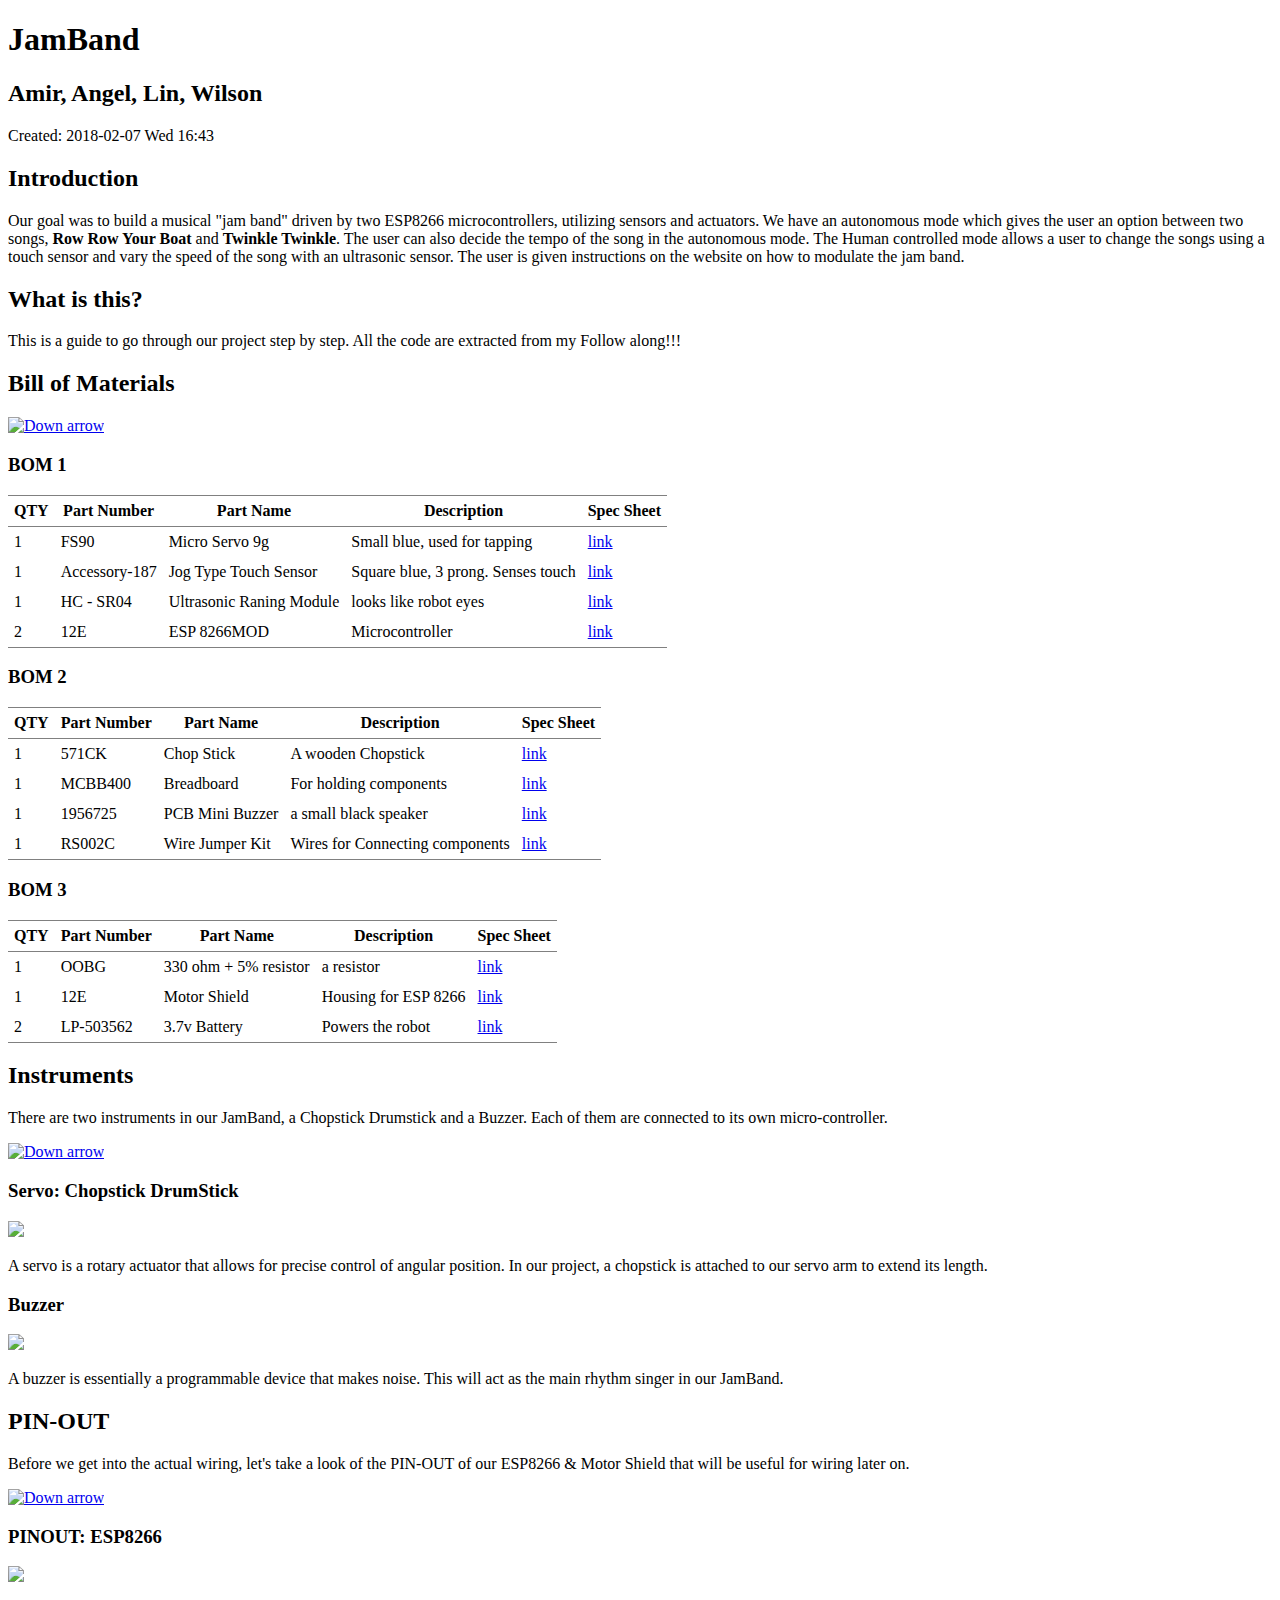
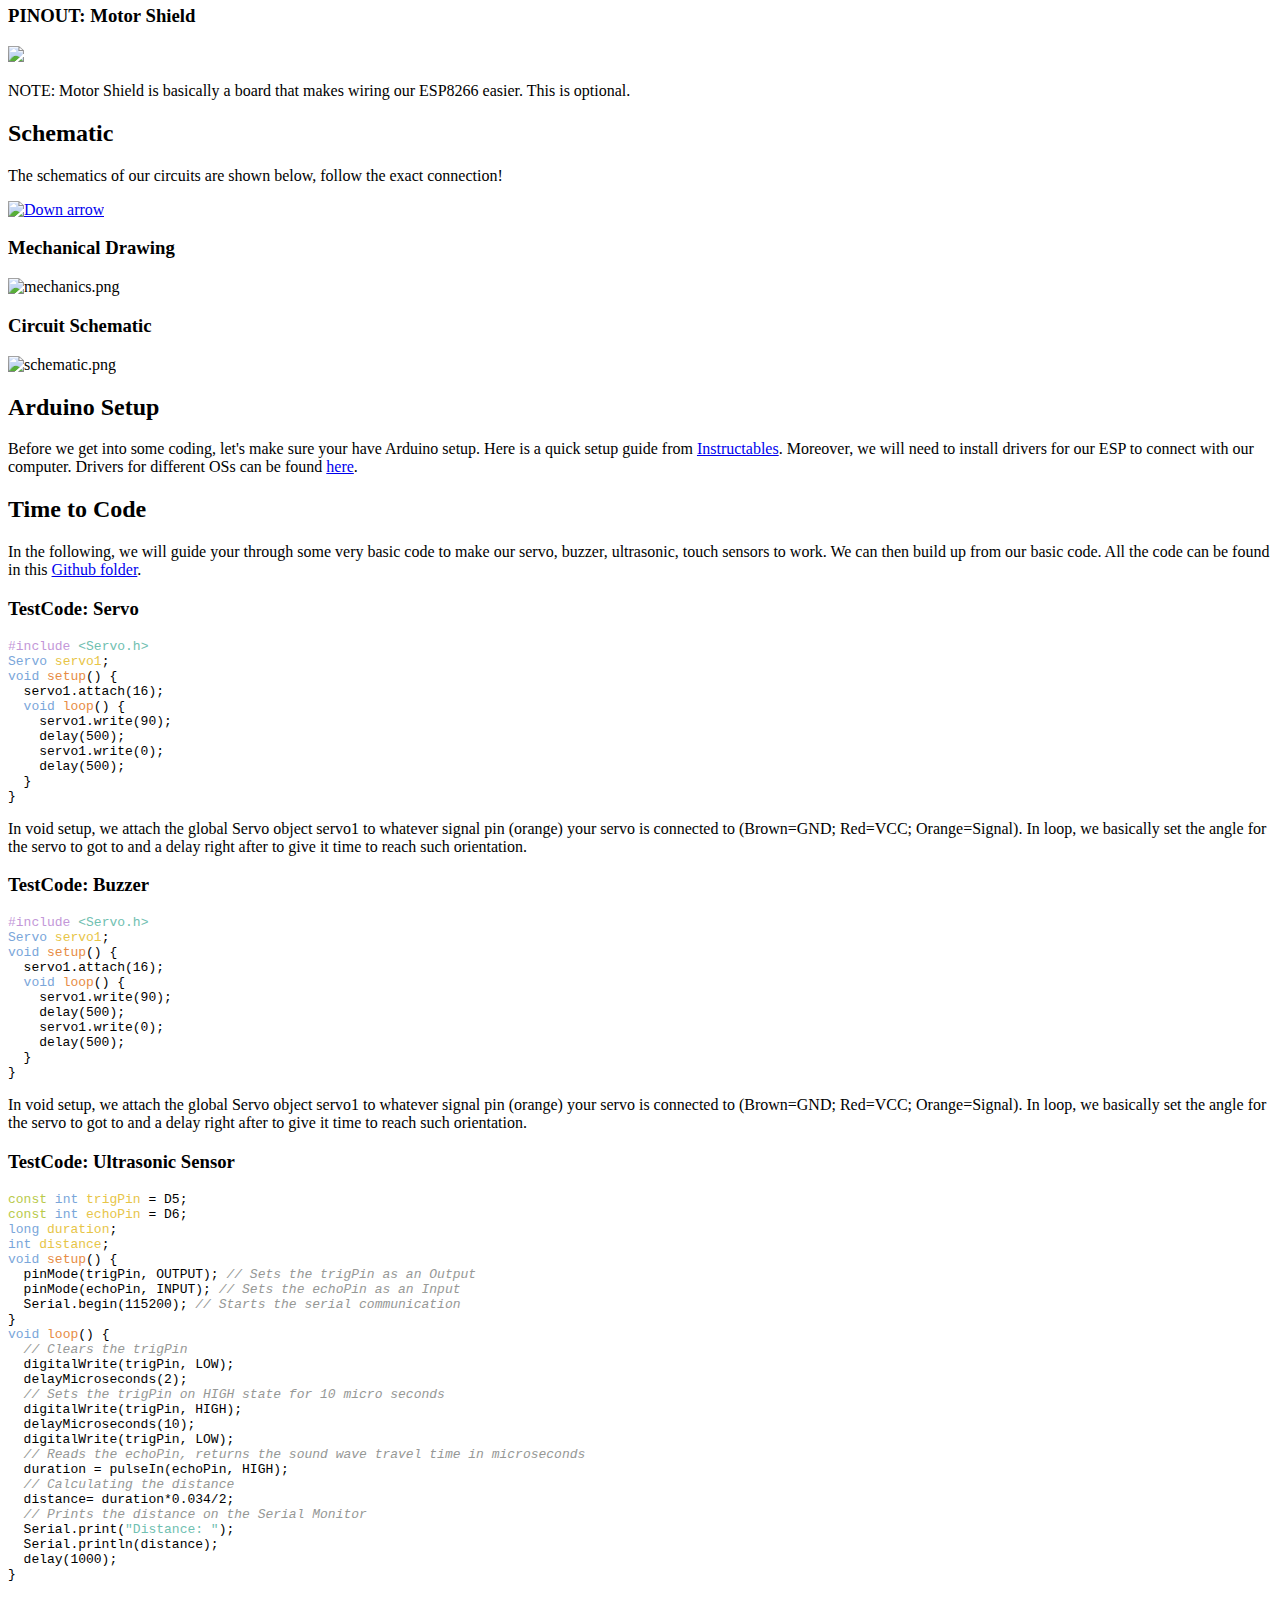
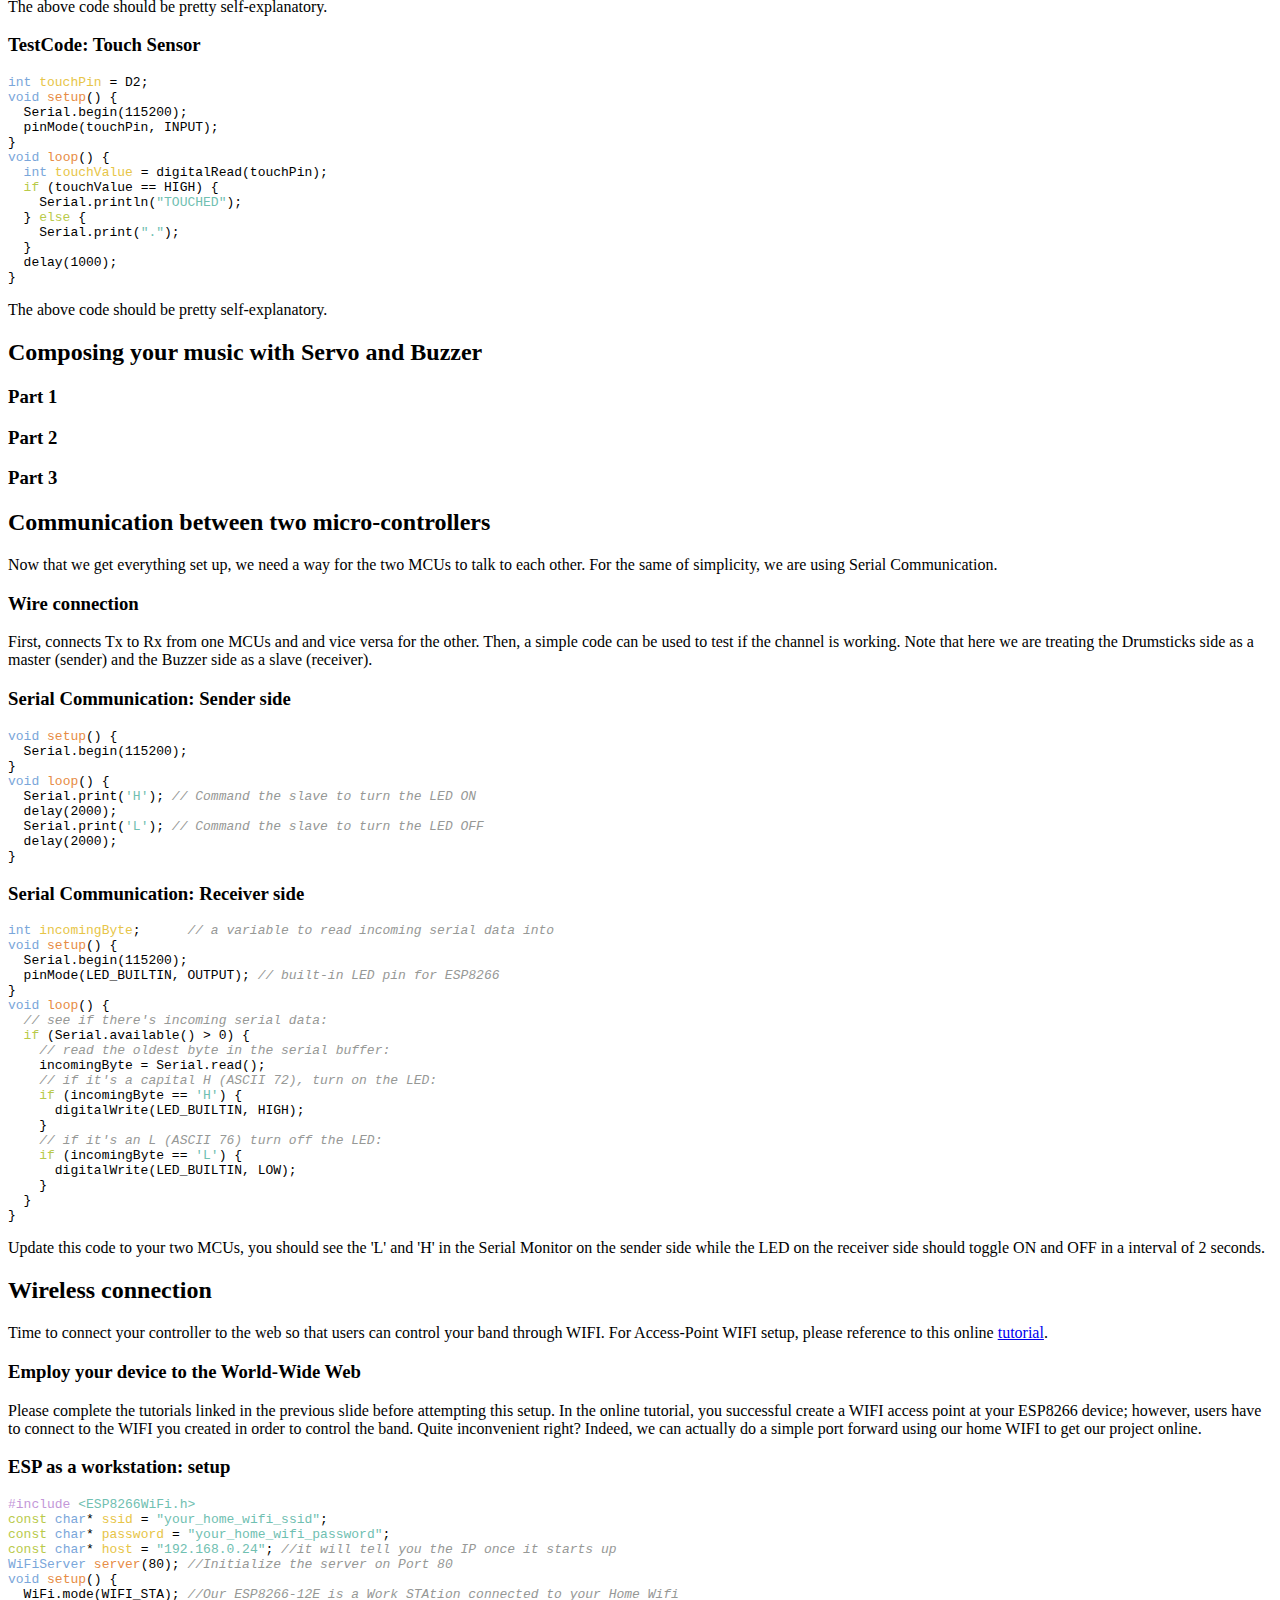
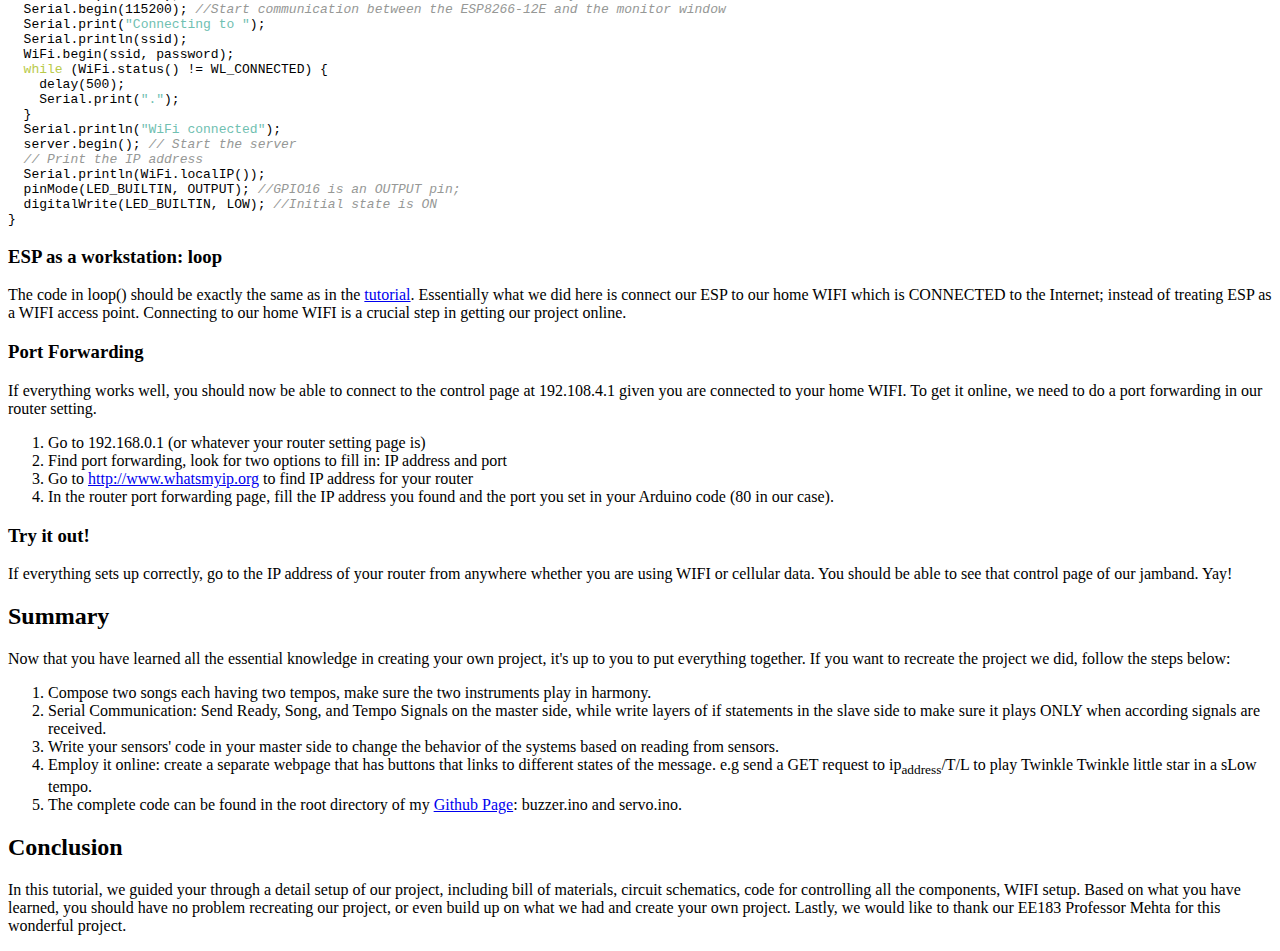
==== docs/documentation/documentation.html @ efd9f11d "Organize code folder, now the two code are in the root directory" ====
<!DOCTYPE html>
<html lang="en">
<head>
<meta charset="utf-8"/>
<title>JamBand</title>
<meta name="author" content="(Amir, Angel, Lin, Wilson)"/>
<style type="text/css">
.underline { text-decoration: underline; }
</style>
<link rel="stylesheet" href="./reveal.js/css/reveal.css"/>

<link rel="stylesheet" href="./reveal.js/css/theme/night.css" id="theme"/>

<link rel="stylesheet" href="./presentation.css"/>

<!-- If the query includes 'print-pdf', include the PDF print sheet -->
<script>
    if( window.location.search.match( /print-pdf/gi ) ) {
        var link = document.createElement( 'link' );
        link.rel = 'stylesheet';
        link.type = 'text/css';
        link.href = './reveal.js/css/print/pdf.css';
        document.getElementsByTagName( 'head' )[0].appendChild( link );
    }
</script>
</head>
<body>
<div class="reveal">
<div class="slides">
<section id="sec-title-slide"><h1 class="title">JamBand</h1><h2 class="author">Amir, Angel, Lin, Wilson</h2><p class="date">Created: 2018-02-07 Wed 16:43</p>
</section>

<section>
<section id="slide-orgcb8dbba">
<h2 id="orgcb8dbba">Introduction</h2>
<p>
Our goal was to build a musical "jam band" driven by two ESP8266 microcontrollers, utilizing sensors and actuators. We have an autonomous mode which gives the user an option between two songs, <b>Row Row Your Boat</b> and <b>Twinkle Twinkle</b>. The user can also decide the tempo of the song in the autonomous mode. The Human controlled mode allows a user to change the songs using a touch sensor and vary the speed of the song with an ultrasonic sensor. The user is given instructions on the website on how to modulate the jam band.
</p>
</section>
</section>
<section>
<section id="slide-org1d045bb">
<h2 id="org1d045bb">What is this?</h2>
<p>
This is a guide to go through our project step by step. All the code are extracted from my Follow along!!!
</p>
</section>
</section>
<section>
<section id="slide-org80341c1">
<h2 id="org80341c1">Bill of Materials</h2>
<a href="#" class="navigate-down"><img width="178" height="238" data-src="https://s3.amazonaws.com/hakim-static/reveal-js/arrow.png" alt="Down arrow"></a>
</section>
<section id="slide-orgf79d71f">
<h3 id="orgf79d71f">BOM 1</h3>
<table border="2" cellspacing="0" cellpadding="6" rules="groups" frame="hsides">


<colgroup>
<col  class="org-right" />

<col  class="org-left" />

<col  class="org-left" />

<col  class="org-left" />

<col  class="org-left" />
</colgroup>
<thead>
<tr>
<th scope="col" class="org-right">QTY</th>
<th scope="col" class="org-left">Part Number</th>
<th scope="col" class="org-left">Part Name</th>
<th scope="col" class="org-left">Description</th>
<th scope="col" class="org-left">Spec Sheet</th>
</tr>
</thead>
<tbody>
<tr>
<td class="org-right">1</td>
<td class="org-left">FS90</td>
<td class="org-left">Micro Servo 9g</td>
<td class="org-left">Small blue, used for tapping</td>
<td class="org-left"><a href="http://www.mantech.co.za/Datasheets/Products/FITEC_FS90.pdf">link</a></td>
</tr>

<tr>
<td class="org-right">1</td>
<td class="org-left">Accessory-187</td>
<td class="org-left">Jog Type Touch Sensor</td>
<td class="org-left">Square blue, 3 prong. Senses touch</td>
<td class="org-left"><a href="https://www.amazon.com/Sensor-Capacitive-Arduino-Atomic-Market/dp/B00WH7O00U">link</a></td>
</tr>

<tr>
<td class="org-right">1</td>
<td class="org-left">HC - SR04</td>
<td class="org-left">Ultrasonic Raning Module</td>
<td class="org-left">looks like robot eyes</td>
<td class="org-left"><a href="http://www.micropik.com/PDF/HCSR04.pdf">link</a></td>
</tr>

<tr>
<td class="org-right">2</td>
<td class="org-left">12E</td>
<td class="org-left">ESP 8266MOD</td>
<td class="org-left">Microcontroller</td>
<td class="org-left"><a href="http://amazingrobots.net/2017-2/resources/nodemcu_pinout/">link</a></td>
</tr>
</tbody>
</table>
</section>
<section id="slide-org18c3be2">
<h3 id="org18c3be2">BOM 2</h3>
<table border="2" cellspacing="0" cellpadding="6" rules="groups" frame="hsides">


<colgroup>
<col  class="org-right" />

<col  class="org-left" />

<col  class="org-left" />

<col  class="org-left" />

<col  class="org-left" />
</colgroup>
<thead>
<tr>
<th scope="col" class="org-right">QTY</th>
<th scope="col" class="org-left">Part Number</th>
<th scope="col" class="org-left">Part Name</th>
<th scope="col" class="org-left">Description</th>
<th scope="col" class="org-left">Spec Sheet</th>
</tr>
</thead>
<tbody>
<tr>
<td class="org-right">1</td>
<td class="org-left">571CK</td>
<td class="org-left">Chop Stick</td>
<td class="org-left">A wooden Chopstick</td>
<td class="org-left"><a href="https://docs.google.com/viewer?url=patentimages.storage.googleapis.com/pdfs/US20090026782.pdf">link</a></td>
</tr>

<tr>
<td class="org-right">1</td>
<td class="org-left">MCBB400</td>
<td class="org-left">Breadboard</td>
<td class="org-left">For holding components</td>
<td class="org-left"><a href="https://www.melopero.com/datasheets/Breadboard.pdf">link</a></td>
</tr>

<tr>
<td class="org-right">1</td>
<td class="org-left">1956725</td>
<td class="org-left">PCB Mini Buzzer</td>
<td class="org-left">a small black speaker</td>
<td class="org-left"><a href="https://www.jameco.com/z/SV8-Velleman-Audio-Indicator-and-Alerts-Buzzer-8mA-12-Volt-Solder-Through-Hole_1956725.html">link</a></td>
</tr>

<tr>
<td class="org-right">1</td>
<td class="org-left">RS002C</td>
<td class="org-left">Wire Jumper Kit</td>
<td class="org-left">Wires for Connecting components</td>
<td class="org-left"><a href="https://www.jameco.com/z/RS002C-Dagu-HiTech-Electronic-Wire-Jumper-Kit-140-Pieces-100-Male-Cables-40-Female-Cables-5-Colors_2150467.html">link</a></td>
</tr>
</tbody>
</table>
</section>
<section id="slide-org951c2bc">
<h3 id="org951c2bc">BOM 3</h3>
<table border="2" cellspacing="0" cellpadding="6" rules="groups" frame="hsides">


<colgroup>
<col  class="org-right" />

<col  class="org-left" />

<col  class="org-left" />

<col  class="org-left" />

<col  class="org-left" />
</colgroup>
<thead>
<tr>
<th scope="col" class="org-right">QTY</th>
<th scope="col" class="org-left">Part Number</th>
<th scope="col" class="org-left">Part Name</th>
<th scope="col" class="org-left">Description</th>
<th scope="col" class="org-left">Spec Sheet</th>
</tr>
</thead>
<tbody>
<tr>
<td class="org-right">1</td>
<td class="org-left">OOBG</td>
<td class="org-left">330 ohm + 5% resistor</td>
<td class="org-left">a resistor</td>
<td class="org-left"><a href="https://www.sparkfun.com/products/11507">link</a></td>
</tr>

<tr>
<td class="org-right">1</td>
<td class="org-left">12E</td>
<td class="org-left">Motor Shield</td>
<td class="org-left">Housing for ESP 8266</td>
<td class="org-left"><a href="https://hackaday.io/project/8856-incubator-controller/log/29291-node-mcu-motor-shield">link</a></td>
</tr>

<tr>
<td class="org-right">2</td>
<td class="org-left">LP-503562</td>
<td class="org-left">3.7v Battery</td>
<td class="org-left">Powers the robot</td>
<td class="org-left"><a href="https://www.adafruit.com/product/258">link</a></td>
</tr>
</tbody>
</table>

</section>
</section>
<section>
<section id="slide-orga6b912c">
<h2 id="orga6b912c">Instruments</h2>
<p>
There are two instruments in our JamBand, a Chopstick Drumstick and a Buzzer. Each of them are connected to its own micro-controller.
</p>
<a href="#" class="navigate-down"><img width="178" height="238" data-src="https://s3.amazonaws.com/hakim-static/reveal-js/arrow.png" alt="Down arrow"></a>
</section>
<section id="slide-orga5c604c">
<h3 id="orga5c604c">Servo: Chopstick DrumStick</h3>
<img src="https://camo.githubusercontent.com/3030f01bd39d331a8f57546d97d3c1b6166132e8/68747470733a2f2f696d616765732d6e612e73736c2d696d616765732d616d617a6f6e2e636f6d2f696d616765732f492f34312d614138743536754c2e5f53583334325f2e6a7067">
<p>
A servo is a rotary actuator that allows for precise control of angular position. In our project, a chopstick is attached to our servo arm to extend its length.
</p>
</section>
<section id="slide-orgb80c7d9">
<h3 id="orgb80c7d9">Buzzer</h3>
<img src="https://camo.githubusercontent.com/dfb04e3a4dd2851da87cb4cbe61be3b2114be12b/687474703a2f2f7777772e66757475726c65632e636f6d2f50696374757265732f33565049455a4f5043422e6a7067">
<p>
A buzzer is essentially a programmable device that makes noise. This will act as the main rhythm singer in our JamBand.
</p>

</section>
</section>
<section>
<section id="slide-orgd33878f">
<h2 id="orgd33878f">PIN-OUT</h2>
<p>
Before we get into the actual wiring, let's take a look of the PIN-OUT of our ESP8266 &amp; Motor Shield that will be useful for wiring later on.
</p>
<a href="#" class="navigate-down"><img width="178" height="238" data-src="https://s3.amazonaws.com/hakim-static/reveal-js/arrow.png" alt="Down arrow"></a>
</section>
<section id="slide-org770e148">
<h3 id="org770e148">PINOUT: ESP8266</h3>
<img src="https://camo.githubusercontent.com/ac7999049d8fcafe57a4f2b68633bda3f13126ac/687474703a2f2f616d617a696e67726f626f74732e6e65742f77702d636f6e74656e742f75706c6f6164732f323031362f30362f6e6f64656d63755f70696e6f75742e706e67">
</section>
<section id="slide-org4b8fd28">
<h3 id="org4b8fd28">PINOUT: Motor Shield</h3>
<img src="https://camo.githubusercontent.com/9b270f780bc03e7bb2ea9d578ba12295e4c68bef/687474703a2f2f616d617a696e67726f626f74732e6e65742f77702d636f6e74656e742f75706c6f6164732f323031362f30362f6d6f746f725f736869656c645f6469616772616d2e6a7067">
<p>
NOTE: Motor Shield is basically a board that makes wiring our ESP8266 easier. This is optional.
</p>
</section>
</section>
<section>
<section id="slide-org1fe6213">
<h2 id="org1fe6213">Schematic</h2>
<p>
The schematics of our circuits are shown below, follow the exact connection!
</p>
<a href="#" class="navigate-down"><img width="178" height="238" data-src="https://s3.amazonaws.com/hakim-static/reveal-js/arrow.png" alt="Down arrow"></a>
</section>
<section id="slide-org589fc83">
<h3 id="org589fc83">Mechanical Drawing</h3>

<div class="figure">
<p><img src="./img/mechanics.png" alt="mechanics.png" />
</p>
</div>
</section>
<section id="slide-org24c33d9">
<h3 id="org24c33d9">Circuit Schematic</h3>

<div class="figure">
<p><img src="./img/schematic.png" alt="schematic.png" />
</p>
</div>

</section>
</section>
<section>
<section id="slide-orgad7d171">
<h2 id="orgad7d171">Arduino Setup</h2>
<p>
Before we get into some coding, let's make sure your have Arduino setup. Here is a quick setup guide from <a href="http://www.instructables.com/id/Programming-the-ESP8266-12E-using-Arduino-software/">Instructables</a>.
Moreover, we will need to install drivers for our ESP to connect with our computer. Drivers for different OSs can be found <a href="https://www.silabs.com/products/development-tools/software/usb-to-uart-bridge-vcp-drivers">here</a>.
</p>
</section>
</section>
<section>
<section id="slide-orge5832ad">
<h2 id="orge5832ad">Time to Code</h2>
<p>
In the following, we will guide your through some very basic code to make our servo, buzzer, ultrasonic, touch sensors to work. We can then build up from our basic code. All the code can be found in this <a href="https://github.com/ckwojai/EE183_JamBand/tree/master/code/test">Github folder</a>.
</p>
</section>
<section id="slide-org2600aa0">
<h3 id="org2600aa0">TestCode: Servo</h3>
<div class="org-src-container">

<pre  class="src src-C"><span style="color: #c397d8;">#include</span> <span style="color: #70c0b1;">&lt;Servo.h&gt;</span>
<span style="color: #7aa6da;">Servo</span> <span style="color: #e7c547;">servo1</span>;
<span style="color: #7aa6da;">void</span> <span style="color: #e78c45;">setup</span>() {
  servo1.attach(16);
  <span style="color: #7aa6da;">void</span> <span style="color: #e78c45;">loop</span>() {
    servo1.write(90);
    delay(500);
    servo1.write(0);
    delay(500);
  }
}
</pre>
</div>
<p>
In void setup, we attach the global Servo object servo1 to whatever signal pin (orange) your servo is connected to (Brown=GND; Red=VCC; Orange=Signal). In loop, we basically set the angle for the servo to got to and a delay right after to give it time to reach such orientation.
</p>

</section>
<section id="slide-org5c09543">
<h3 id="org5c09543">TestCode: Buzzer</h3>
<div class="org-src-container">

<pre  class="src src-C"><span style="color: #c397d8;">#include</span> <span style="color: #70c0b1;">&lt;Servo.h&gt;</span>
<span style="color: #7aa6da;">Servo</span> <span style="color: #e7c547;">servo1</span>;
<span style="color: #7aa6da;">void</span> <span style="color: #e78c45;">setup</span>() {
  servo1.attach(16);
  <span style="color: #7aa6da;">void</span> <span style="color: #e78c45;">loop</span>() {
    servo1.write(90);
    delay(500);
    servo1.write(0);
    delay(500);
  }
}
</pre>
</div>
<p>
In void setup, we attach the global Servo object servo1 to whatever signal pin (orange) your servo is connected to (Brown=GND; Red=VCC; Orange=Signal). In loop, we basically set the angle for the servo to got to and a delay right after to give it time to reach such orientation.
</p>
</section>
<section id="slide-org4466f77">
<h3 id="org4466f77">TestCode: Ultrasonic Sensor</h3>
<div class="org-src-container">

<pre  class="src src-C"><span style="color: #b9ca4a;">const</span> <span style="color: #7aa6da;">int</span> <span style="color: #e7c547;">trigPin</span> = D5;
<span style="color: #b9ca4a;">const</span> <span style="color: #7aa6da;">int</span> <span style="color: #e7c547;">echoPin</span> = D6;
<span style="color: #7aa6da;">long</span> <span style="color: #e7c547;">duration</span>;
<span style="color: #7aa6da;">int</span> <span style="color: #e7c547;">distance</span>;
<span style="color: #7aa6da;">void</span> <span style="color: #e78c45;">setup</span>() {
  pinMode(trigPin, OUTPUT); <span style="color: #969896; font-style: italic;">// </span><span style="color: #969896; font-style: italic;">Sets the trigPin as an Output</span>
  pinMode(echoPin, INPUT); <span style="color: #969896; font-style: italic;">// </span><span style="color: #969896; font-style: italic;">Sets the echoPin as an Input</span>
  Serial.begin(115200); <span style="color: #969896; font-style: italic;">// </span><span style="color: #969896; font-style: italic;">Starts the serial communication</span>
}
<span style="color: #7aa6da;">void</span> <span style="color: #e78c45;">loop</span>() {
  <span style="color: #969896; font-style: italic;">// </span><span style="color: #969896; font-style: italic;">Clears the trigPin</span>
  digitalWrite(trigPin, LOW);
  delayMicroseconds(2);
  <span style="color: #969896; font-style: italic;">// </span><span style="color: #969896; font-style: italic;">Sets the trigPin on HIGH state for 10 micro seconds</span>
  digitalWrite(trigPin, HIGH);
  delayMicroseconds(10);
  digitalWrite(trigPin, LOW);
  <span style="color: #969896; font-style: italic;">// </span><span style="color: #969896; font-style: italic;">Reads the echoPin, returns the sound wave travel time in microseconds</span>
  duration = pulseIn(echoPin, HIGH);
  <span style="color: #969896; font-style: italic;">// </span><span style="color: #969896; font-style: italic;">Calculating the distance</span>
  distance= duration*0.034/2;
  <span style="color: #969896; font-style: italic;">// </span><span style="color: #969896; font-style: italic;">Prints the distance on the Serial Monitor</span>
  Serial.print(<span style="color: #70c0b1;">"Distance: "</span>);
  Serial.println(distance);
  delay(1000);
}
</pre>
</div>
<p>
The above code should be pretty self-explanatory.
</p>
</section>
<section id="slide-org2dc24d8">
<h3 id="org2dc24d8">TestCode: Touch Sensor</h3>
<div class="org-src-container">

<pre  class="src src-C"><span style="color: #7aa6da;">int</span> <span style="color: #e7c547;">touchPin</span> = D2;
<span style="color: #7aa6da;">void</span> <span style="color: #e78c45;">setup</span>() {
  Serial.begin(115200);
  pinMode(touchPin, INPUT); 
}
<span style="color: #7aa6da;">void</span> <span style="color: #e78c45;">loop</span>() {
  <span style="color: #7aa6da;">int</span> <span style="color: #e7c547;">touchValue</span> = digitalRead(touchPin);
  <span style="color: #b9ca4a;">if</span> (touchValue == HIGH) {
    Serial.println(<span style="color: #70c0b1;">"TOUCHED"</span>);
  } <span style="color: #b9ca4a;">else</span> {
    Serial.print(<span style="color: #70c0b1;">"."</span>);
  }
  delay(1000);
}
</pre>
</div>
<p>
The above code should be pretty self-explanatory.
</p>
</section>
</section>
<section>
<section id="slide-org1a4efe1">
<h2 id="org1a4efe1">Composing your music with Servo and Buzzer</h2>
<div class="outline-text-2" id="text-org1a4efe1">
</div>
</section>
<section id="slide-orgd2bfc96">
<h3 id="orgd2bfc96">Part 1</h3>
</section>
<section id="slide-org71c1c77">
<h3 id="org71c1c77">Part 2</h3>
</section>
<section id="slide-org91d1852">
<h3 id="org91d1852">Part 3</h3>
</section>
</section>
<section>
<section id="slide-org1edcf1e">
<h2 id="org1edcf1e">Communication between two micro-controllers</h2>
<p>
Now that we get everything set up, we need a way for the two MCUs to talk to each other. For the same of simplicity, we are using Serial Communication. 
</p>
</section>
<section id="slide-org7e9227e">
<h3 id="org7e9227e">Wire connection</h3>
<p>
First, connects Tx to Rx from one MCUs and and vice versa for the other. Then, a simple code can be used to test if the channel is working. Note that here we are treating the Drumsticks side as a master (sender) and the Buzzer side as a slave (receiver).
</p>
</section>
<section id="slide-org4d9923d">
<h3 id="org4d9923d">Serial Communication: Sender side</h3>
<div class="org-src-container">

<pre  class="src src-C"><span style="color: #7aa6da;">void</span> <span style="color: #e78c45;">setup</span>() {
  Serial.begin(115200);
}
<span style="color: #7aa6da;">void</span> <span style="color: #e78c45;">loop</span>() {
  Serial.print(<span style="color: #70c0b1;">'H'</span>); <span style="color: #969896; font-style: italic;">// </span><span style="color: #969896; font-style: italic;">Command the slave to turn the LED ON</span>
  delay(2000);
  Serial.print(<span style="color: #70c0b1;">'L'</span>); <span style="color: #969896; font-style: italic;">// </span><span style="color: #969896; font-style: italic;">Command the slave to turn the LED OFF</span>
  delay(2000);  
}
</pre>
</div>
</section>
<section id="slide-org8b01c64">
<h3 id="org8b01c64">Serial Communication: Receiver side</h3>
<div class="org-src-container">

<pre  class="src src-C"><span style="color: #7aa6da;">int</span> <span style="color: #e7c547;">incomingByte</span>;      <span style="color: #969896; font-style: italic;">// </span><span style="color: #969896; font-style: italic;">a variable to read incoming serial data into</span>
<span style="color: #7aa6da;">void</span> <span style="color: #e78c45;">setup</span>() {
  Serial.begin(115200);
  pinMode(LED_BUILTIN, OUTPUT); <span style="color: #969896; font-style: italic;">// </span><span style="color: #969896; font-style: italic;">built-in LED pin for ESP8266</span>
}
<span style="color: #7aa6da;">void</span> <span style="color: #e78c45;">loop</span>() {
  <span style="color: #969896; font-style: italic;">// </span><span style="color: #969896; font-style: italic;">see if there's incoming serial data:</span>
  <span style="color: #b9ca4a;">if</span> (Serial.available() &gt; 0) {
    <span style="color: #969896; font-style: italic;">// </span><span style="color: #969896; font-style: italic;">read the oldest byte in the serial buffer:</span>
    incomingByte = Serial.read();
    <span style="color: #969896; font-style: italic;">// </span><span style="color: #969896; font-style: italic;">if it's a capital H (ASCII 72), turn on the LED:</span>
    <span style="color: #b9ca4a;">if</span> (incomingByte == <span style="color: #70c0b1;">'H'</span>) {
      digitalWrite(LED_BUILTIN, HIGH);
    }
    <span style="color: #969896; font-style: italic;">// </span><span style="color: #969896; font-style: italic;">if it's an L (ASCII 76) turn off the LED:</span>
    <span style="color: #b9ca4a;">if</span> (incomingByte == <span style="color: #70c0b1;">'L'</span>) {
      digitalWrite(LED_BUILTIN, LOW);
    }
  }
}
</pre>
</div>
<p>
Update this code to your two MCUs, you should see the 'L' and 'H' in the Serial Monitor on the sender side while the LED on the receiver side should toggle ON and OFF in a interval of 2 seconds.
</p>

</section>
</section>
<section>
<section id="slide-org6cb3ad6">
<h2 id="org6cb3ad6">Wireless connection</h2>
<p>
Time to connect your controller to the web so that users can control your band through WIFI.
For Access-Point WIFI setup, please reference to this online <a href="http://www.instructables.com/id/Programming-a-HTTP-Server-on-ESP-8266-12E/">tutorial</a>.
</p>
</section>
<section id="slide-org0c2500b">
<h3 id="org0c2500b">Employ your device to the World-Wide Web</h3>
<p>
Please complete the tutorials linked in the previous slide before attempting this setup. In the online tutorial, you successful create a WIFI access point at your ESP8266 device; however, users have to connect to the WIFI you created in order to control the band. Quite inconvenient right? Indeed, we can actually do a simple port forward using our home WIFI to get our project online.
</p>
</section>
<section id="slide-orgbd84cf4">
<h3 id="orgbd84cf4">ESP as a workstation: setup</h3>
<div class="org-src-container">

<pre  class="src src-C"><span style="color: #c397d8;">#include</span> <span style="color: #70c0b1;">&lt;ESP8266WiFi.h&gt;</span>
<span style="color: #b9ca4a;">const</span> <span style="color: #7aa6da;">char</span>* <span style="color: #e7c547;">ssid</span> = <span style="color: #70c0b1;">"your_home_wifi_ssid"</span>;
<span style="color: #b9ca4a;">const</span> <span style="color: #7aa6da;">char</span>* <span style="color: #e7c547;">password</span> = <span style="color: #70c0b1;">"your_home_wifi_password"</span>;
<span style="color: #b9ca4a;">const</span> <span style="color: #7aa6da;">char</span>* <span style="color: #e7c547;">host</span> = <span style="color: #70c0b1;">"192.168.0.24"</span>; <span style="color: #969896; font-style: italic;">//</span><span style="color: #969896; font-style: italic;">it will tell you the IP once it starts up</span>
<span style="color: #7aa6da;">WiFiServer</span> <span style="color: #e78c45;">server</span>(80); <span style="color: #969896; font-style: italic;">//</span><span style="color: #969896; font-style: italic;">Initialize the server on Port 80</span>
<span style="color: #7aa6da;">void</span> <span style="color: #e78c45;">setup</span>() {
  WiFi.mode(WIFI_STA); <span style="color: #969896; font-style: italic;">//</span><span style="color: #969896; font-style: italic;">Our ESP8266-12E is a Work STAtion connected to your Home Wifi  </span>
  Serial.begin(115200); <span style="color: #969896; font-style: italic;">//</span><span style="color: #969896; font-style: italic;">Start communication between the ESP8266-12E and the monitor window</span>
  Serial.print(<span style="color: #70c0b1;">"Connecting to "</span>);
  Serial.println(ssid);
  WiFi.begin(ssid, password);
  <span style="color: #b9ca4a;">while</span> (WiFi.status() != WL_CONNECTED) {
    delay(500);
    Serial.print(<span style="color: #70c0b1;">"."</span>);
  }
  Serial.println(<span style="color: #70c0b1;">"WiFi connected"</span>);
  server.begin(); <span style="color: #969896; font-style: italic;">// </span><span style="color: #969896; font-style: italic;">Start the server</span>
  <span style="color: #969896; font-style: italic;">// </span><span style="color: #969896; font-style: italic;">Print the IP address</span>
  Serial.println(WiFi.localIP());
  pinMode(LED_BUILTIN, OUTPUT); <span style="color: #969896; font-style: italic;">//</span><span style="color: #969896; font-style: italic;">GPIO16 is an OUTPUT pin;</span>
  digitalWrite(LED_BUILTIN, LOW); <span style="color: #969896; font-style: italic;">//</span><span style="color: #969896; font-style: italic;">Initial state is ON</span>
}
</pre>
</div>

</section>
<section id="slide-org948488e">
<h3 id="org948488e">ESP as a workstation: loop</h3>
<p>
The code in loop() should be exactly the same as in the <a href="http://www.instructables.com/id/Programming-a-HTTP-Server-on-ESP-8266-12E/">tutorial</a>.
Essentially what we did here is connect our ESP to our home WIFI which is CONNECTED to the Internet; instead of treating ESP as a WIFI access point. Connecting to our home WIFI is a crucial step in getting our project online.
</p>
</section>
<section id="slide-org1bc5153">
<h3 id="org1bc5153">Port Forwarding</h3>
<p>
If everything works well, you should now be able to connect to the control page at 192.108.4.1 given you are connected to your home WIFI. To get it online, we need to do a port forwarding in our router setting.
</p>
<ol>
<li>Go to 192.168.0.1 (or whatever your router setting page is)</li>
<li>Find port forwarding, look for two options to fill in: IP address and port</li>
<li>Go to <a href="http://www.whatsmyip.org">http://www.whatsmyip.org</a> to find IP address for your router</li>
<li>In the router port forwarding page, fill the IP address you found and the port you set in your Arduino code (80 in our case).</li>

</ol>
</section>
<section id="slide-org8603929">
<h3 id="org8603929">Try it out!</h3>
<p>
If everything sets up correctly, go to the IP address of your router from anywhere whether you are using WIFI or cellular data. You should be able to see that control page of our jamband. Yay!
</p>
</section>
</section>
<section>
<section id="slide-orgee0cb29">
<h2 id="orgee0cb29">Summary</h2>
<p>
Now that you have learned all the essential knowledge in creating your own project, it's up to you to put everything together. If you want to recreate  the project we did, follow the steps below:
</p>
<ol>
<li>Compose two songs each having two tempos, make sure the two instruments play in harmony.</li>
<li>Serial Communication: Send Ready, Song, and Tempo Signals on the master side, while write layers of if statements in the slave side to make sure it plays ONLY when according signals are received.</li>
<li>Write your sensors' code in your master side to change the behavior of the systems based on reading from sensors.</li>
<li>Employ it online: create a separate webpage that has buttons that links to different states of the message. e.g send a GET request to ip<sub>address</sub>/T/L to play Twinkle Twinkle little star in a sLow tempo.</li>
<li>The complete code can be found in the root directory of my <a href="https://github.com/ckwojai/EE183_JamBand/tree/master/code/test">Github Page</a>: buzzer.ino and servo.ino.</li>

</ol>
</section>
</section>
<section>
<section id="slide-org45d3239">
<h2 id="org45d3239">Conclusion</h2>
<p>
In this tutorial, we guided your through a detail setup of our project, including bill of materials, circuit schematics, code for controlling all the components, WIFI setup. Based on what you have learned, you should have no problem recreating our project, or even build up on what we had and create your own project. Lastly, we would like to thank our EE183 Professor Mehta for this wonderful project.
</p>
</section>
</section>
</div>
</div>
<script src="./reveal.js/lib/js/head.min.js"></script>
<script src="./reveal.js/js/reveal.js"></script>

<script>
// Full list of configuration options available here:
// https://github.com/hakimel/reveal.js#configuration
Reveal.initialize({

controls: true,
progress: true,
history: true,
center: true,
slideNumber: 'c',
rollingLinks: true,
keyboard: true,
overview: true,
width: 1200,
height: 800,
margin: 0.20,
minScale: 0.50,
maxScale: 2.50,

theme: Reveal.getQueryHash().theme, // available themes are in /css/theme
transition: Reveal.getQueryHash().transition || 'none', // default/cube/page/concave/zoom/linear/fade/none
transitionSpeed: 'default',
multiplex: {
    secret: '', // null if client
    id: '', // id, obtained from socket.io server
    url: '' // Location of socket.io server
},

// Optional libraries used to extend on reveal.js
dependencies: [
 { src: './reveal.js/lib/js/classList.js', condition: function() { return !document.body.classList; } },
 { src: './reveal.js/plugin/markdown/marked.js', condition: function() { return !!document.querySelector( '[data-markdown]' ); } },
 { src: './reveal.js/plugin/markdown/markdown.js', condition: function() { return !!document.querySelector( '[data-markdown]' ); } },
 { src: './reveal.js/plugin/zoom-js/zoom.js', async: true, condition: function() { return !!document.body.classList; } },
 { src: './reveal.js/plugin/notes/notes.js', async: true, condition: function() { return !!document.body.classList; } }]
});
</script>
</body>
</html>
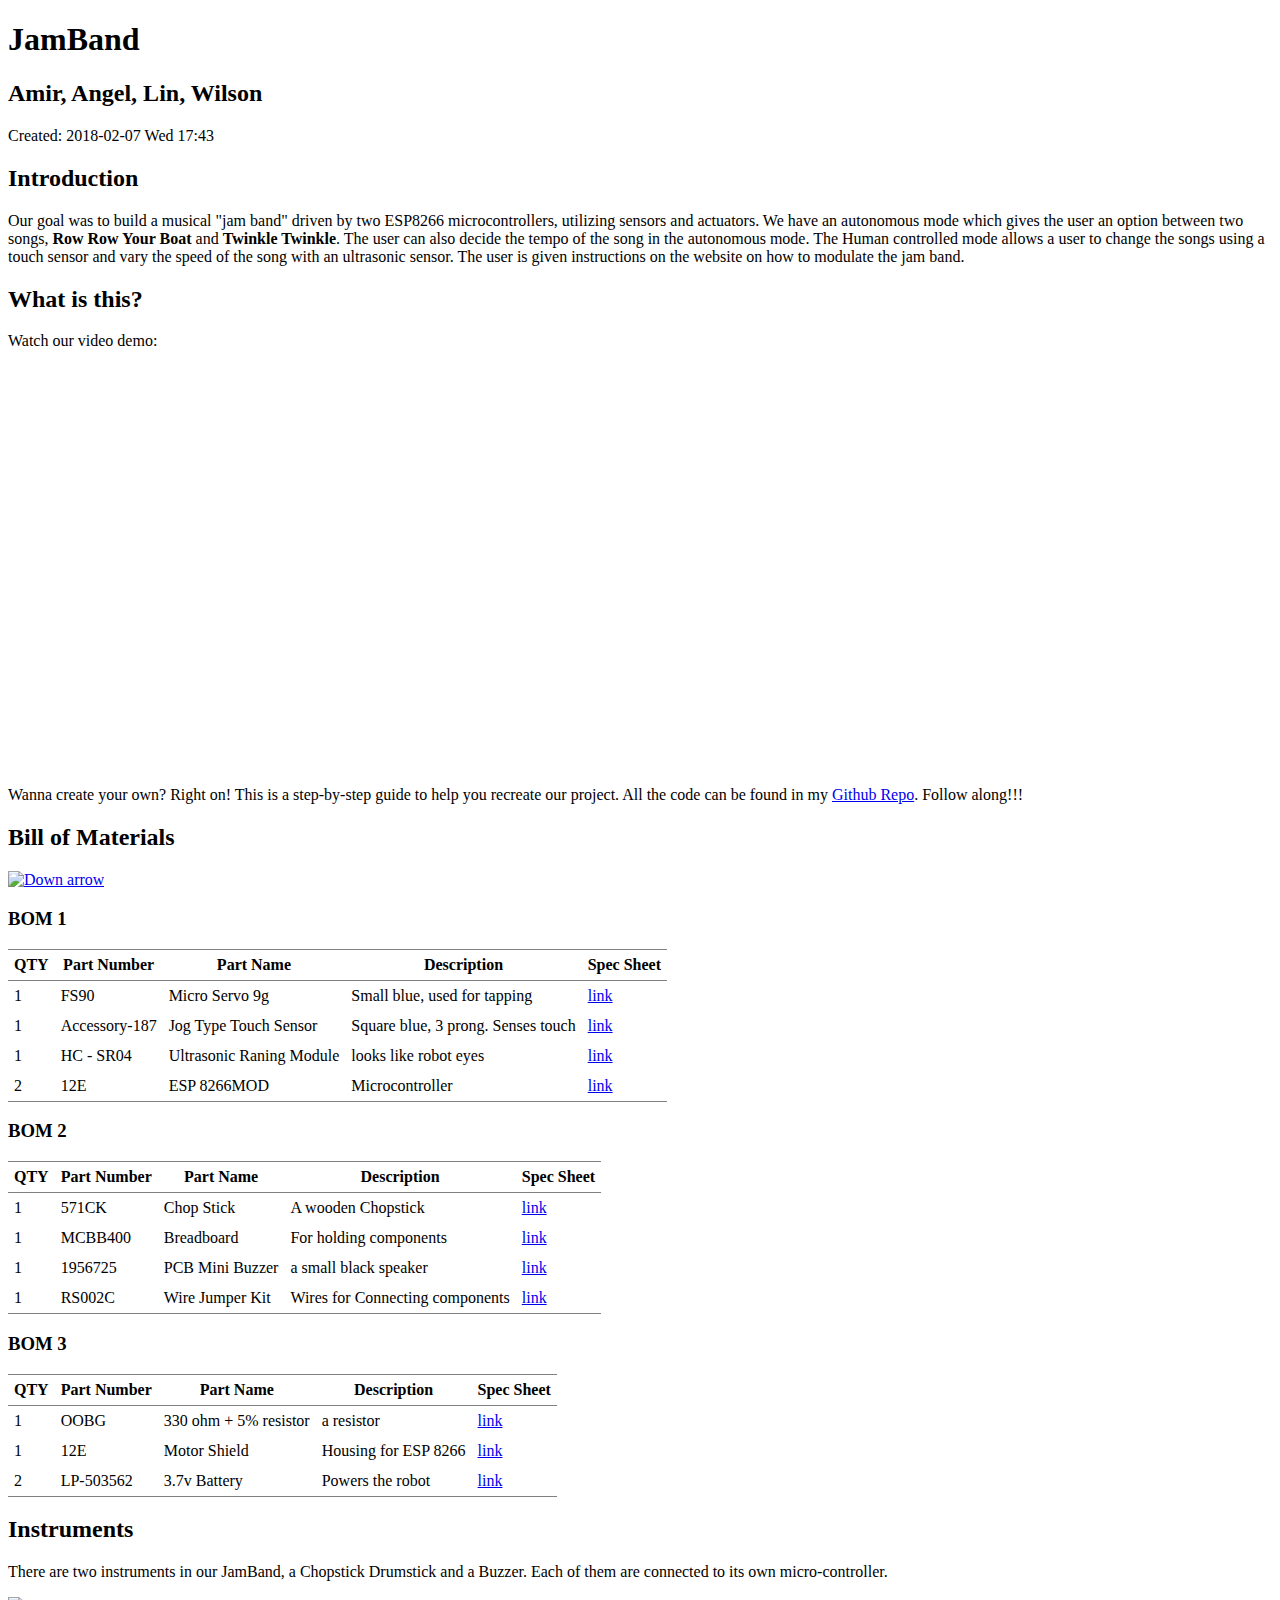
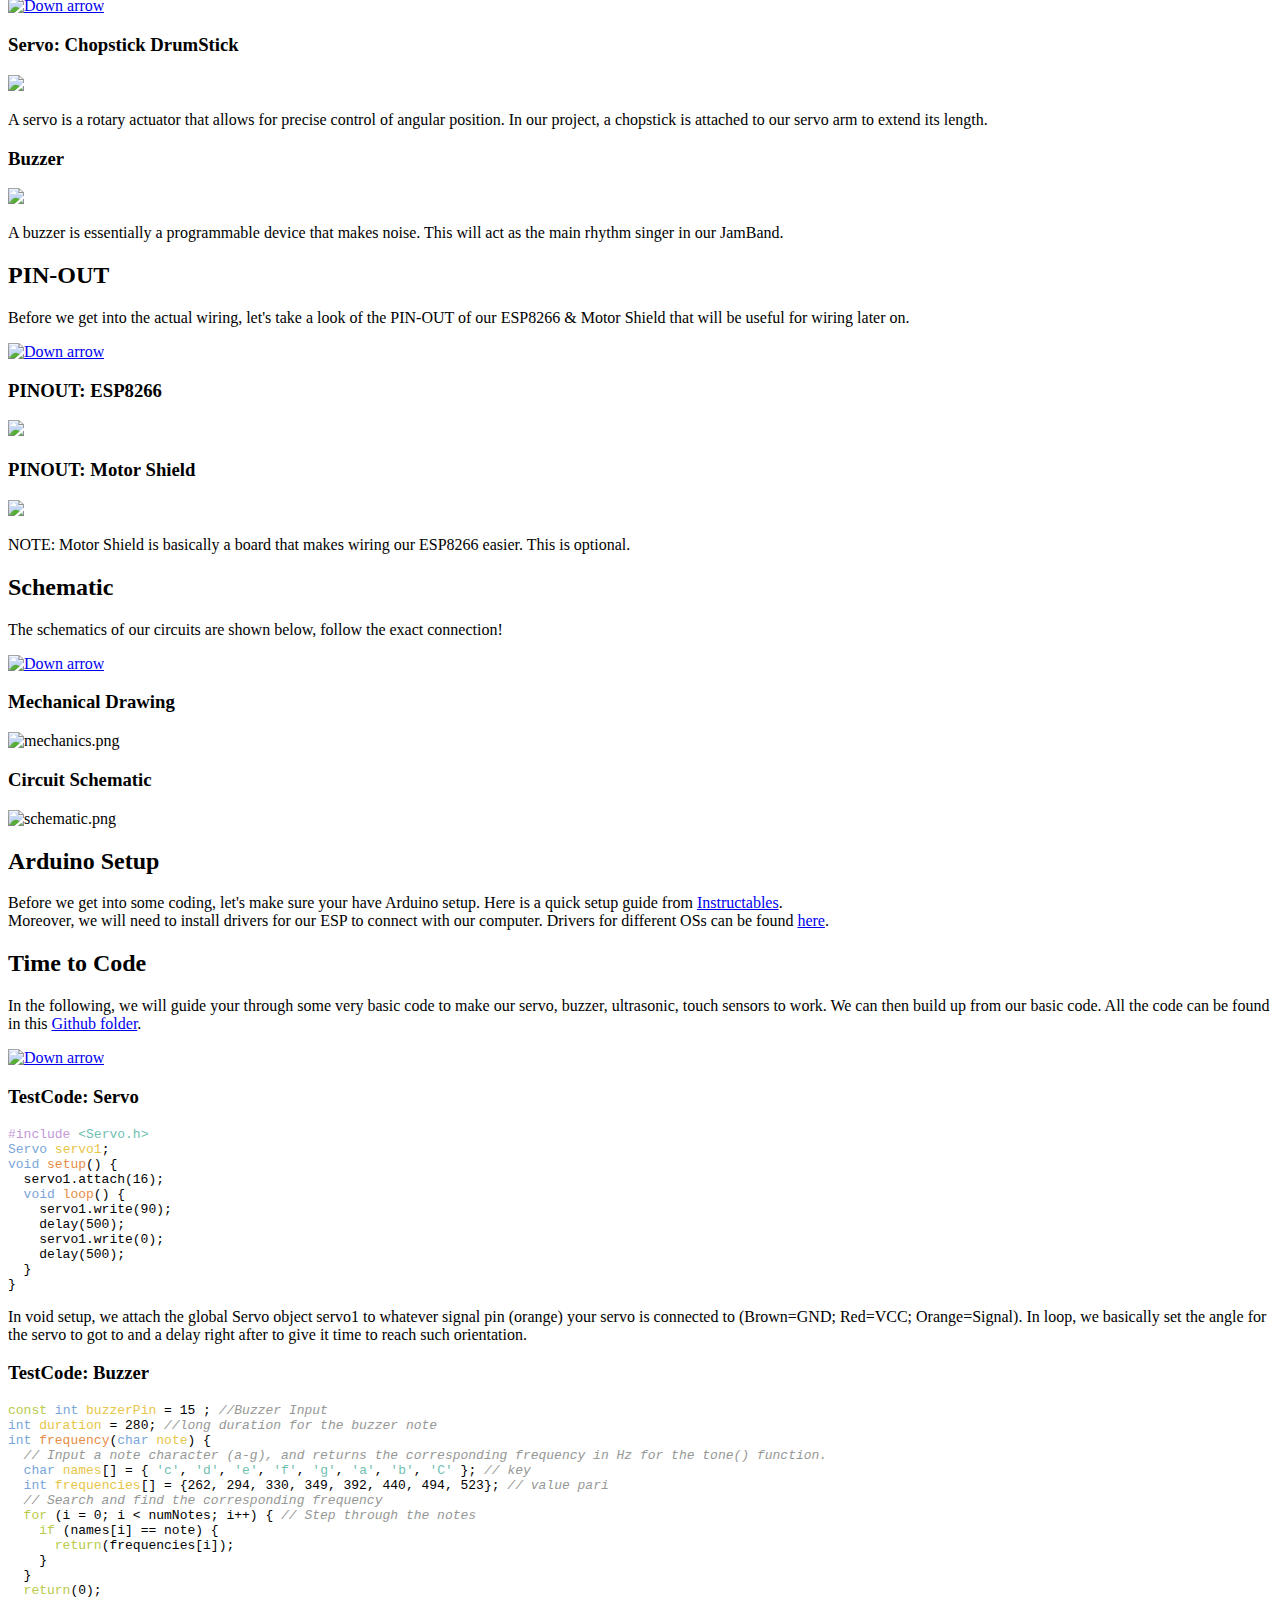
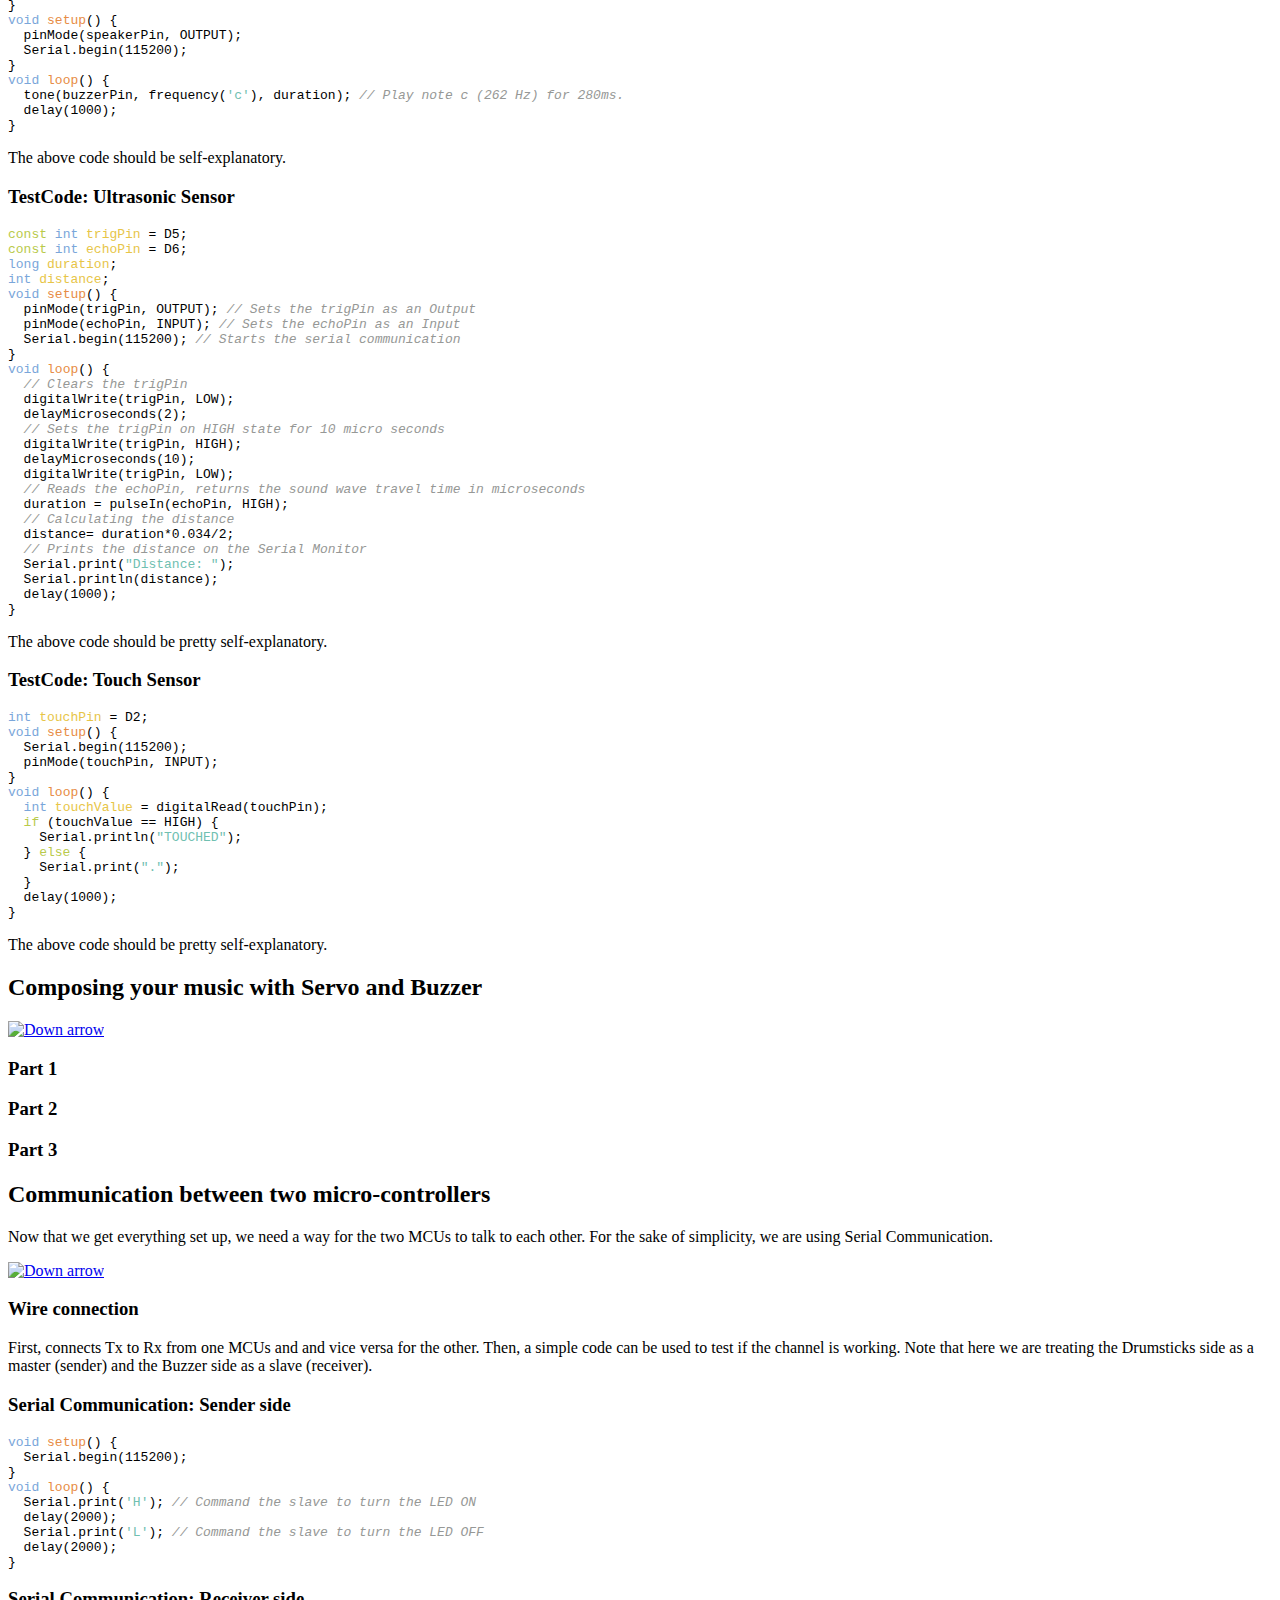
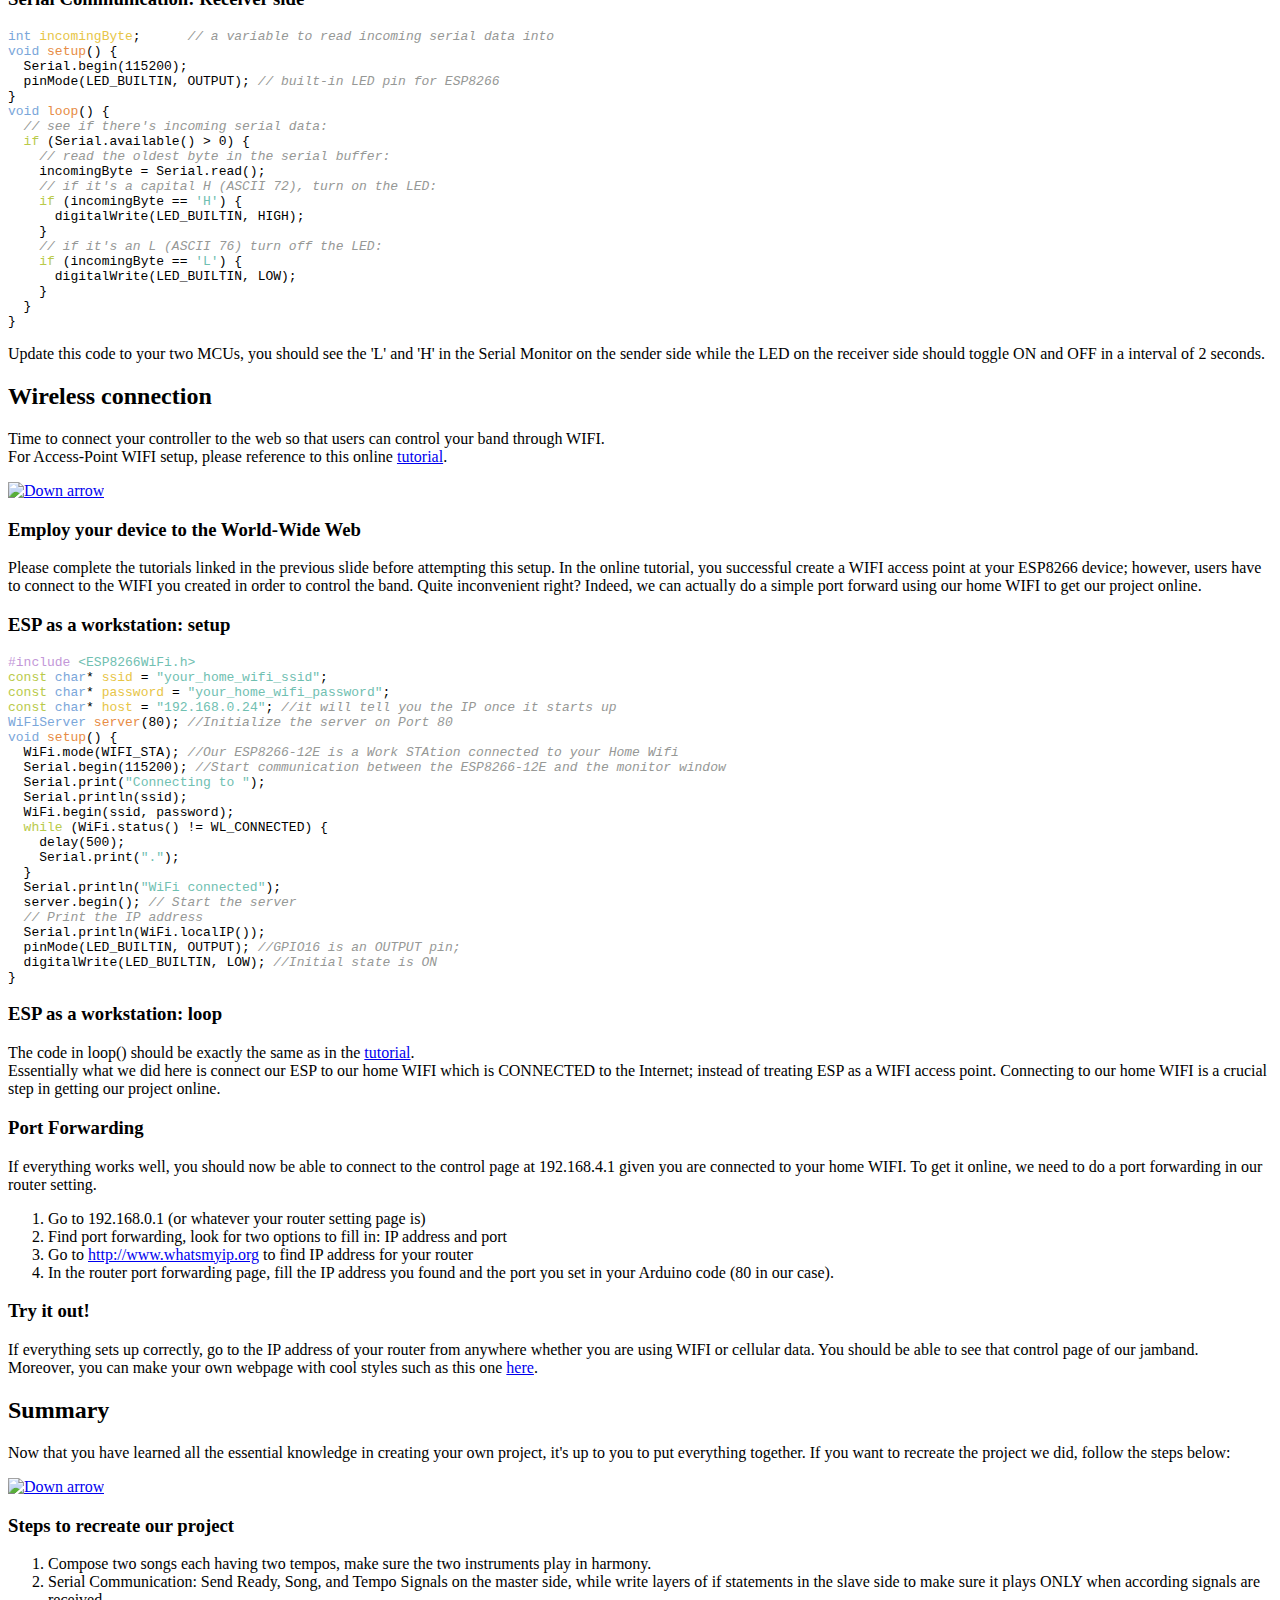
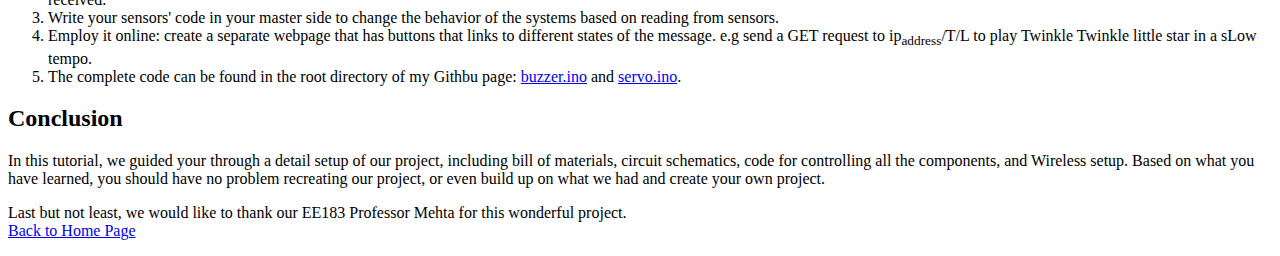
==== commit 22a7ee3d: "Update revealj.js" ====
--- a/docs/documentation/documentation.html
+++ b/docs/documentation/documentation.html
@@ -11,7 +11,7 @@
 
 <link rel="stylesheet" href="./reveal.js/css/theme/night.css" id="theme"/>
 
-<link rel="stylesheet" href="./presentation.css"/>
+<link rel="stylesheet" href="documentation.css"/>
 
 <!-- If the query includes 'print-pdf', include the PDF print sheet -->
 <script>
@@ -27,32 +27,36 @@
 <body>
 <div class="reveal">
 <div class="slides">
-<section id="sec-title-slide"><h1 class="title">JamBand</h1><h2 class="author">Amir, Angel, Lin, Wilson</h2><p class="date">Created: 2018-02-07 Wed 16:43</p>
-</section>
-
-<section>
-<section id="slide-orgcb8dbba">
-<h2 id="orgcb8dbba">Introduction</h2>
-<p>
-Our goal was to build a musical "jam band" driven by two ESP8266 microcontrollers, utilizing sensors and actuators. We have an autonomous mode which gives the user an option between two songs, <b>Row Row Your Boat</b> and <b>Twinkle Twinkle</b>. The user can also decide the tempo of the song in the autonomous mode. The Human controlled mode allows a user to change the songs using a touch sensor and vary the speed of the song with an ultrasonic sensor. The user is given instructions on the website on how to modulate the jam band.
-</p>
-</section>
-</section>
-<section>
-<section id="slide-org1d045bb">
-<h2 id="org1d045bb">What is this?</h2>
-<p>
-This is a guide to go through our project step by step. All the code are extracted from my Follow along!!!
-</p>
-</section>
-</section>
-<section>
-<section id="slide-org80341c1">
-<h2 id="org80341c1">Bill of Materials</h2>
-<a href="#" class="navigate-down"><img width="178" height="238" data-src="https://s3.amazonaws.com/hakim-static/reveal-js/arrow.png" alt="Down arrow"></a>
-</section>
-<section id="slide-orgf79d71f">
-<h3 id="orgf79d71f">BOM 1</h3>
+<section id="sec-title-slide"><h1 class="title">JamBand</h1><h2 class="author">Amir, Angel, Lin, Wilson</h2><p class="date">Created: 2018-02-07 Wed 17:43</p>
+</section>
+
+<section>
+<section id="slide-org0f98d6e">
+<h2 id="org0f98d6e">Introduction</h2>
+<p>
+Our goal was to build a musical "jam band" driven by two ESP8266 microcontrollers, utilizing sensors and actuators. We have an autonomous mode which gives the user an option between two songs, <b>Row Row Your Boat</b> and <b>Twinkle Twinkle</b>. The user can also decide the tempo of the song in the autonomous mode. The Human controlled mode allows a user to change the songs using a touch sensor and vary the speed of the song with an ultrasonic sensor. The user is given instructions on the website on how to modulate the jam band.<br />
+</p>
+</section>
+</section>
+<section>
+<section id="slide-orgec66d74">
+<h2 id="orgec66d74">What is this?</h2>
+<p>
+Watch our video demo:<br />
+</p>
+<iframe width="700" height="400" frameborder="0" src="https://www.youtube.com/embed/MEb7xeRVj90" allowfullscreen></iframe>
+<p>
+Wanna create your own? Right on! This is a step-by-step guide to help you recreate our project. All the code can be found in my <a href="https://github.com/ckwojai/EE183_JamBand/">Github Repo</a>. Follow along!!!<br />
+</p>
+</section>
+</section>
+<section>
+<section id="slide-org63a96d8">
+<h2 id="org63a96d8">Bill of Materials</h2>
+<a href="#" class="navigate-down"><img width="178" height="238" data-src="https://s3.amazonaws.com/hakim-static/reveal-js/arrow.png" alt="Down arrow"></a>
+</section>
+<section id="slide-orgb069090">
+<h3 id="orgb069090">BOM 1</h3>
 <table border="2" cellspacing="0" cellpadding="6" rules="groups" frame="hsides">
 
 
@@ -111,8 +115,8 @@
 </tbody>
 </table>
 </section>
-<section id="slide-org18c3be2">
-<h3 id="org18c3be2">BOM 2</h3>
+<section id="slide-orgd87a5ae">
+<h3 id="orgd87a5ae">BOM 2</h3>
 <table border="2" cellspacing="0" cellpadding="6" rules="groups" frame="hsides">
 
 
@@ -171,8 +175,8 @@
 </tbody>
 </table>
 </section>
-<section id="slide-org951c2bc">
-<h3 id="org951c2bc">BOM 3</h3>
+<section id="slide-org392cfe9">
+<h3 id="org392cfe9">BOM 3</h3>
 <table border="2" cellspacing="0" cellpadding="6" rules="groups" frame="hsides">
 
 
@@ -226,93 +230,94 @@
 </section>
 </section>
 <section>
-<section id="slide-orga6b912c">
-<h2 id="orga6b912c">Instruments</h2>
-<p>
-There are two instruments in our JamBand, a Chopstick Drumstick and a Buzzer. Each of them are connected to its own micro-controller.
-</p>
-<a href="#" class="navigate-down"><img width="178" height="238" data-src="https://s3.amazonaws.com/hakim-static/reveal-js/arrow.png" alt="Down arrow"></a>
-</section>
-<section id="slide-orga5c604c">
-<h3 id="orga5c604c">Servo: Chopstick DrumStick</h3>
+<section id="slide-orgb25c823">
+<h2 id="orgb25c823">Instruments</h2>
+<p>
+There are two instruments in our JamBand, a Chopstick Drumstick and a Buzzer. Each of them are connected to its own micro-controller.<br />
+</p>
+<a href="#" class="navigate-down"><img width="178" height="238" data-src="https://s3.amazonaws.com/hakim-static/reveal-js/arrow.png" alt="Down arrow"></a>
+</section>
+<section id="slide-org362f774">
+<h3 id="org362f774">Servo: Chopstick DrumStick</h3>
 <img src="https://camo.githubusercontent.com/3030f01bd39d331a8f57546d97d3c1b6166132e8/68747470733a2f2f696d616765732d6e612e73736c2d696d616765732d616d617a6f6e2e636f6d2f696d616765732f492f34312d614138743536754c2e5f53583334325f2e6a7067">
 <p>
-A servo is a rotary actuator that allows for precise control of angular position. In our project, a chopstick is attached to our servo arm to extend its length.
-</p>
-</section>
-<section id="slide-orgb80c7d9">
-<h3 id="orgb80c7d9">Buzzer</h3>
+A servo is a rotary actuator that allows for precise control of angular position. In our project, a chopstick is attached to our servo arm to extend its length.<br />
+</p>
+</section>
+<section id="slide-org1820e4c">
+<h3 id="org1820e4c">Buzzer</h3>
 <img src="https://camo.githubusercontent.com/dfb04e3a4dd2851da87cb4cbe61be3b2114be12b/687474703a2f2f7777772e66757475726c65632e636f6d2f50696374757265732f33565049455a4f5043422e6a7067">
 <p>
-A buzzer is essentially a programmable device that makes noise. This will act as the main rhythm singer in our JamBand.
-</p>
-
-</section>
-</section>
-<section>
-<section id="slide-orgd33878f">
-<h2 id="orgd33878f">PIN-OUT</h2>
-<p>
-Before we get into the actual wiring, let's take a look of the PIN-OUT of our ESP8266 &amp; Motor Shield that will be useful for wiring later on.
-</p>
-<a href="#" class="navigate-down"><img width="178" height="238" data-src="https://s3.amazonaws.com/hakim-static/reveal-js/arrow.png" alt="Down arrow"></a>
-</section>
-<section id="slide-org770e148">
-<h3 id="org770e148">PINOUT: ESP8266</h3>
+A buzzer is essentially a programmable device that makes noise. This will act as the main rhythm singer in our JamBand.<br />
+</p>
+
+</section>
+</section>
+<section>
+<section id="slide-org312488c">
+<h2 id="org312488c">PIN-OUT</h2>
+<p>
+Before we get into the actual wiring, let's take a look of the PIN-OUT of our ESP8266 &amp; Motor Shield that will be useful for wiring later on.<br />
+</p>
+<a href="#" class="navigate-down"><img width="178" height="238" data-src="https://s3.amazonaws.com/hakim-static/reveal-js/arrow.png" alt="Down arrow"></a>
+</section>
+<section id="slide-org205c2f5">
+<h3 id="org205c2f5">PINOUT: ESP8266</h3>
 <img src="https://camo.githubusercontent.com/ac7999049d8fcafe57a4f2b68633bda3f13126ac/687474703a2f2f616d617a696e67726f626f74732e6e65742f77702d636f6e74656e742f75706c6f6164732f323031362f30362f6e6f64656d63755f70696e6f75742e706e67">
 </section>
-<section id="slide-org4b8fd28">
-<h3 id="org4b8fd28">PINOUT: Motor Shield</h3>
+<section id="slide-org1a852be">
+<h3 id="org1a852be">PINOUT: Motor Shield</h3>
 <img src="https://camo.githubusercontent.com/9b270f780bc03e7bb2ea9d578ba12295e4c68bef/687474703a2f2f616d617a696e67726f626f74732e6e65742f77702d636f6e74656e742f75706c6f6164732f323031362f30362f6d6f746f725f736869656c645f6469616772616d2e6a7067">
 <p>
-NOTE: Motor Shield is basically a board that makes wiring our ESP8266 easier. This is optional.
-</p>
-</section>
-</section>
-<section>
-<section id="slide-org1fe6213">
-<h2 id="org1fe6213">Schematic</h2>
-<p>
-The schematics of our circuits are shown below, follow the exact connection!
-</p>
-<a href="#" class="navigate-down"><img width="178" height="238" data-src="https://s3.amazonaws.com/hakim-static/reveal-js/arrow.png" alt="Down arrow"></a>
-</section>
-<section id="slide-org589fc83">
-<h3 id="org589fc83">Mechanical Drawing</h3>
+NOTE: Motor Shield is basically a board that makes wiring our ESP8266 easier. This is optional.<br />
+</p>
+</section>
+</section>
+<section>
+<section id="slide-orgfc91ef8">
+<h2 id="orgfc91ef8">Schematic</h2>
+<p>
+The schematics of our circuits are shown below, follow the exact connection!<br />
+</p>
+<a href="#" class="navigate-down"><img width="178" height="238" data-src="https://s3.amazonaws.com/hakim-static/reveal-js/arrow.png" alt="Down arrow"></a>
+</section>
+<section id="slide-orgfa378b6">
+<h3 id="orgfa378b6">Mechanical Drawing</h3>
 
 <div class="figure">
-<p><img src="./img/mechanics.png" alt="mechanics.png" />
-</p>
-</div>
-</section>
-<section id="slide-org24c33d9">
-<h3 id="org24c33d9">Circuit Schematic</h3>
+<p><img src="./img/mechanics.png" alt="mechanics.png" /><br />
+</p>
+</div>
+</section>
+<section id="slide-orgb59313e">
+<h3 id="orgb59313e">Circuit Schematic</h3>
 
 <div class="figure">
-<p><img src="./img/schematic.png" alt="schematic.png" />
-</p>
-</div>
-
-</section>
-</section>
-<section>
-<section id="slide-orgad7d171">
-<h2 id="orgad7d171">Arduino Setup</h2>
-<p>
-Before we get into some coding, let's make sure your have Arduino setup. Here is a quick setup guide from <a href="http://www.instructables.com/id/Programming-the-ESP8266-12E-using-Arduino-software/">Instructables</a>.
-Moreover, we will need to install drivers for our ESP to connect with our computer. Drivers for different OSs can be found <a href="https://www.silabs.com/products/development-tools/software/usb-to-uart-bridge-vcp-drivers">here</a>.
-</p>
-</section>
-</section>
-<section>
-<section id="slide-orge5832ad">
-<h2 id="orge5832ad">Time to Code</h2>
-<p>
-In the following, we will guide your through some very basic code to make our servo, buzzer, ultrasonic, touch sensors to work. We can then build up from our basic code. All the code can be found in this <a href="https://github.com/ckwojai/EE183_JamBand/tree/master/code/test">Github folder</a>.
-</p>
-</section>
-<section id="slide-org2600aa0">
-<h3 id="org2600aa0">TestCode: Servo</h3>
+<p><img src="./img/schematic.png" alt="schematic.png" /><br />
+</p>
+</div>
+
+</section>
+</section>
+<section>
+<section id="slide-org3e698a0">
+<h2 id="org3e698a0">Arduino Setup</h2>
+<p>
+Before we get into some coding, let's make sure your have Arduino setup. Here is a quick setup guide from <a href="http://www.instructables.com/id/Programming-the-ESP8266-12E-using-Arduino-software/">Instructables</a>.<br />
+Moreover, we will need to install drivers for our ESP to connect with our computer. Drivers for different OSs can be found <a href="https://www.silabs.com/products/development-tools/software/usb-to-uart-bridge-vcp-drivers">here</a>.<br />
+</p>
+</section>
+</section>
+<section>
+<section id="slide-orgd4dfef7">
+<h2 id="orgd4dfef7">Time to Code</h2>
+<p>
+In the following, we will guide your through some very basic code to make our servo, buzzer, ultrasonic, touch sensors to work. We can then build up from our basic code. All the code can be found in this <a href="https://github.com/ckwojai/EE183_JamBand/tree/master/test/basic/">Github folder</a>.<br />
+</p>
+<a href="#" class="navigate-down"><img width="178" height="238" data-src="https://s3.amazonaws.com/hakim-static/reveal-js/arrow.png" alt="Down arrow"></a>
+</section>
+<section id="slide-orgf9756bd">
+<h3 id="orgf9756bd">TestCode: Servo</h3>
 <div class="org-src-container">
 
 <pre  class="src src-C"><span style="color: #c397d8;">#include</span> <span style="color: #70c0b1;">&lt;Servo.h&gt;</span>
@@ -329,33 +334,44 @@
 </pre>
 </div>
 <p>
-In void setup, we attach the global Servo object servo1 to whatever signal pin (orange) your servo is connected to (Brown=GND; Red=VCC; Orange=Signal). In loop, we basically set the angle for the servo to got to and a delay right after to give it time to reach such orientation.
-</p>
-
-</section>
-<section id="slide-org5c09543">
-<h3 id="org5c09543">TestCode: Buzzer</h3>
+In void setup, we attach the global Servo object servo1 to whatever signal pin (orange) your servo is connected to (Brown=GND; Red=VCC; Orange=Signal). In loop, we basically set the angle for the servo to got to and a delay right after to give it time to reach such orientation.<br />
+</p>
+
+</section>
+<section id="slide-org25accf5">
+<h3 id="org25accf5">TestCode: Buzzer</h3>
 <div class="org-src-container">
 
-<pre  class="src src-C"><span style="color: #c397d8;">#include</span> <span style="color: #70c0b1;">&lt;Servo.h&gt;</span>
-<span style="color: #7aa6da;">Servo</span> <span style="color: #e7c547;">servo1</span>;
+<pre  class="src src-C"><span style="color: #b9ca4a;">const</span> <span style="color: #7aa6da;">int</span> <span style="color: #e7c547;">buzzerPin</span> = 15 ; <span style="color: #969896; font-style: italic;">//</span><span style="color: #969896; font-style: italic;">Buzzer Input</span>
+<span style="color: #7aa6da;">int</span> <span style="color: #e7c547;">duration</span> = 280; <span style="color: #969896; font-style: italic;">//</span><span style="color: #969896; font-style: italic;">long duration for the buzzer note</span>
+<span style="color: #7aa6da;">int</span> <span style="color: #e78c45;">frequency</span>(<span style="color: #7aa6da;">char</span> <span style="color: #e7c547;">note</span>) {
+  <span style="color: #969896; font-style: italic;">// </span><span style="color: #969896; font-style: italic;">Input a note character (a-g), and returns the corresponding frequency in Hz for the tone() function.</span>
+  <span style="color: #7aa6da;">char</span> <span style="color: #e7c547;">names</span>[] = { <span style="color: #70c0b1;">'c'</span>, <span style="color: #70c0b1;">'d'</span>, <span style="color: #70c0b1;">'e'</span>, <span style="color: #70c0b1;">'f'</span>, <span style="color: #70c0b1;">'g'</span>, <span style="color: #70c0b1;">'a'</span>, <span style="color: #70c0b1;">'b'</span>, <span style="color: #70c0b1;">'C'</span> }; <span style="color: #969896; font-style: italic;">// </span><span style="color: #969896; font-style: italic;">key</span>
+  <span style="color: #7aa6da;">int</span> <span style="color: #e7c547;">frequencies</span>[] = {262, 294, 330, 349, 392, 440, 494, 523}; <span style="color: #969896; font-style: italic;">// </span><span style="color: #969896; font-style: italic;">value pari</span>
+  <span style="color: #969896; font-style: italic;">// </span><span style="color: #969896; font-style: italic;">Search and find the corresponding frequency</span>
+  <span style="color: #b9ca4a;">for</span> (i = 0; i &lt; numNotes; i++) { <span style="color: #969896; font-style: italic;">// </span><span style="color: #969896; font-style: italic;">Step through the notes</span>
+    <span style="color: #b9ca4a;">if</span> (names[i] == note) {
+      <span style="color: #b9ca4a;">return</span>(frequencies[i]);
+    }
+  }
+  <span style="color: #b9ca4a;">return</span>(0);
+}
 <span style="color: #7aa6da;">void</span> <span style="color: #e78c45;">setup</span>() {
-  servo1.attach(16);
-  <span style="color: #7aa6da;">void</span> <span style="color: #e78c45;">loop</span>() {
-    servo1.write(90);
-    delay(500);
-    servo1.write(0);
-    delay(500);
-  }
-}
+  pinMode(speakerPin, OUTPUT);
+  Serial.begin(115200);
+}
+<span style="color: #7aa6da;">void</span> <span style="color: #e78c45;">loop</span>() {
+  tone(buzzerPin, frequency(<span style="color: #70c0b1;">'c'</span>), duration); <span style="color: #969896; font-style: italic;">// </span><span style="color: #969896; font-style: italic;">Play note c (262 Hz) for 280ms.</span>
+  delay(1000);
+} 
 </pre>
 </div>
 <p>
-In void setup, we attach the global Servo object servo1 to whatever signal pin (orange) your servo is connected to (Brown=GND; Red=VCC; Orange=Signal). In loop, we basically set the angle for the servo to got to and a delay right after to give it time to reach such orientation.
-</p>
-</section>
-<section id="slide-org4466f77">
-<h3 id="org4466f77">TestCode: Ultrasonic Sensor</h3>
+The above code should be self-explanatory.<br />
+</p>
+</section>
+<section id="slide-org44c996a">
+<h3 id="org44c996a">TestCode: Ultrasonic Sensor</h3>
 <div class="org-src-container">
 
 <pre  class="src src-C"><span style="color: #b9ca4a;">const</span> <span style="color: #7aa6da;">int</span> <span style="color: #e7c547;">trigPin</span> = D5;
@@ -387,11 +403,11 @@
 </pre>
 </div>
 <p>
-The above code should be pretty self-explanatory.
-</p>
-</section>
-<section id="slide-org2dc24d8">
-<h3 id="org2dc24d8">TestCode: Touch Sensor</h3>
+The above code should be pretty self-explanatory.<br />
+</p>
+</section>
+<section id="slide-orgd015ed8">
+<h3 id="orgd015ed8">TestCode: Touch Sensor</h3>
 <div class="org-src-container">
 
 <pre  class="src src-C"><span style="color: #7aa6da;">int</span> <span style="color: #e7c547;">touchPin</span> = D2;
@@ -411,41 +427,41 @@
 </pre>
 </div>
 <p>
-The above code should be pretty self-explanatory.
-</p>
-</section>
-</section>
-<section>
-<section id="slide-org1a4efe1">
-<h2 id="org1a4efe1">Composing your music with Servo and Buzzer</h2>
-<div class="outline-text-2" id="text-org1a4efe1">
-</div>
-</section>
-<section id="slide-orgd2bfc96">
-<h3 id="orgd2bfc96">Part 1</h3>
-</section>
-<section id="slide-org71c1c77">
-<h3 id="org71c1c77">Part 2</h3>
-</section>
-<section id="slide-org91d1852">
-<h3 id="org91d1852">Part 3</h3>
-</section>
-</section>
-<section>
-<section id="slide-org1edcf1e">
-<h2 id="org1edcf1e">Communication between two micro-controllers</h2>
-<p>
-Now that we get everything set up, we need a way for the two MCUs to talk to each other. For the same of simplicity, we are using Serial Communication. 
-</p>
-</section>
-<section id="slide-org7e9227e">
-<h3 id="org7e9227e">Wire connection</h3>
-<p>
-First, connects Tx to Rx from one MCUs and and vice versa for the other. Then, a simple code can be used to test if the channel is working. Note that here we are treating the Drumsticks side as a master (sender) and the Buzzer side as a slave (receiver).
-</p>
-</section>
-<section id="slide-org4d9923d">
-<h3 id="org4d9923d">Serial Communication: Sender side</h3>
+The above code should be pretty self-explanatory.<br />
+</p>
+</section>
+</section>
+<section>
+<section id="slide-org04a86d7">
+<h2 id="org04a86d7">Composing your music with Servo and Buzzer</h2>
+<a href="#" class="navigate-down"><img width="178" height="238" data-src="https://s3.amazonaws.com/hakim-static/reveal-js/arrow.png" alt="Down arrow"></a>
+</section>
+<section id="slide-orga6db1e6">
+<h3 id="orga6db1e6">Part 1</h3>
+</section>
+<section id="slide-orgf20b3b1">
+<h3 id="orgf20b3b1">Part 2</h3>
+</section>
+<section id="slide-orgd06136b">
+<h3 id="orgd06136b">Part 3</h3>
+</section>
+</section>
+<section>
+<section id="slide-org9dda00b">
+<h2 id="org9dda00b">Communication between two micro-controllers</h2>
+<p>
+Now that we get everything set up, we need a way for the two MCUs to talk to each other. For the sake of simplicity, we are using Serial Communication.<br />
+</p>
+<a href="#" class="navigate-down"><img width="178" height="238" data-src="https://s3.amazonaws.com/hakim-static/reveal-js/arrow.png" alt="Down arrow"></a>
+</section>
+<section id="slide-org78147b7">
+<h3 id="org78147b7">Wire connection</h3>
+<p>
+First, connects Tx to Rx from one MCUs and and vice versa for the other. Then, a simple code can be used to test if the channel is working. Note that here we are treating the Drumsticks side as a master (sender) and the Buzzer side as a slave (receiver).<br />
+</p>
+</section>
+<section id="slide-org2252a0b">
+<h3 id="org2252a0b">Serial Communication: Sender side</h3>
 <div class="org-src-container">
 
 <pre  class="src src-C"><span style="color: #7aa6da;">void</span> <span style="color: #e78c45;">setup</span>() {
@@ -460,8 +476,8 @@
 </pre>
 </div>
 </section>
-<section id="slide-org8b01c64">
-<h3 id="org8b01c64">Serial Communication: Receiver side</h3>
+<section id="slide-org21f14fc">
+<h3 id="org21f14fc">Serial Communication: Receiver side</h3>
 <div class="org-src-container">
 
 <pre  class="src src-C"><span style="color: #7aa6da;">int</span> <span style="color: #e7c547;">incomingByte</span>;      <span style="color: #969896; font-style: italic;">// </span><span style="color: #969896; font-style: italic;">a variable to read incoming serial data into</span>
@@ -487,27 +503,28 @@
 </pre>
 </div>
 <p>
-Update this code to your two MCUs, you should see the 'L' and 'H' in the Serial Monitor on the sender side while the LED on the receiver side should toggle ON and OFF in a interval of 2 seconds.
-</p>
-
-</section>
-</section>
-<section>
-<section id="slide-org6cb3ad6">
-<h2 id="org6cb3ad6">Wireless connection</h2>
-<p>
-Time to connect your controller to the web so that users can control your band through WIFI.
-For Access-Point WIFI setup, please reference to this online <a href="http://www.instructables.com/id/Programming-a-HTTP-Server-on-ESP-8266-12E/">tutorial</a>.
-</p>
-</section>
-<section id="slide-org0c2500b">
-<h3 id="org0c2500b">Employ your device to the World-Wide Web</h3>
-<p>
-Please complete the tutorials linked in the previous slide before attempting this setup. In the online tutorial, you successful create a WIFI access point at your ESP8266 device; however, users have to connect to the WIFI you created in order to control the band. Quite inconvenient right? Indeed, we can actually do a simple port forward using our home WIFI to get our project online.
-</p>
-</section>
-<section id="slide-orgbd84cf4">
-<h3 id="orgbd84cf4">ESP as a workstation: setup</h3>
+Update this code to your two MCUs, you should see the 'L' and 'H' in the Serial Monitor on the sender side while the LED on the receiver side should toggle ON and OFF in a interval of 2 seconds.<br />
+</p>
+
+</section>
+</section>
+<section>
+<section id="slide-orgfaec568">
+<h2 id="orgfaec568">Wireless connection</h2>
+<p>
+Time to connect your controller to the web so that users can control your band through WIFI.<br />
+For Access-Point WIFI setup, please reference to this online <a href="http://www.instructables.com/id/Programming-a-HTTP-Server-on-ESP-8266-12E/">tutorial</a>.<br />
+</p>
+<a href="#" class="navigate-down"><img width="178" height="238" data-src="https://s3.amazonaws.com/hakim-static/reveal-js/arrow.png" alt="Down arrow"></a>
+</section>
+<section id="slide-org451f9a6">
+<h3 id="org451f9a6">Employ your device to the World-Wide Web</h3>
+<p>
+Please complete the tutorials linked in the previous slide before attempting this setup. In the online tutorial, you successful create a WIFI access point at your ESP8266 device; however, users have to connect to the WIFI you created in order to control the band. Quite inconvenient right? Indeed, we can actually do a simple port forward using our home WIFI to get our project online.<br />
+</p>
+</section>
+<section id="slide-orgb6379c0">
+<h3 id="orgb6379c0">ESP as a workstation: setup</h3>
 <div class="org-src-container">
 
 <pre  class="src src-C"><span style="color: #c397d8;">#include</span> <span style="color: #70c0b1;">&lt;ESP8266WiFi.h&gt;</span>
@@ -536,54 +553,64 @@
 </div>
 
 </section>
-<section id="slide-org948488e">
-<h3 id="org948488e">ESP as a workstation: loop</h3>
-<p>
-The code in loop() should be exactly the same as in the <a href="http://www.instructables.com/id/Programming-a-HTTP-Server-on-ESP-8266-12E/">tutorial</a>.
-Essentially what we did here is connect our ESP to our home WIFI which is CONNECTED to the Internet; instead of treating ESP as a WIFI access point. Connecting to our home WIFI is a crucial step in getting our project online.
-</p>
-</section>
-<section id="slide-org1bc5153">
-<h3 id="org1bc5153">Port Forwarding</h3>
-<p>
-If everything works well, you should now be able to connect to the control page at 192.108.4.1 given you are connected to your home WIFI. To get it online, we need to do a port forwarding in our router setting.
+<section id="slide-org6cb292c">
+<h3 id="org6cb292c">ESP as a workstation: loop</h3>
+<p>
+The code in loop() should be exactly the same as in the <a href="http://www.instructables.com/id/Programming-a-HTTP-Server-on-ESP-8266-12E/">tutorial</a>.<br />
+Essentially what we did here is connect our ESP to our home WIFI which is CONNECTED to the Internet; instead of treating ESP as a WIFI access point. Connecting to our home WIFI is a crucial step in getting our project online.<br />
+</p>
+</section>
+<section id="slide-orgd582378">
+<h3 id="orgd582378">Port Forwarding</h3>
+<p>
+If everything works well, you should now be able to connect to the control page at 192.168.4.1 given you are connected to your home WIFI. To get it online, we need to do a port forwarding in our router setting.<br />
 </p>
 <ol>
-<li>Go to 192.168.0.1 (or whatever your router setting page is)</li>
-<li>Find port forwarding, look for two options to fill in: IP address and port</li>
-<li>Go to <a href="http://www.whatsmyip.org">http://www.whatsmyip.org</a> to find IP address for your router</li>
-<li>In the router port forwarding page, fill the IP address you found and the port you set in your Arduino code (80 in our case).</li>
+<li>Go to 192.168.0.1 (or whatever your router setting page is)<br /></li>
+<li>Find port forwarding, look for two options to fill in: IP address and port<br /></li>
+<li>Go to <a href="http://www.whatsmyip.org">http://www.whatsmyip.org</a> to find IP address for your router<br /></li>
+<li>In the router port forwarding page, fill the IP address you found and the port you set in your Arduino code (80 in our case).<br /></li>
 
 </ol>
 </section>
-<section id="slide-org8603929">
-<h3 id="org8603929">Try it out!</h3>
-<p>
-If everything sets up correctly, go to the IP address of your router from anywhere whether you are using WIFI or cellular data. You should be able to see that control page of our jamband. Yay!
-</p>
-</section>
-</section>
-<section>
-<section id="slide-orgee0cb29">
-<h2 id="orgee0cb29">Summary</h2>
-<p>
-Now that you have learned all the essential knowledge in creating your own project, it's up to you to put everything together. If you want to recreate  the project we did, follow the steps below:
-</p>
+<section id="slide-org090bd07">
+<h3 id="org090bd07">Try it out!</h3>
+<p>
+If everything sets up correctly, go to the IP address of your router from anywhere whether you are using WIFI or cellular data. You should be able to see that control page of our jamband.<br />
+Moreover, you can make your own webpage with cool styles such as this one <a href="https://ckwojai.github.io/EE183_JamBand/control.html">here</a>.<br />
+</p>
+</section>
+</section>
+<section>
+<section id="slide-orgca86125">
+<h2 id="orgca86125">Summary</h2>
+<p>
+Now that you have learned all the essential knowledge in creating your own project, it's up to you to put everything together. If you want to recreate the project we did, follow the steps below:<br />
+</p>
+<a href="#" class="navigate-down"><img width="178" height="238" data-src="https://s3.amazonaws.com/hakim-static/reveal-js/arrow.png" alt="Down arrow"></a>
+</section>
+<section id="slide-orge468ea5">
+<h3 id="orge468ea5">Steps to recreate our project</h3>
 <ol>
-<li>Compose two songs each having two tempos, make sure the two instruments play in harmony.</li>
-<li>Serial Communication: Send Ready, Song, and Tempo Signals on the master side, while write layers of if statements in the slave side to make sure it plays ONLY when according signals are received.</li>
-<li>Write your sensors' code in your master side to change the behavior of the systems based on reading from sensors.</li>
-<li>Employ it online: create a separate webpage that has buttons that links to different states of the message. e.g send a GET request to ip<sub>address</sub>/T/L to play Twinkle Twinkle little star in a sLow tempo.</li>
-<li>The complete code can be found in the root directory of my <a href="https://github.com/ckwojai/EE183_JamBand/tree/master/code/test">Github Page</a>: buzzer.ino and servo.ino.</li>
+<li>Compose two songs each having two tempos, make sure the two instruments play in harmony.<br /></li>
+<li>Serial Communication: Send Ready, Song, and Tempo Signals on the master side, while write layers of if statements in the slave side to make sure it plays ONLY when according signals are received.<br /></li>
+<li>Write your sensors' code in your master side to change the behavior of the systems based on reading from sensors.<br /></li>
+<li>Employ it online: create a separate webpage that has buttons that links to different states of the message. e.g send a GET request to ip<sub>address</sub>/T/L to play Twinkle Twinkle little star in a sLow tempo.<br /></li>
+<li>The complete code can be found in the root directory of my Githbu page: <a href="https://github.com/ckwojai/EE183_JamBand/blob/master/buzzer.ino">buzzer.ino</a> and <a href="https://github.com/ckwojai/EE183_JamBand/blob/master/servo.ino">servo.ino</a>.<br /></li>
 
 </ol>
 </section>
 </section>
 <section>
-<section id="slide-org45d3239">
-<h2 id="org45d3239">Conclusion</h2>
-<p>
-In this tutorial, we guided your through a detail setup of our project, including bill of materials, circuit schematics, code for controlling all the components, WIFI setup. Based on what you have learned, you should have no problem recreating our project, or even build up on what we had and create your own project. Lastly, we would like to thank our EE183 Professor Mehta for this wonderful project.
+<section id="slide-org937b08f">
+<h2 id="org937b08f">Conclusion</h2>
+<p>
+In this tutorial, we guided your through a detail setup of our project, including bill of materials, circuit schematics, code for controlling all the components, and Wireless setup. Based on what you have learned, you should have no problem recreating our project, or even build up on what we had and create your own project.<br />
+</p>
+
+<p>
+Last but not least, we would like to thank our EE183 Professor Mehta for this wonderful project.<br />
+<a href="https://ckwojai.github.io/EE183_JamBand/">Back to Home Page</a><br />
 </p>
 </section>
 </section>
@@ -612,7 +639,7 @@
 maxScale: 2.50,
 
 theme: Reveal.getQueryHash().theme, // available themes are in /css/theme
-transition: Reveal.getQueryHash().transition || 'none', // default/cube/page/concave/zoom/linear/fade/none
+transition: Reveal.getQueryHash().transition || 'default', // default/cube/page/concave/zoom/linear/fade/none
 transitionSpeed: 'default',
 multiplex: {
     secret: '', // null if client
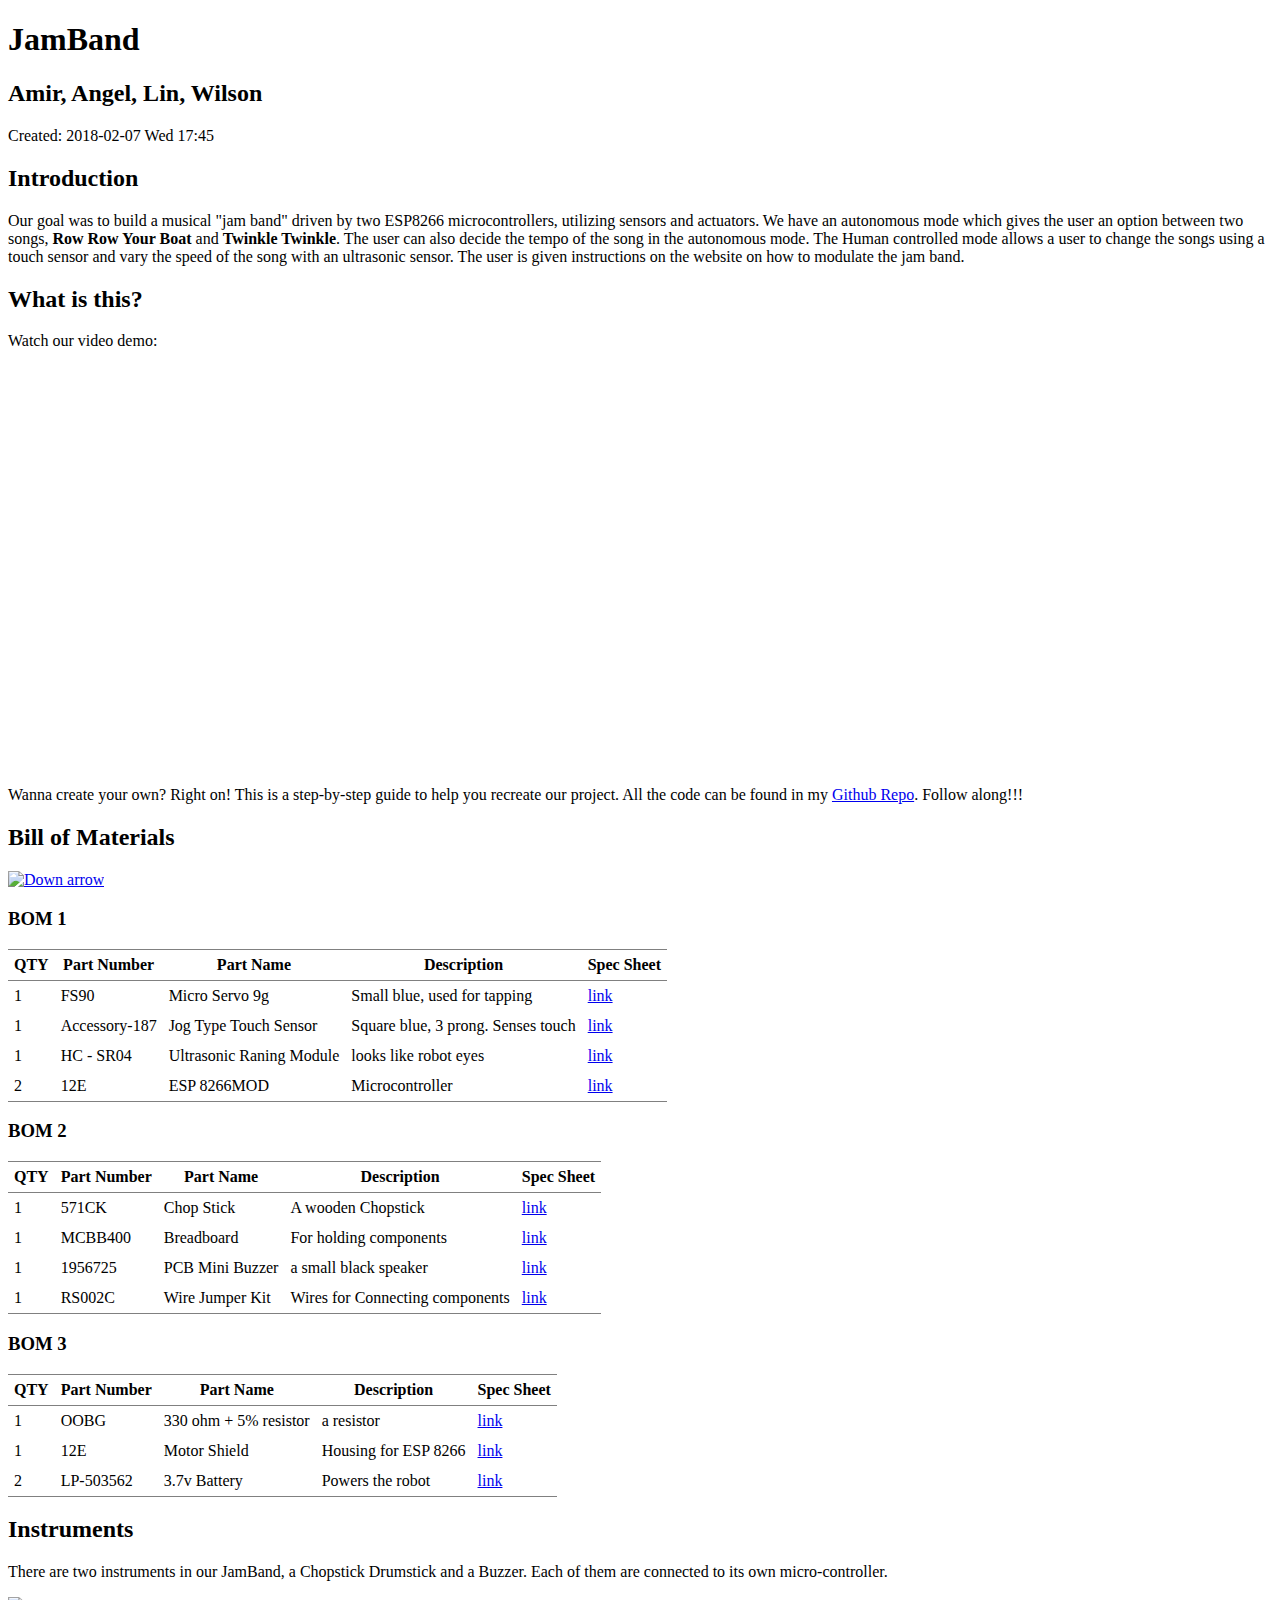
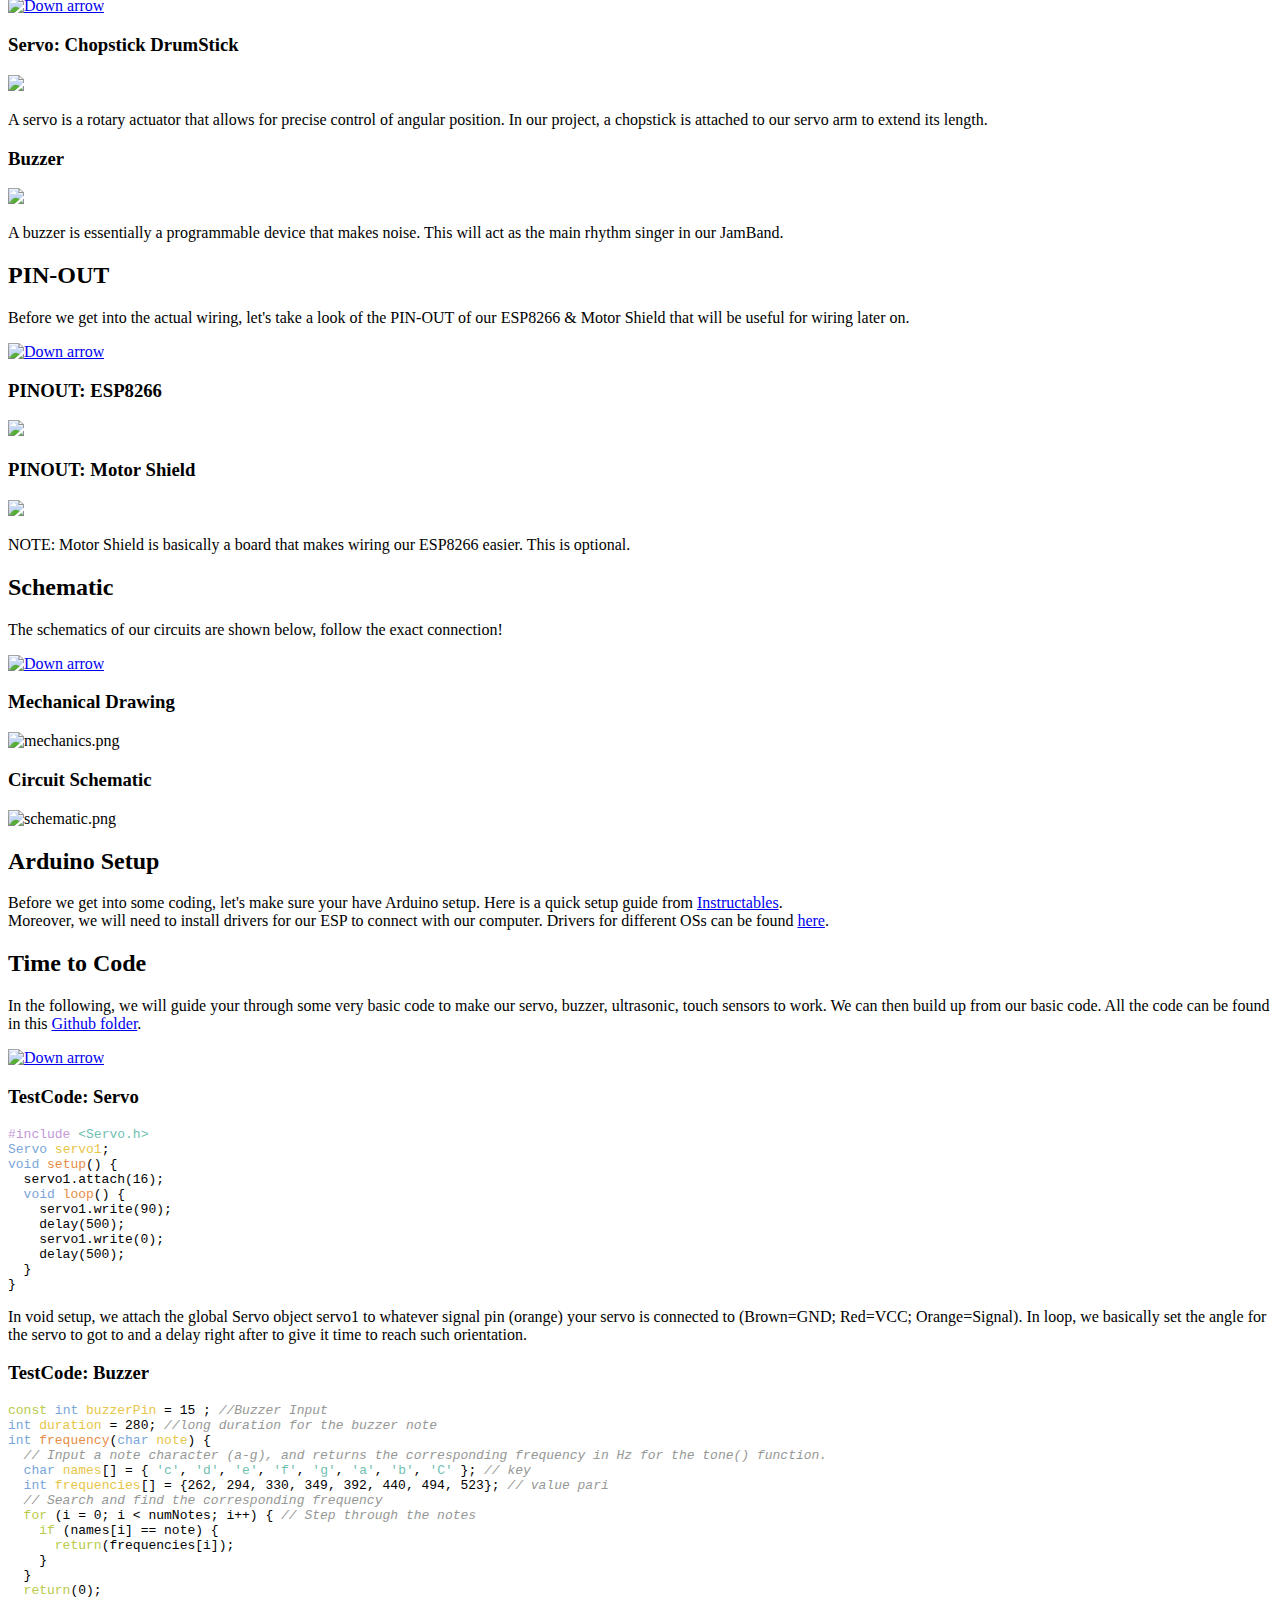
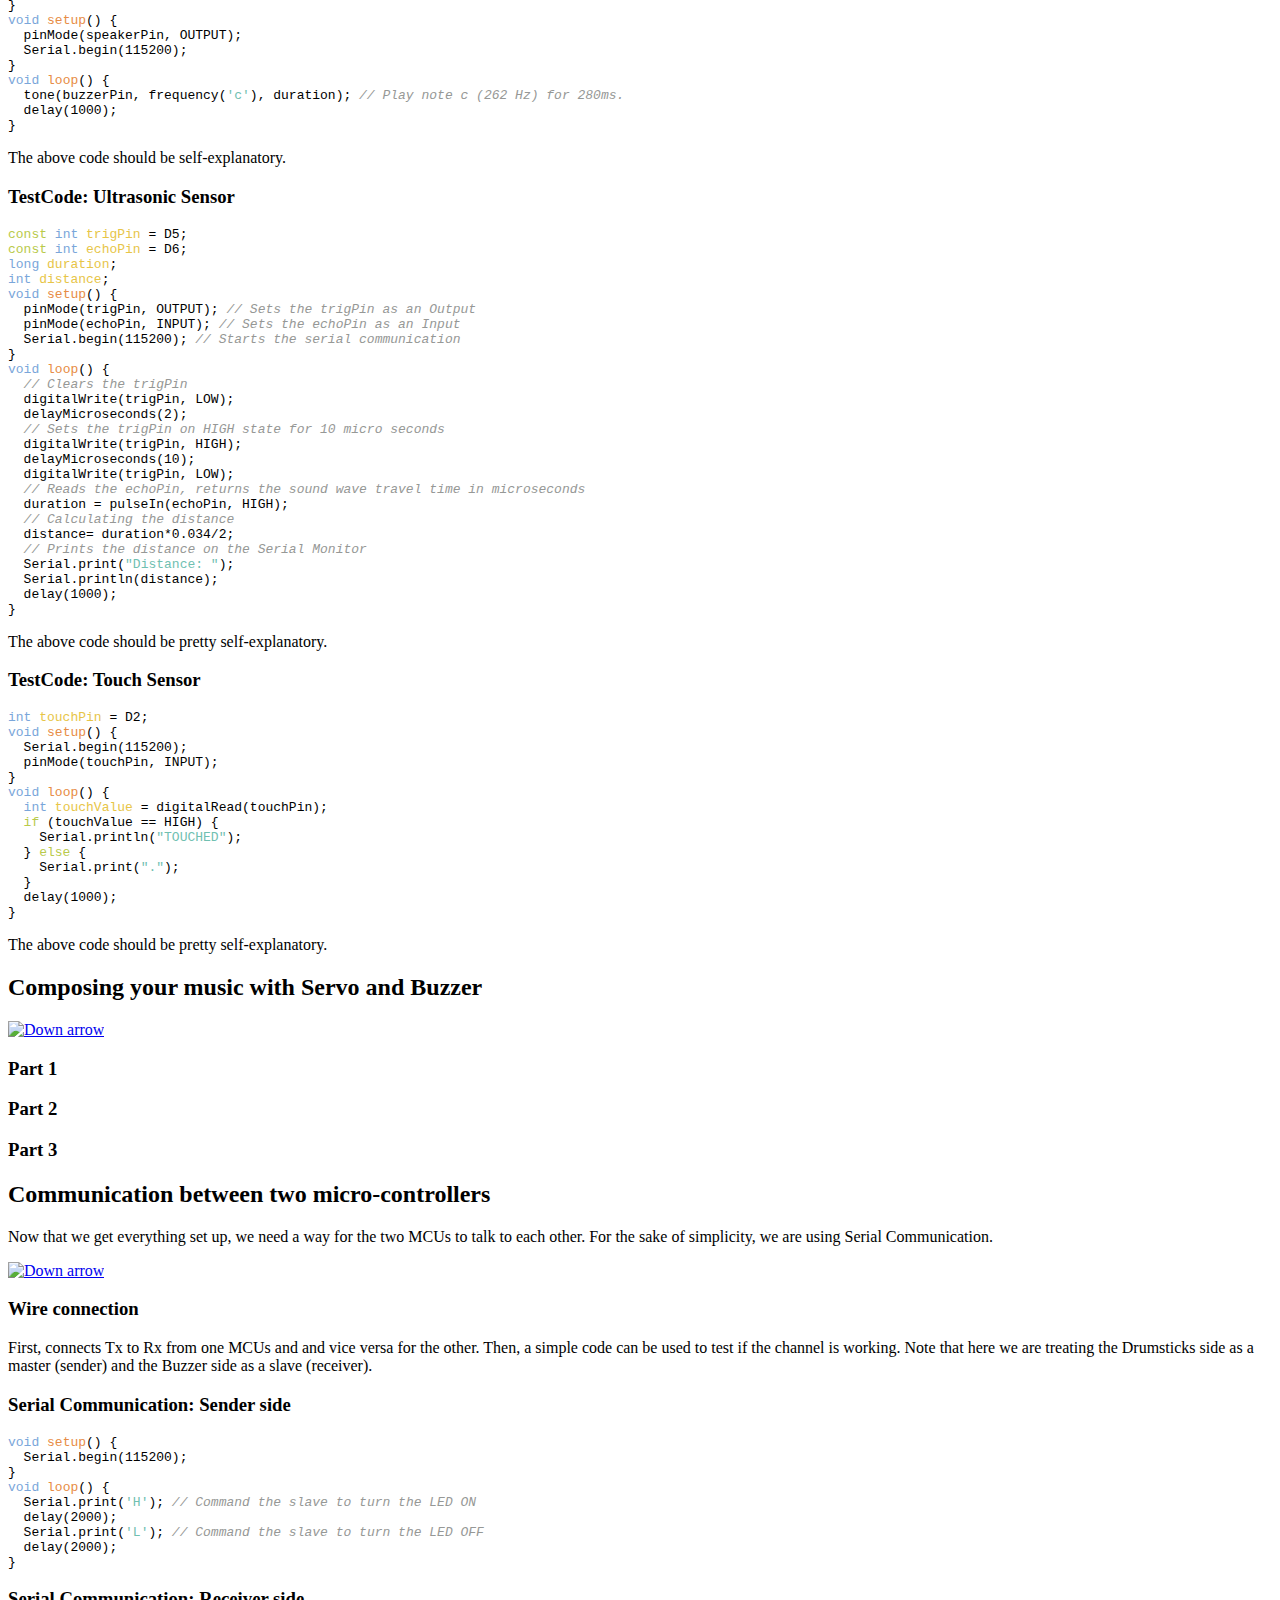
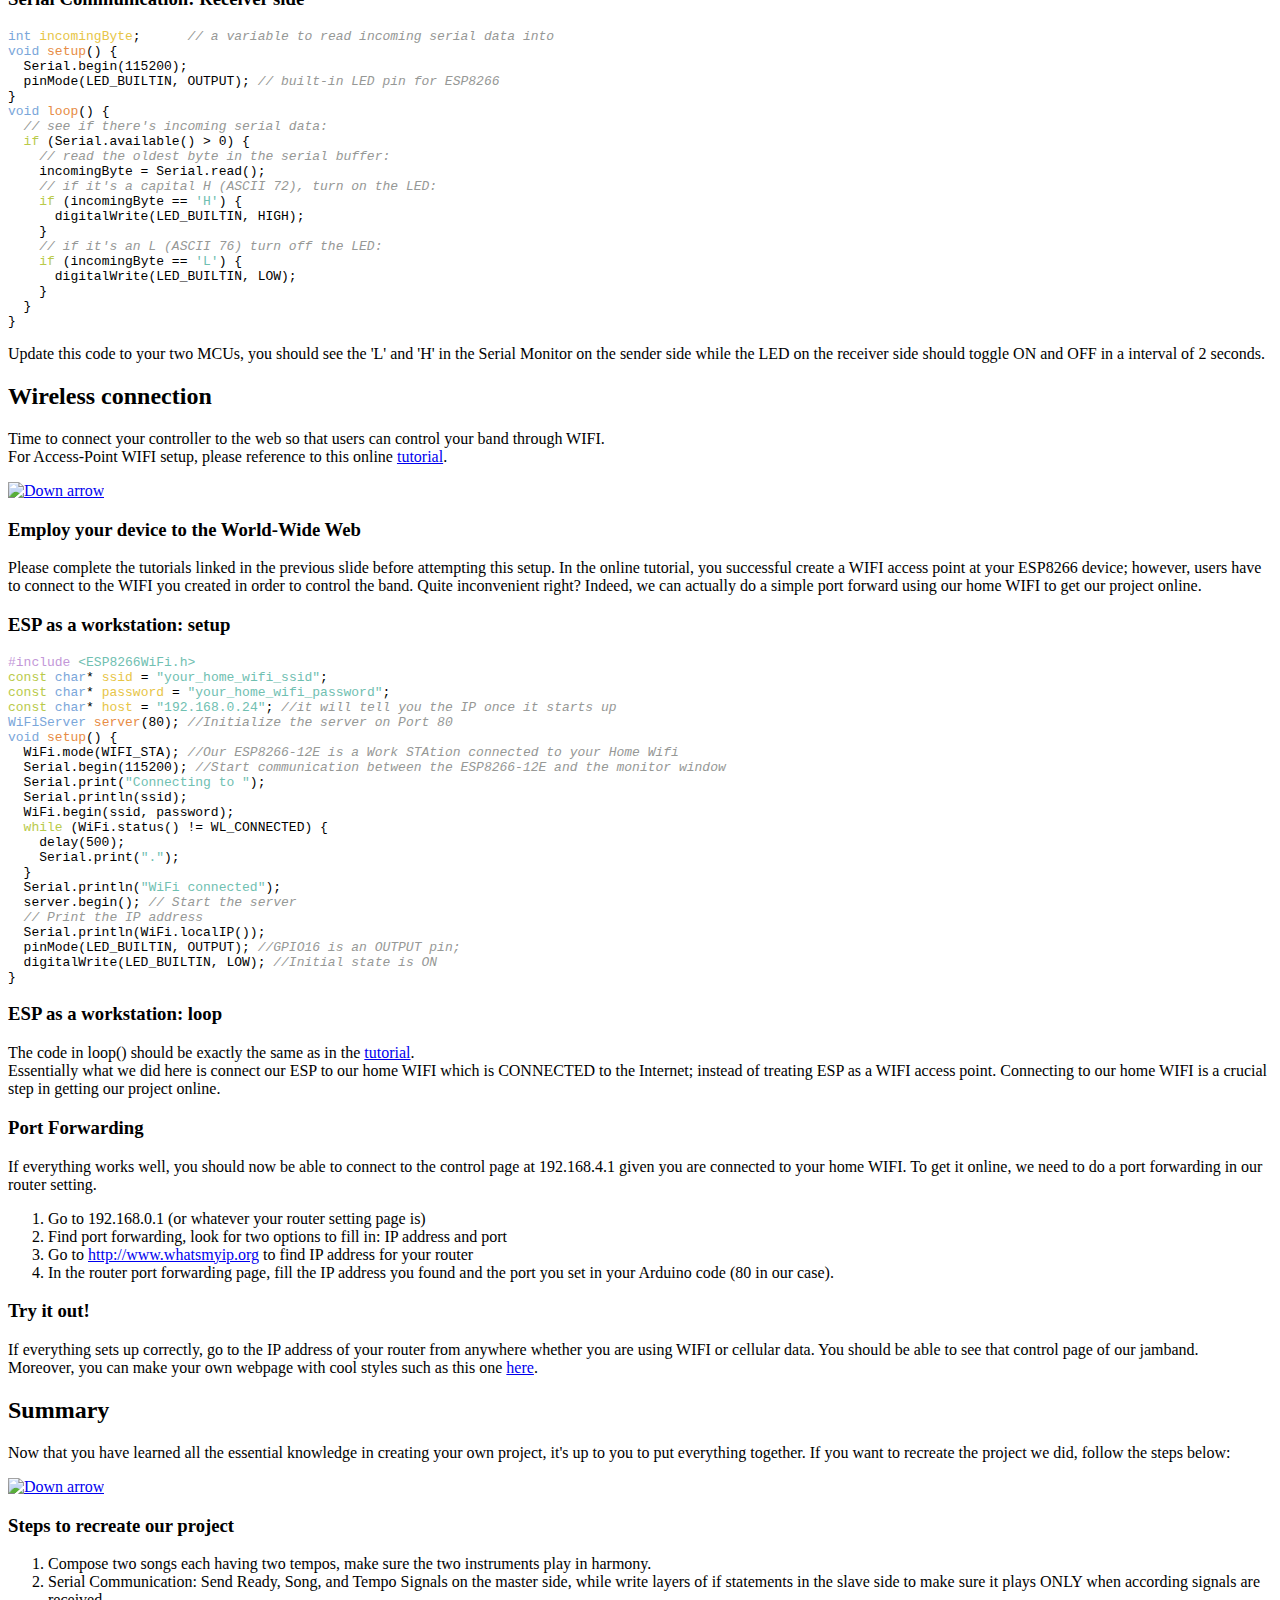
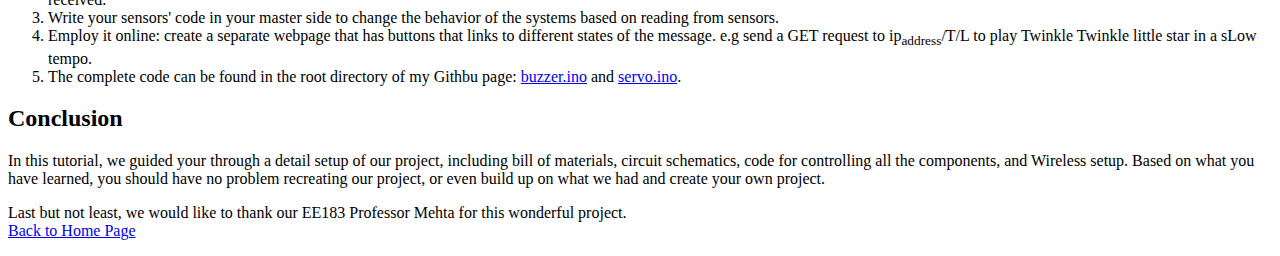
==== commit 8a1d0454: "Update presentation" ====
--- a/docs/documentation/documentation.html
+++ b/docs/documentation/documentation.html
@@ -27,20 +27,19 @@
 <body>
 <div class="reveal">
 <div class="slides">
-<section id="sec-title-slide"><h1 class="title">JamBand</h1><h2 class="author">Amir, Angel, Lin, Wilson</h2><p class="date">Created: 2018-02-07 Wed 17:43</p>
-</section>
-
-<section>
-<section id="slide-org0f98d6e">
-<h2 id="org0f98d6e">Introduction</h2>
+<section id="sec-title-slide"><h1 class="title">JamBand</h1><h2 class="author">Amir, Angel, Lin, Wilson</h2><p class="date">Created: 2018-02-07 Wed 17:45</p>
+</section>
+<section>
+<section id="slide-org04ffcef">
+<h2 id="org04ffcef">Introduction</h2>
 <p>
 Our goal was to build a musical "jam band" driven by two ESP8266 microcontrollers, utilizing sensors and actuators. We have an autonomous mode which gives the user an option between two songs, <b>Row Row Your Boat</b> and <b>Twinkle Twinkle</b>. The user can also decide the tempo of the song in the autonomous mode. The Human controlled mode allows a user to change the songs using a touch sensor and vary the speed of the song with an ultrasonic sensor. The user is given instructions on the website on how to modulate the jam band.<br />
 </p>
 </section>
 </section>
 <section>
-<section id="slide-orgec66d74">
-<h2 id="orgec66d74">What is this?</h2>
+<section id="slide-org2806c85">
+<h2 id="org2806c85">What is this?</h2>
 <p>
 Watch our video demo:<br />
 </p>
@@ -51,12 +50,12 @@
 </section>
 </section>
 <section>
-<section id="slide-org63a96d8">
-<h2 id="org63a96d8">Bill of Materials</h2>
-<a href="#" class="navigate-down"><img width="178" height="238" data-src="https://s3.amazonaws.com/hakim-static/reveal-js/arrow.png" alt="Down arrow"></a>
-</section>
-<section id="slide-orgb069090">
-<h3 id="orgb069090">BOM 1</h3>
+<section id="slide-org60263d7">
+<h2 id="org60263d7">Bill of Materials</h2>
+<a href="#" class="navigate-down"><img width="178" height="238" data-src="https://s3.amazonaws.com/hakim-static/reveal-js/arrow.png" alt="Down arrow"></a>
+</section>
+<section id="slide-org6c8ff82">
+<h3 id="org6c8ff82">BOM 1</h3>
 <table border="2" cellspacing="0" cellpadding="6" rules="groups" frame="hsides">
 
 
@@ -115,8 +114,8 @@
 </tbody>
 </table>
 </section>
-<section id="slide-orgd87a5ae">
-<h3 id="orgd87a5ae">BOM 2</h3>
+<section id="slide-org27904bf">
+<h3 id="org27904bf">BOM 2</h3>
 <table border="2" cellspacing="0" cellpadding="6" rules="groups" frame="hsides">
 
 
@@ -175,8 +174,8 @@
 </tbody>
 </table>
 </section>
-<section id="slide-org392cfe9">
-<h3 id="org392cfe9">BOM 3</h3>
+<section id="slide-org77a8fc8">
+<h3 id="org77a8fc8">BOM 3</h3>
 <table border="2" cellspacing="0" cellpadding="6" rules="groups" frame="hsides">
 
 
@@ -230,22 +229,22 @@
 </section>
 </section>
 <section>
-<section id="slide-orgb25c823">
-<h2 id="orgb25c823">Instruments</h2>
+<section id="slide-orged1f3b0">
+<h2 id="orged1f3b0">Instruments</h2>
 <p>
 There are two instruments in our JamBand, a Chopstick Drumstick and a Buzzer. Each of them are connected to its own micro-controller.<br />
 </p>
 <a href="#" class="navigate-down"><img width="178" height="238" data-src="https://s3.amazonaws.com/hakim-static/reveal-js/arrow.png" alt="Down arrow"></a>
 </section>
-<section id="slide-org362f774">
-<h3 id="org362f774">Servo: Chopstick DrumStick</h3>
+<section id="slide-org999e696">
+<h3 id="org999e696">Servo: Chopstick DrumStick</h3>
 <img src="https://camo.githubusercontent.com/3030f01bd39d331a8f57546d97d3c1b6166132e8/68747470733a2f2f696d616765732d6e612e73736c2d696d616765732d616d617a6f6e2e636f6d2f696d616765732f492f34312d614138743536754c2e5f53583334325f2e6a7067">
 <p>
 A servo is a rotary actuator that allows for precise control of angular position. In our project, a chopstick is attached to our servo arm to extend its length.<br />
 </p>
 </section>
-<section id="slide-org1820e4c">
-<h3 id="org1820e4c">Buzzer</h3>
+<section id="slide-org3267725">
+<h3 id="org3267725">Buzzer</h3>
 <img src="https://camo.githubusercontent.com/dfb04e3a4dd2851da87cb4cbe61be3b2114be12b/687474703a2f2f7777772e66757475726c65632e636f6d2f50696374757265732f33565049455a4f5043422e6a7067">
 <p>
 A buzzer is essentially a programmable device that makes noise. This will act as the main rhythm singer in our JamBand.<br />
@@ -254,19 +253,19 @@
 </section>
 </section>
 <section>
-<section id="slide-org312488c">
-<h2 id="org312488c">PIN-OUT</h2>
+<section id="slide-org1206f17">
+<h2 id="org1206f17">PIN-OUT</h2>
 <p>
 Before we get into the actual wiring, let's take a look of the PIN-OUT of our ESP8266 &amp; Motor Shield that will be useful for wiring later on.<br />
 </p>
 <a href="#" class="navigate-down"><img width="178" height="238" data-src="https://s3.amazonaws.com/hakim-static/reveal-js/arrow.png" alt="Down arrow"></a>
 </section>
-<section id="slide-org205c2f5">
-<h3 id="org205c2f5">PINOUT: ESP8266</h3>
+<section id="slide-orgb7703e1">
+<h3 id="orgb7703e1">PINOUT: ESP8266</h3>
 <img src="https://camo.githubusercontent.com/ac7999049d8fcafe57a4f2b68633bda3f13126ac/687474703a2f2f616d617a696e67726f626f74732e6e65742f77702d636f6e74656e742f75706c6f6164732f323031362f30362f6e6f64656d63755f70696e6f75742e706e67">
 </section>
-<section id="slide-org1a852be">
-<h3 id="org1a852be">PINOUT: Motor Shield</h3>
+<section id="slide-org34b2ee7">
+<h3 id="org34b2ee7">PINOUT: Motor Shield</h3>
 <img src="https://camo.githubusercontent.com/9b270f780bc03e7bb2ea9d578ba12295e4c68bef/687474703a2f2f616d617a696e67726f626f74732e6e65742f77702d636f6e74656e742f75706c6f6164732f323031362f30362f6d6f746f725f736869656c645f6469616772616d2e6a7067">
 <p>
 NOTE: Motor Shield is basically a board that makes wiring our ESP8266 easier. This is optional.<br />
@@ -274,23 +273,23 @@
 </section>
 </section>
 <section>
-<section id="slide-orgfc91ef8">
-<h2 id="orgfc91ef8">Schematic</h2>
+<section id="slide-org8f54a81">
+<h2 id="org8f54a81">Schematic</h2>
 <p>
 The schematics of our circuits are shown below, follow the exact connection!<br />
 </p>
 <a href="#" class="navigate-down"><img width="178" height="238" data-src="https://s3.amazonaws.com/hakim-static/reveal-js/arrow.png" alt="Down arrow"></a>
 </section>
-<section id="slide-orgfa378b6">
-<h3 id="orgfa378b6">Mechanical Drawing</h3>
+<section id="slide-orga6fdd43">
+<h3 id="orga6fdd43">Mechanical Drawing</h3>
 
 <div class="figure">
 <p><img src="./img/mechanics.png" alt="mechanics.png" /><br />
 </p>
 </div>
 </section>
-<section id="slide-orgb59313e">
-<h3 id="orgb59313e">Circuit Schematic</h3>
+<section id="slide-org8b6ff0e">
+<h3 id="org8b6ff0e">Circuit Schematic</h3>
 
 <div class="figure">
 <p><img src="./img/schematic.png" alt="schematic.png" /><br />
@@ -300,8 +299,8 @@
 </section>
 </section>
 <section>
-<section id="slide-org3e698a0">
-<h2 id="org3e698a0">Arduino Setup</h2>
+<section id="slide-orgae718bb">
+<h2 id="orgae718bb">Arduino Setup</h2>
 <p>
 Before we get into some coding, let's make sure your have Arduino setup. Here is a quick setup guide from <a href="http://www.instructables.com/id/Programming-the-ESP8266-12E-using-Arduino-software/">Instructables</a>.<br />
 Moreover, we will need to install drivers for our ESP to connect with our computer. Drivers for different OSs can be found <a href="https://www.silabs.com/products/development-tools/software/usb-to-uart-bridge-vcp-drivers">here</a>.<br />
@@ -309,15 +308,15 @@
 </section>
 </section>
 <section>
-<section id="slide-orgd4dfef7">
-<h2 id="orgd4dfef7">Time to Code</h2>
+<section id="slide-org1e41b81">
+<h2 id="org1e41b81">Time to Code</h2>
 <p>
 In the following, we will guide your through some very basic code to make our servo, buzzer, ultrasonic, touch sensors to work. We can then build up from our basic code. All the code can be found in this <a href="https://github.com/ckwojai/EE183_JamBand/tree/master/test/basic/">Github folder</a>.<br />
 </p>
 <a href="#" class="navigate-down"><img width="178" height="238" data-src="https://s3.amazonaws.com/hakim-static/reveal-js/arrow.png" alt="Down arrow"></a>
 </section>
-<section id="slide-orgf9756bd">
-<h3 id="orgf9756bd">TestCode: Servo</h3>
+<section id="slide-orgcc620c6">
+<h3 id="orgcc620c6">TestCode: Servo</h3>
 <div class="org-src-container">
 
 <pre  class="src src-C"><span style="color: #c397d8;">#include</span> <span style="color: #70c0b1;">&lt;Servo.h&gt;</span>
@@ -338,8 +337,8 @@
 </p>
 
 </section>
-<section id="slide-org25accf5">
-<h3 id="org25accf5">TestCode: Buzzer</h3>
+<section id="slide-orgfcbb3f5">
+<h3 id="orgfcbb3f5">TestCode: Buzzer</h3>
 <div class="org-src-container">
 
 <pre  class="src src-C"><span style="color: #b9ca4a;">const</span> <span style="color: #7aa6da;">int</span> <span style="color: #e7c547;">buzzerPin</span> = 15 ; <span style="color: #969896; font-style: italic;">//</span><span style="color: #969896; font-style: italic;">Buzzer Input</span>
@@ -370,8 +369,8 @@
 The above code should be self-explanatory.<br />
 </p>
 </section>
-<section id="slide-org44c996a">
-<h3 id="org44c996a">TestCode: Ultrasonic Sensor</h3>
+<section id="slide-org4462cb0">
+<h3 id="org4462cb0">TestCode: Ultrasonic Sensor</h3>
 <div class="org-src-container">
 
 <pre  class="src src-C"><span style="color: #b9ca4a;">const</span> <span style="color: #7aa6da;">int</span> <span style="color: #e7c547;">trigPin</span> = D5;
@@ -406,8 +405,8 @@
 The above code should be pretty self-explanatory.<br />
 </p>
 </section>
-<section id="slide-orgd015ed8">
-<h3 id="orgd015ed8">TestCode: Touch Sensor</h3>
+<section id="slide-org574a751">
+<h3 id="org574a751">TestCode: Touch Sensor</h3>
 <div class="org-src-container">
 
 <pre  class="src src-C"><span style="color: #7aa6da;">int</span> <span style="color: #e7c547;">touchPin</span> = D2;
@@ -432,36 +431,36 @@
 </section>
 </section>
 <section>
-<section id="slide-org04a86d7">
-<h2 id="org04a86d7">Composing your music with Servo and Buzzer</h2>
-<a href="#" class="navigate-down"><img width="178" height="238" data-src="https://s3.amazonaws.com/hakim-static/reveal-js/arrow.png" alt="Down arrow"></a>
-</section>
-<section id="slide-orga6db1e6">
-<h3 id="orga6db1e6">Part 1</h3>
-</section>
-<section id="slide-orgf20b3b1">
-<h3 id="orgf20b3b1">Part 2</h3>
-</section>
-<section id="slide-orgd06136b">
-<h3 id="orgd06136b">Part 3</h3>
-</section>
-</section>
-<section>
-<section id="slide-org9dda00b">
-<h2 id="org9dda00b">Communication between two micro-controllers</h2>
+<section id="slide-orgba3ec92">
+<h2 id="orgba3ec92">Composing your music with Servo and Buzzer</h2>
+<a href="#" class="navigate-down"><img width="178" height="238" data-src="https://s3.amazonaws.com/hakim-static/reveal-js/arrow.png" alt="Down arrow"></a>
+</section>
+<section id="slide-org694b751">
+<h3 id="org694b751">Part 1</h3>
+</section>
+<section id="slide-org6e7ba16">
+<h3 id="org6e7ba16">Part 2</h3>
+</section>
+<section id="slide-orgb305057">
+<h3 id="orgb305057">Part 3</h3>
+</section>
+</section>
+<section>
+<section id="slide-org00b9654">
+<h2 id="org00b9654">Communication between two micro-controllers</h2>
 <p>
 Now that we get everything set up, we need a way for the two MCUs to talk to each other. For the sake of simplicity, we are using Serial Communication.<br />
 </p>
 <a href="#" class="navigate-down"><img width="178" height="238" data-src="https://s3.amazonaws.com/hakim-static/reveal-js/arrow.png" alt="Down arrow"></a>
 </section>
-<section id="slide-org78147b7">
-<h3 id="org78147b7">Wire connection</h3>
+<section id="slide-orgaa7b57d">
+<h3 id="orgaa7b57d">Wire connection</h3>
 <p>
 First, connects Tx to Rx from one MCUs and and vice versa for the other. Then, a simple code can be used to test if the channel is working. Note that here we are treating the Drumsticks side as a master (sender) and the Buzzer side as a slave (receiver).<br />
 </p>
 </section>
-<section id="slide-org2252a0b">
-<h3 id="org2252a0b">Serial Communication: Sender side</h3>
+<section id="slide-org1989fea">
+<h3 id="org1989fea">Serial Communication: Sender side</h3>
 <div class="org-src-container">
 
 <pre  class="src src-C"><span style="color: #7aa6da;">void</span> <span style="color: #e78c45;">setup</span>() {
@@ -476,8 +475,8 @@
 </pre>
 </div>
 </section>
-<section id="slide-org21f14fc">
-<h3 id="org21f14fc">Serial Communication: Receiver side</h3>
+<section id="slide-org6f216da">
+<h3 id="org6f216da">Serial Communication: Receiver side</h3>
 <div class="org-src-container">
 
 <pre  class="src src-C"><span style="color: #7aa6da;">int</span> <span style="color: #e7c547;">incomingByte</span>;      <span style="color: #969896; font-style: italic;">// </span><span style="color: #969896; font-style: italic;">a variable to read incoming serial data into</span>
@@ -509,22 +508,22 @@
 </section>
 </section>
 <section>
-<section id="slide-orgfaec568">
-<h2 id="orgfaec568">Wireless connection</h2>
+<section id="slide-orgd9e416e">
+<h2 id="orgd9e416e">Wireless connection</h2>
 <p>
 Time to connect your controller to the web so that users can control your band through WIFI.<br />
 For Access-Point WIFI setup, please reference to this online <a href="http://www.instructables.com/id/Programming-a-HTTP-Server-on-ESP-8266-12E/">tutorial</a>.<br />
 </p>
 <a href="#" class="navigate-down"><img width="178" height="238" data-src="https://s3.amazonaws.com/hakim-static/reveal-js/arrow.png" alt="Down arrow"></a>
 </section>
-<section id="slide-org451f9a6">
-<h3 id="org451f9a6">Employ your device to the World-Wide Web</h3>
+<section id="slide-orge905801">
+<h3 id="orge905801">Employ your device to the World-Wide Web</h3>
 <p>
 Please complete the tutorials linked in the previous slide before attempting this setup. In the online tutorial, you successful create a WIFI access point at your ESP8266 device; however, users have to connect to the WIFI you created in order to control the band. Quite inconvenient right? Indeed, we can actually do a simple port forward using our home WIFI to get our project online.<br />
 </p>
 </section>
-<section id="slide-orgb6379c0">
-<h3 id="orgb6379c0">ESP as a workstation: setup</h3>
+<section id="slide-org89ef859">
+<h3 id="org89ef859">ESP as a workstation: setup</h3>
 <div class="org-src-container">
 
 <pre  class="src src-C"><span style="color: #c397d8;">#include</span> <span style="color: #70c0b1;">&lt;ESP8266WiFi.h&gt;</span>
@@ -553,15 +552,15 @@
 </div>
 
 </section>
-<section id="slide-org6cb292c">
-<h3 id="org6cb292c">ESP as a workstation: loop</h3>
+<section id="slide-org066a236">
+<h3 id="org066a236">ESP as a workstation: loop</h3>
 <p>
 The code in loop() should be exactly the same as in the <a href="http://www.instructables.com/id/Programming-a-HTTP-Server-on-ESP-8266-12E/">tutorial</a>.<br />
 Essentially what we did here is connect our ESP to our home WIFI which is CONNECTED to the Internet; instead of treating ESP as a WIFI access point. Connecting to our home WIFI is a crucial step in getting our project online.<br />
 </p>
 </section>
-<section id="slide-orgd582378">
-<h3 id="orgd582378">Port Forwarding</h3>
+<section id="slide-org1d36cab">
+<h3 id="org1d36cab">Port Forwarding</h3>
 <p>
 If everything works well, you should now be able to connect to the control page at 192.168.4.1 given you are connected to your home WIFI. To get it online, we need to do a port forwarding in our router setting.<br />
 </p>
@@ -573,8 +572,8 @@
 
 </ol>
 </section>
-<section id="slide-org090bd07">
-<h3 id="org090bd07">Try it out!</h3>
+<section id="slide-orgfd764eb">
+<h3 id="orgfd764eb">Try it out!</h3>
 <p>
 If everything sets up correctly, go to the IP address of your router from anywhere whether you are using WIFI or cellular data. You should be able to see that control page of our jamband.<br />
 Moreover, you can make your own webpage with cool styles such as this one <a href="https://ckwojai.github.io/EE183_JamBand/control.html">here</a>.<br />
@@ -582,15 +581,15 @@
 </section>
 </section>
 <section>
-<section id="slide-orgca86125">
-<h2 id="orgca86125">Summary</h2>
+<section id="slide-org28b1c1c">
+<h2 id="org28b1c1c">Summary</h2>
 <p>
 Now that you have learned all the essential knowledge in creating your own project, it's up to you to put everything together. If you want to recreate the project we did, follow the steps below:<br />
 </p>
 <a href="#" class="navigate-down"><img width="178" height="238" data-src="https://s3.amazonaws.com/hakim-static/reveal-js/arrow.png" alt="Down arrow"></a>
 </section>
-<section id="slide-orge468ea5">
-<h3 id="orge468ea5">Steps to recreate our project</h3>
+<section id="slide-org631f9b2">
+<h3 id="org631f9b2">Steps to recreate our project</h3>
 <ol>
 <li>Compose two songs each having two tempos, make sure the two instruments play in harmony.<br /></li>
 <li>Serial Communication: Send Ready, Song, and Tempo Signals on the master side, while write layers of if statements in the slave side to make sure it plays ONLY when according signals are received.<br /></li>
@@ -602,8 +601,8 @@
 </section>
 </section>
 <section>
-<section id="slide-org937b08f">
-<h2 id="org937b08f">Conclusion</h2>
+<section id="slide-org3ca73d6">
+<h2 id="org3ca73d6">Conclusion</h2>
 <p>
 In this tutorial, we guided your through a detail setup of our project, including bill of materials, circuit schematics, code for controlling all the components, and Wireless setup. Based on what you have learned, you should have no problem recreating our project, or even build up on what we had and create your own project.<br />
 </p>
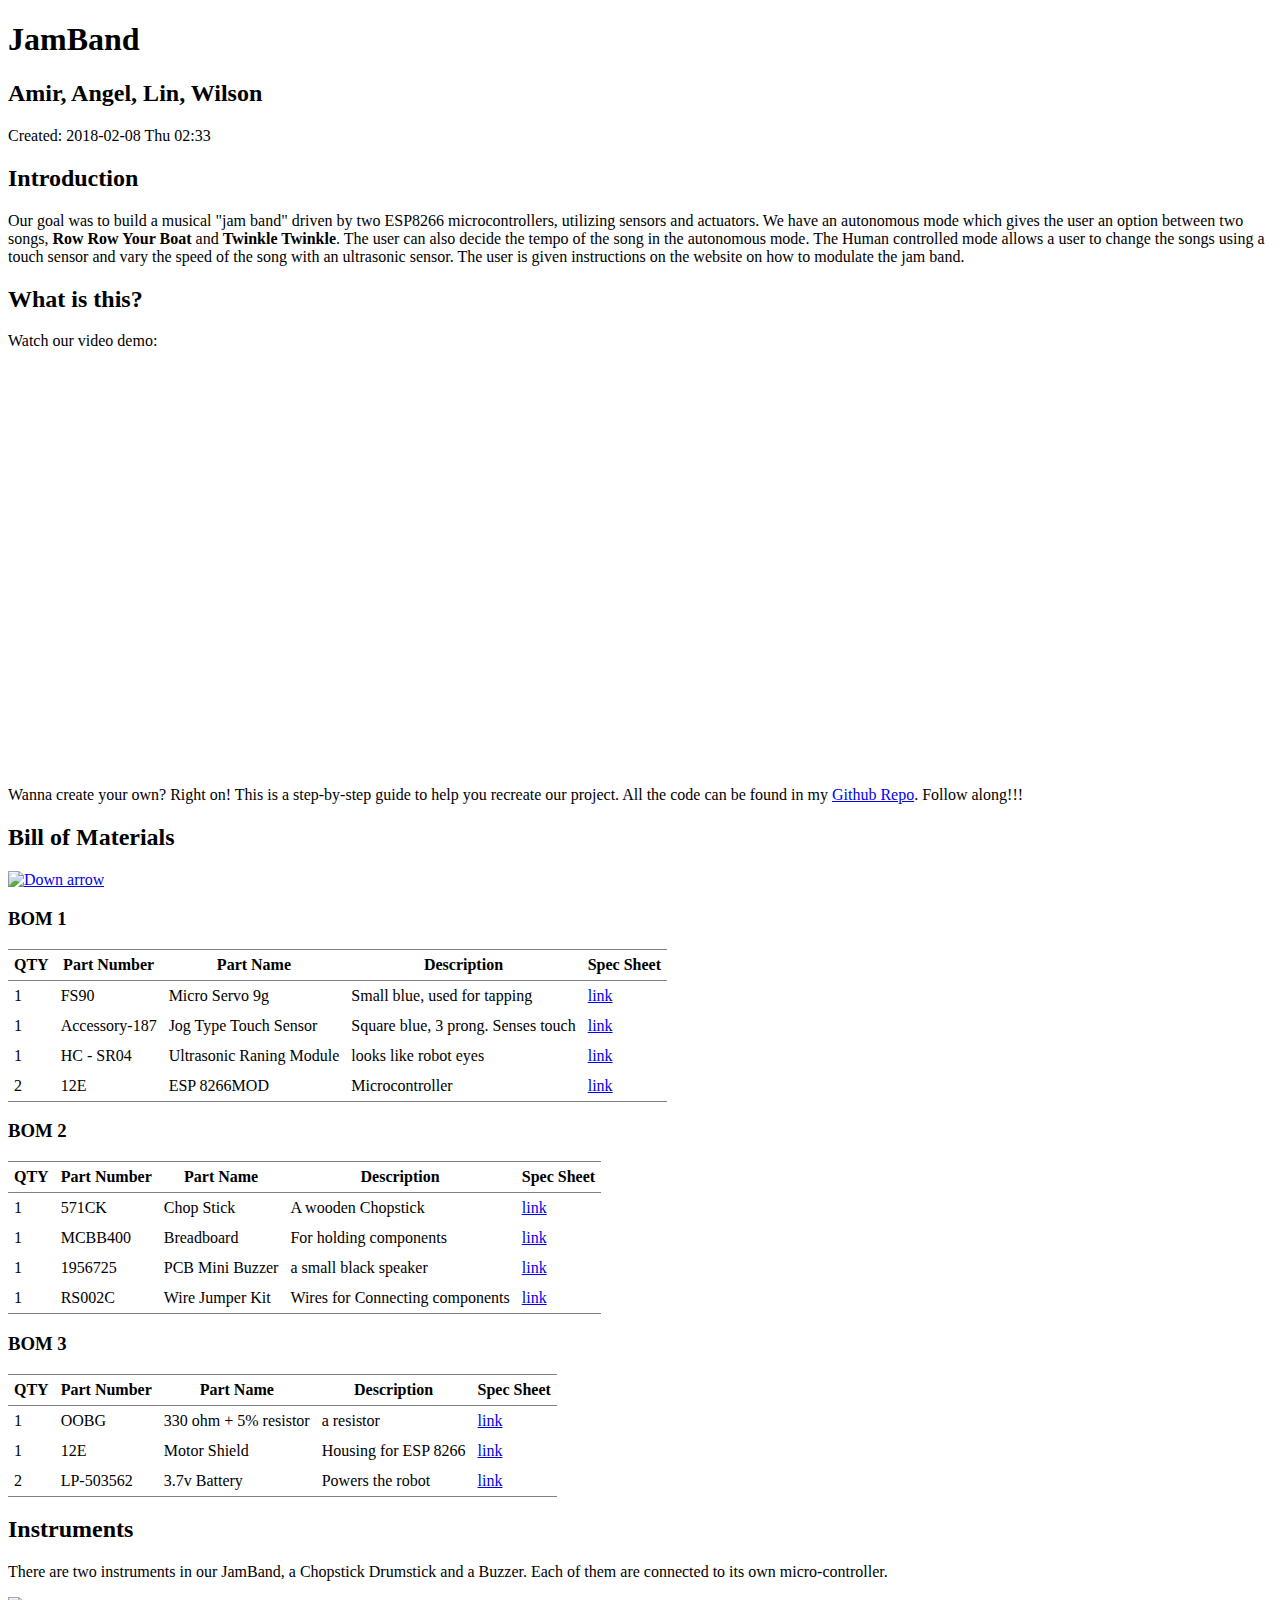
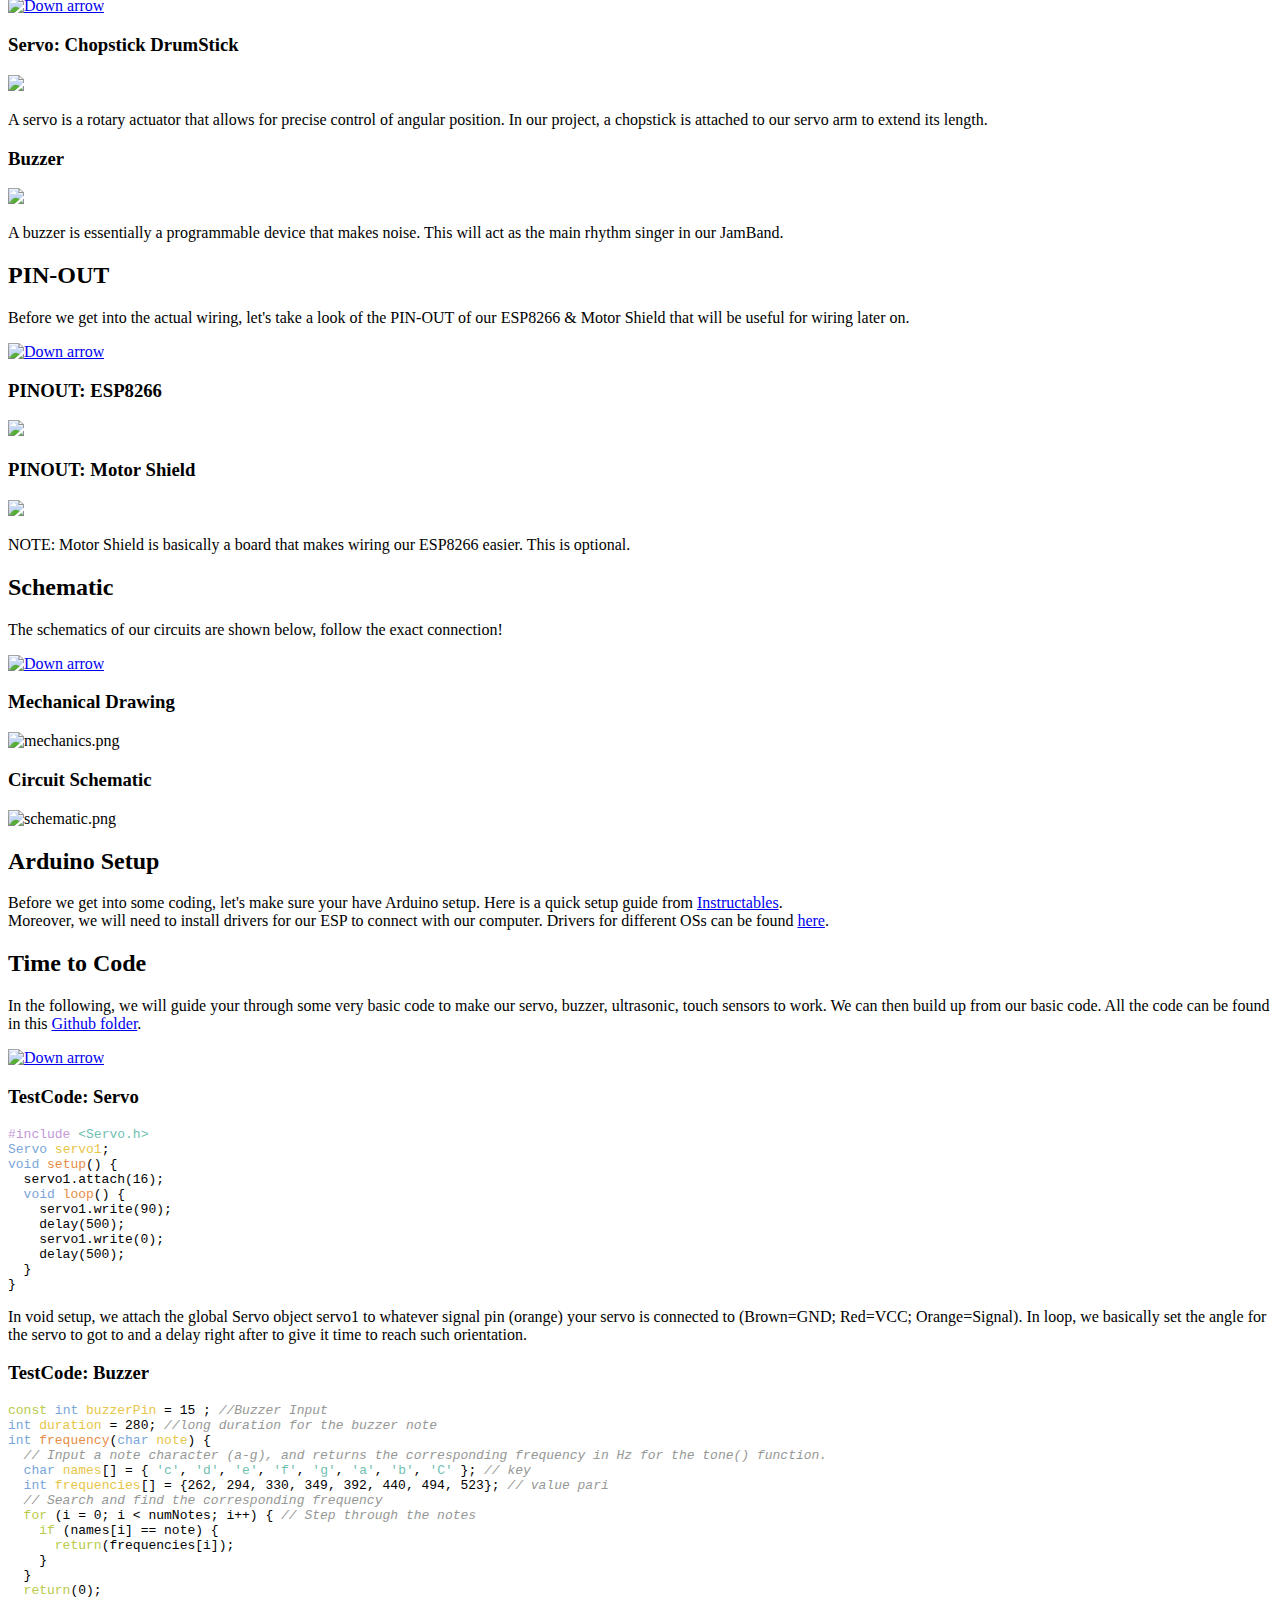
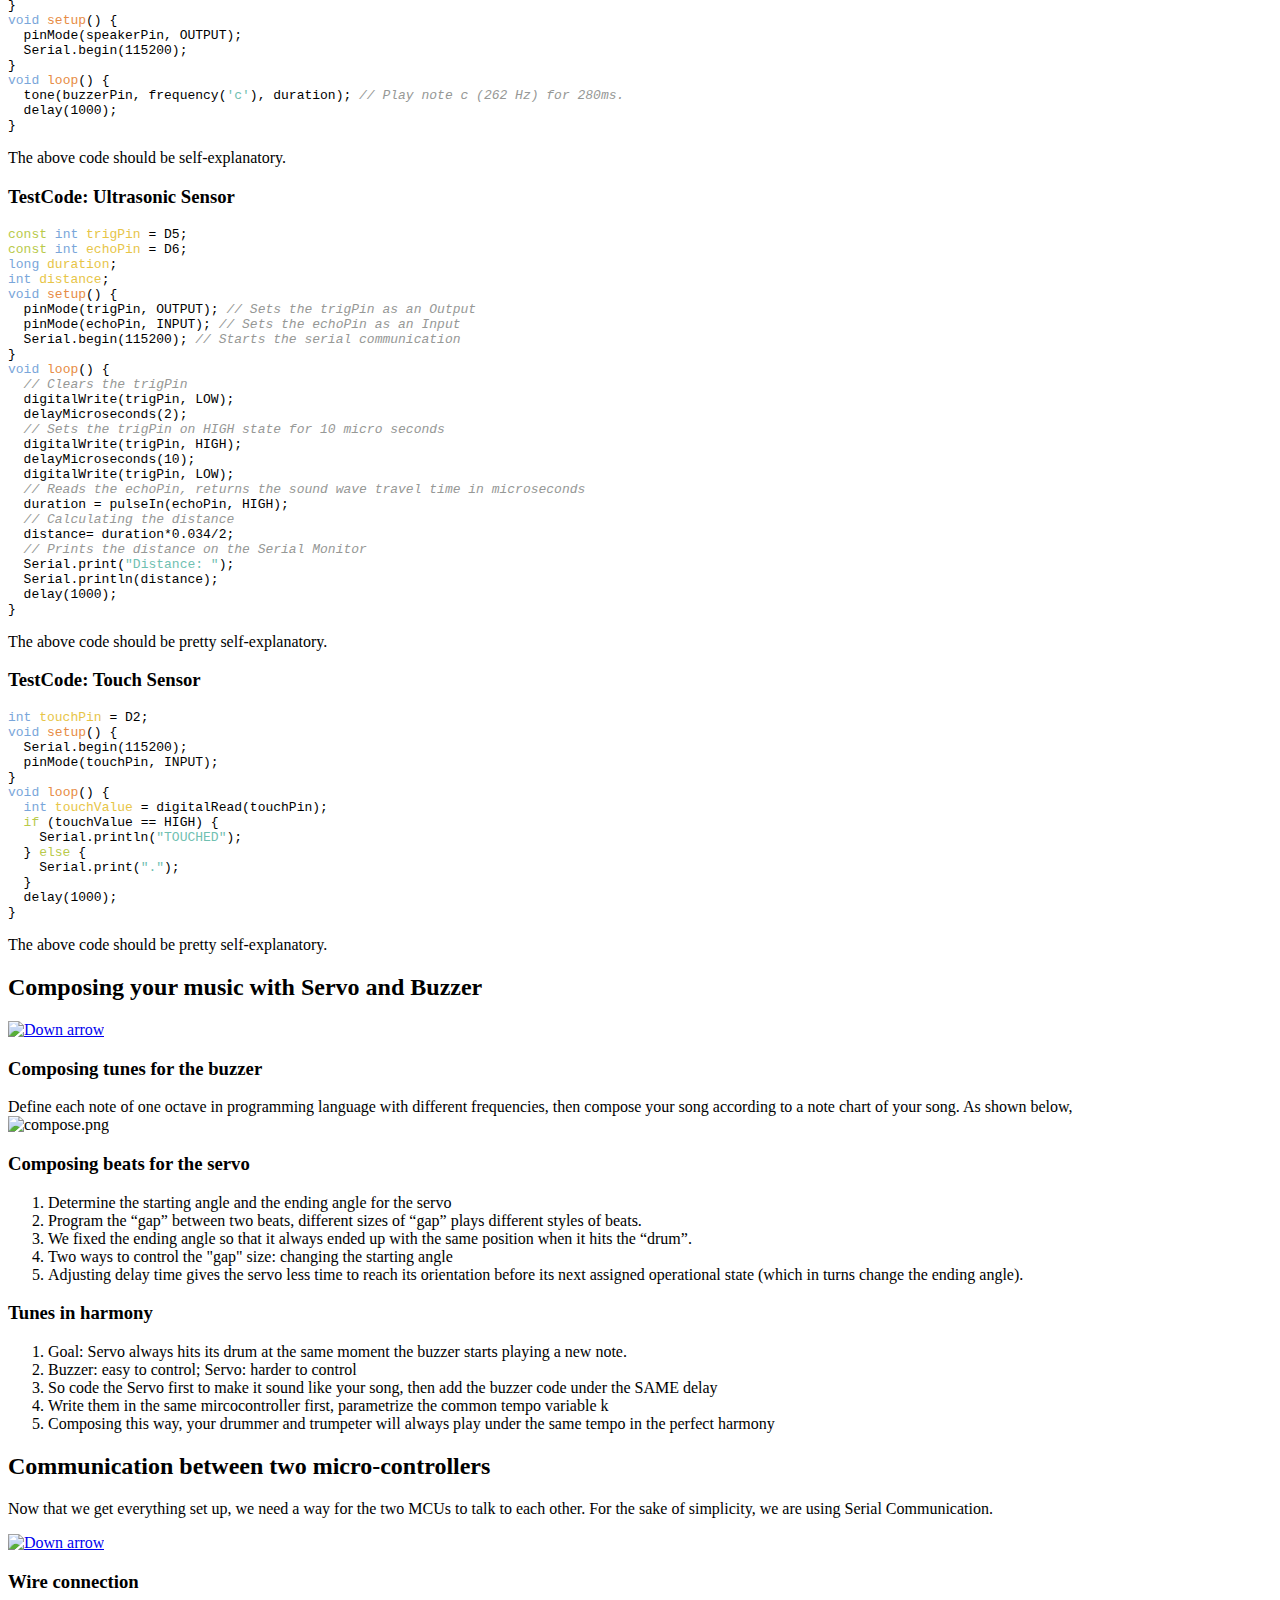
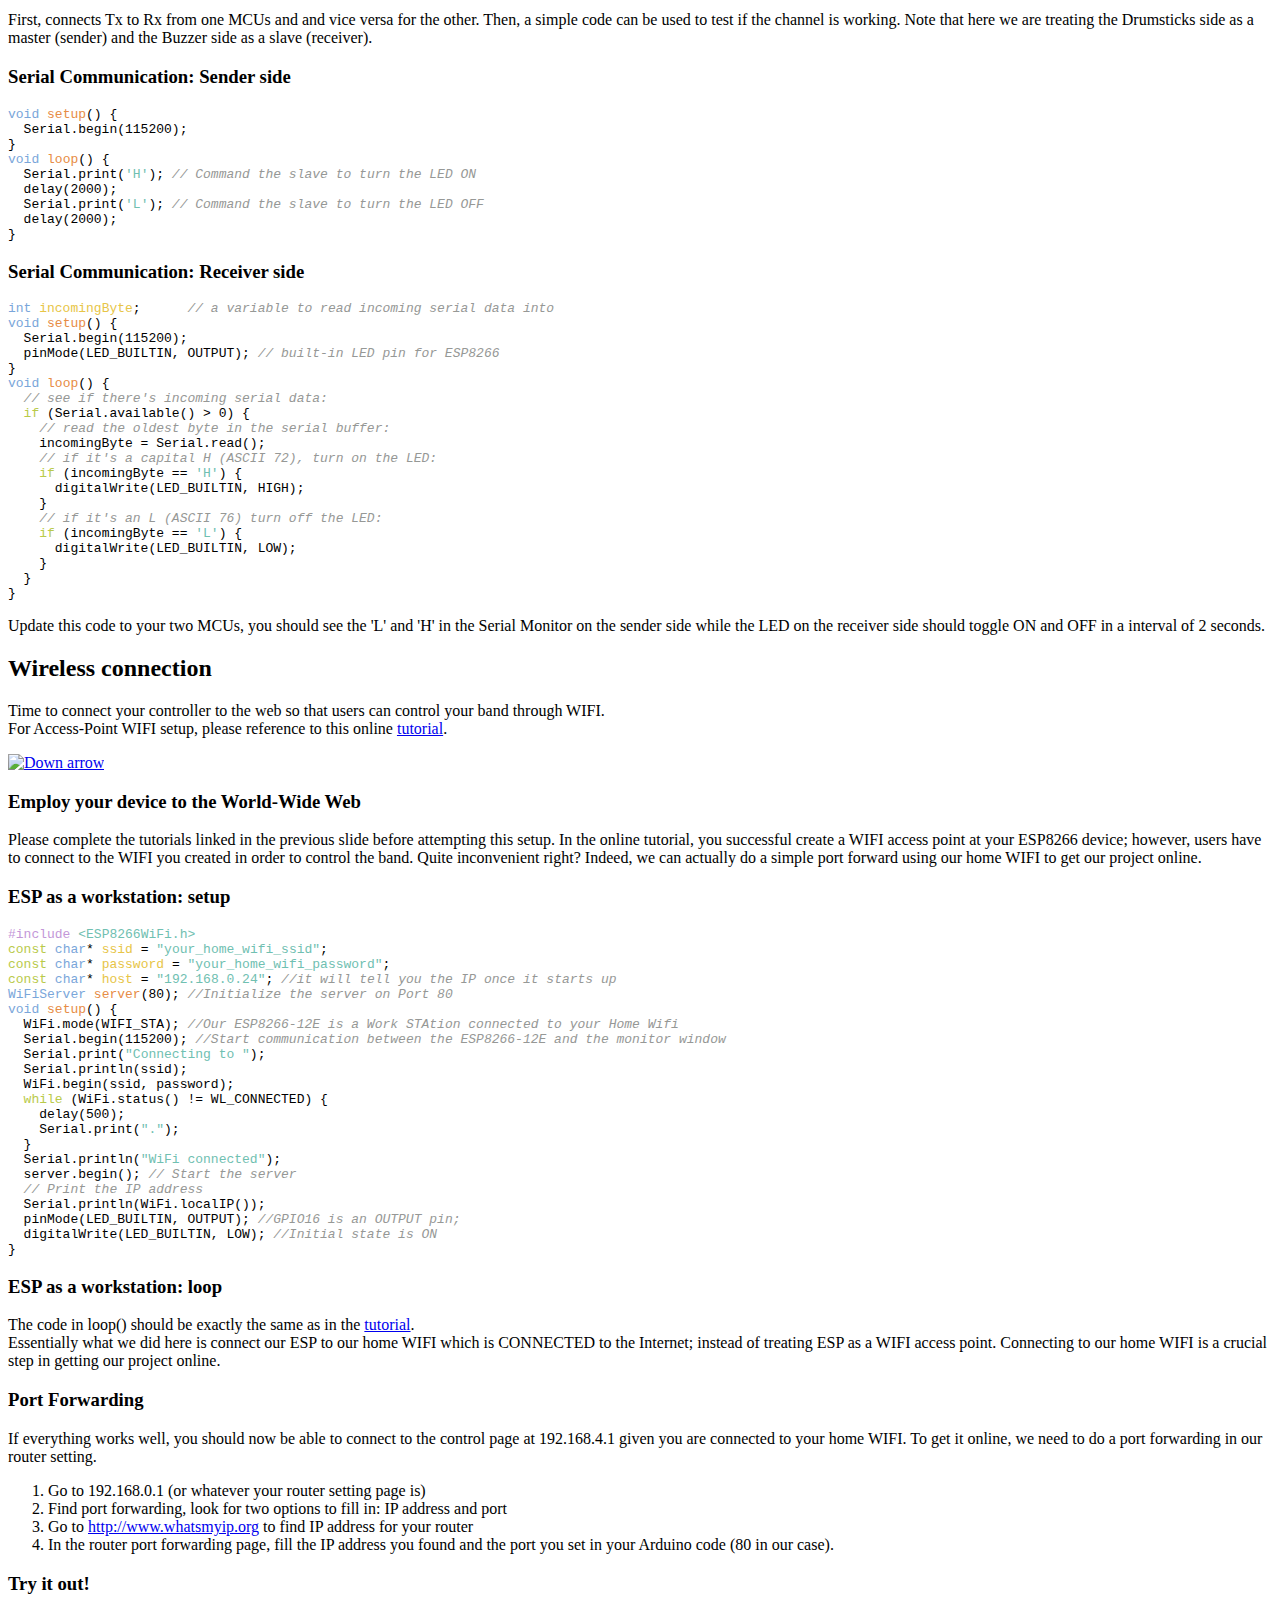
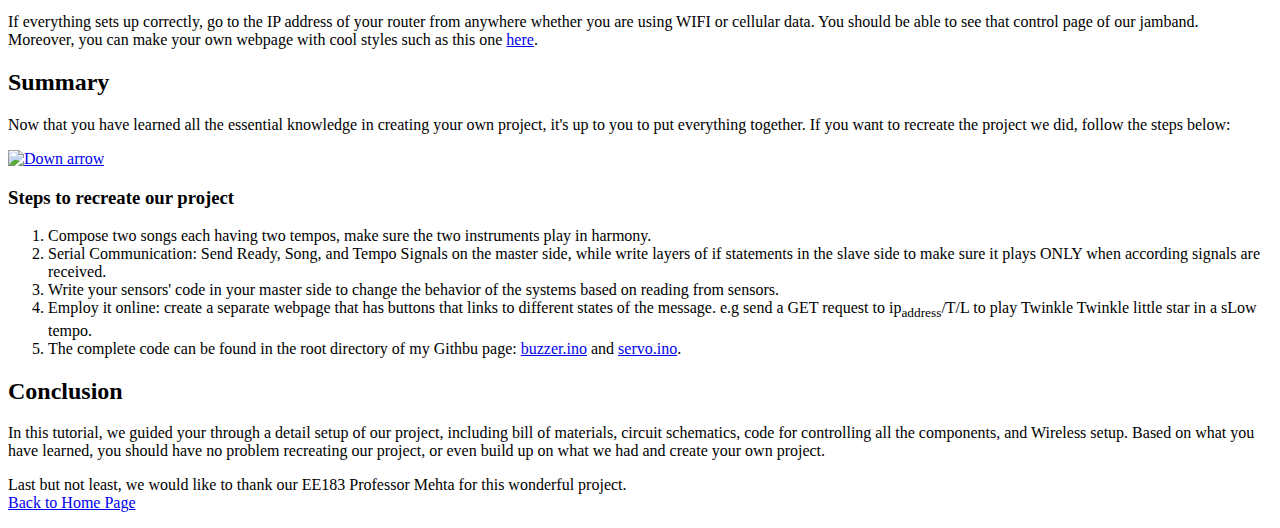
==== commit 3f2d75fc: "Video updated on yourutbe; Everything Completed, now time to create our academic poster LOL" ====
--- a/docs/documentation/documentation.html
+++ b/docs/documentation/documentation.html
@@ -27,35 +27,35 @@
 <body>
 <div class="reveal">
 <div class="slides">
-<section id="sec-title-slide"><h1 class="title">JamBand</h1><h2 class="author">Amir, Angel, Lin, Wilson</h2><p class="date">Created: 2018-02-07 Wed 17:45</p>
-</section>
-<section>
-<section id="slide-org04ffcef">
-<h2 id="org04ffcef">Introduction</h2>
+<section id="sec-title-slide"><h1 class="title">JamBand</h1><h2 class="author">Amir, Angel, Lin, Wilson</h2><p class="date">Created: 2018-02-08 Thu 02:33</p>
+</section>
+<section>
+<section id="slide-org9881404">
+<h2 id="org9881404">Introduction</h2>
 <p>
 Our goal was to build a musical "jam band" driven by two ESP8266 microcontrollers, utilizing sensors and actuators. We have an autonomous mode which gives the user an option between two songs, <b>Row Row Your Boat</b> and <b>Twinkle Twinkle</b>. The user can also decide the tempo of the song in the autonomous mode. The Human controlled mode allows a user to change the songs using a touch sensor and vary the speed of the song with an ultrasonic sensor. The user is given instructions on the website on how to modulate the jam band.<br />
 </p>
 </section>
 </section>
 <section>
-<section id="slide-org2806c85">
-<h2 id="org2806c85">What is this?</h2>
+<section id="slide-orgbdd4386">
+<h2 id="orgbdd4386">What is this?</h2>
 <p>
 Watch our video demo:<br />
 </p>
-<iframe width="700" height="400" frameborder="0" src="https://www.youtube.com/embed/MEb7xeRVj90" allowfullscreen></iframe>
+<iframe width="700" height="400" frameborder="0" src="https://www.youtube.com/embed/FkhUbZ_ER8M" allowfullscreen></iframe>
 <p>
 Wanna create your own? Right on! This is a step-by-step guide to help you recreate our project. All the code can be found in my <a href="https://github.com/ckwojai/EE183_JamBand/">Github Repo</a>. Follow along!!!<br />
 </p>
 </section>
 </section>
 <section>
-<section id="slide-org60263d7">
-<h2 id="org60263d7">Bill of Materials</h2>
-<a href="#" class="navigate-down"><img width="178" height="238" data-src="https://s3.amazonaws.com/hakim-static/reveal-js/arrow.png" alt="Down arrow"></a>
-</section>
-<section id="slide-org6c8ff82">
-<h3 id="org6c8ff82">BOM 1</h3>
+<section id="slide-orgbce03c7">
+<h2 id="orgbce03c7">Bill of Materials</h2>
+<a href="#" class="navigate-down"><img width="178" height="238" data-src="https://s3.amazonaws.com/hakim-static/reveal-js/arrow.png" alt="Down arrow"></a>
+</section>
+<section id="slide-orgd9950a4">
+<h3 id="orgd9950a4">BOM 1</h3>
 <table border="2" cellspacing="0" cellpadding="6" rules="groups" frame="hsides">
 
 
@@ -114,8 +114,8 @@
 </tbody>
 </table>
 </section>
-<section id="slide-org27904bf">
-<h3 id="org27904bf">BOM 2</h3>
+<section id="slide-org82b999a">
+<h3 id="org82b999a">BOM 2</h3>
 <table border="2" cellspacing="0" cellpadding="6" rules="groups" frame="hsides">
 
 
@@ -174,8 +174,8 @@
 </tbody>
 </table>
 </section>
-<section id="slide-org77a8fc8">
-<h3 id="org77a8fc8">BOM 3</h3>
+<section id="slide-org3c46eec">
+<h3 id="org3c46eec">BOM 3</h3>
 <table border="2" cellspacing="0" cellpadding="6" rules="groups" frame="hsides">
 
 
@@ -229,22 +229,22 @@
 </section>
 </section>
 <section>
-<section id="slide-orged1f3b0">
-<h2 id="orged1f3b0">Instruments</h2>
+<section id="slide-orgf10a289">
+<h2 id="orgf10a289">Instruments</h2>
 <p>
 There are two instruments in our JamBand, a Chopstick Drumstick and a Buzzer. Each of them are connected to its own micro-controller.<br />
 </p>
 <a href="#" class="navigate-down"><img width="178" height="238" data-src="https://s3.amazonaws.com/hakim-static/reveal-js/arrow.png" alt="Down arrow"></a>
 </section>
-<section id="slide-org999e696">
-<h3 id="org999e696">Servo: Chopstick DrumStick</h3>
+<section id="slide-orgab89a35">
+<h3 id="orgab89a35">Servo: Chopstick DrumStick</h3>
 <img src="https://camo.githubusercontent.com/3030f01bd39d331a8f57546d97d3c1b6166132e8/68747470733a2f2f696d616765732d6e612e73736c2d696d616765732d616d617a6f6e2e636f6d2f696d616765732f492f34312d614138743536754c2e5f53583334325f2e6a7067">
 <p>
 A servo is a rotary actuator that allows for precise control of angular position. In our project, a chopstick is attached to our servo arm to extend its length.<br />
 </p>
 </section>
-<section id="slide-org3267725">
-<h3 id="org3267725">Buzzer</h3>
+<section id="slide-org1704eb7">
+<h3 id="org1704eb7">Buzzer</h3>
 <img src="https://camo.githubusercontent.com/dfb04e3a4dd2851da87cb4cbe61be3b2114be12b/687474703a2f2f7777772e66757475726c65632e636f6d2f50696374757265732f33565049455a4f5043422e6a7067">
 <p>
 A buzzer is essentially a programmable device that makes noise. This will act as the main rhythm singer in our JamBand.<br />
@@ -253,19 +253,19 @@
 </section>
 </section>
 <section>
-<section id="slide-org1206f17">
-<h2 id="org1206f17">PIN-OUT</h2>
+<section id="slide-org6c2e8de">
+<h2 id="org6c2e8de">PIN-OUT</h2>
 <p>
 Before we get into the actual wiring, let's take a look of the PIN-OUT of our ESP8266 &amp; Motor Shield that will be useful for wiring later on.<br />
 </p>
 <a href="#" class="navigate-down"><img width="178" height="238" data-src="https://s3.amazonaws.com/hakim-static/reveal-js/arrow.png" alt="Down arrow"></a>
 </section>
-<section id="slide-orgb7703e1">
-<h3 id="orgb7703e1">PINOUT: ESP8266</h3>
+<section id="slide-org043a5bc">
+<h3 id="org043a5bc">PINOUT: ESP8266</h3>
 <img src="https://camo.githubusercontent.com/ac7999049d8fcafe57a4f2b68633bda3f13126ac/687474703a2f2f616d617a696e67726f626f74732e6e65742f77702d636f6e74656e742f75706c6f6164732f323031362f30362f6e6f64656d63755f70696e6f75742e706e67">
 </section>
-<section id="slide-org34b2ee7">
-<h3 id="org34b2ee7">PINOUT: Motor Shield</h3>
+<section id="slide-org6749ffe">
+<h3 id="org6749ffe">PINOUT: Motor Shield</h3>
 <img src="https://camo.githubusercontent.com/9b270f780bc03e7bb2ea9d578ba12295e4c68bef/687474703a2f2f616d617a696e67726f626f74732e6e65742f77702d636f6e74656e742f75706c6f6164732f323031362f30362f6d6f746f725f736869656c645f6469616772616d2e6a7067">
 <p>
 NOTE: Motor Shield is basically a board that makes wiring our ESP8266 easier. This is optional.<br />
@@ -273,23 +273,23 @@
 </section>
 </section>
 <section>
-<section id="slide-org8f54a81">
-<h2 id="org8f54a81">Schematic</h2>
+<section id="slide-orgc14bc5e">
+<h2 id="orgc14bc5e">Schematic</h2>
 <p>
 The schematics of our circuits are shown below, follow the exact connection!<br />
 </p>
 <a href="#" class="navigate-down"><img width="178" height="238" data-src="https://s3.amazonaws.com/hakim-static/reveal-js/arrow.png" alt="Down arrow"></a>
 </section>
-<section id="slide-orga6fdd43">
-<h3 id="orga6fdd43">Mechanical Drawing</h3>
+<section id="slide-orgeedbb67">
+<h3 id="orgeedbb67">Mechanical Drawing</h3>
 
 <div class="figure">
 <p><img src="./img/mechanics.png" alt="mechanics.png" /><br />
 </p>
 </div>
 </section>
-<section id="slide-org8b6ff0e">
-<h3 id="org8b6ff0e">Circuit Schematic</h3>
+<section id="slide-org1d9fe41">
+<h3 id="org1d9fe41">Circuit Schematic</h3>
 
 <div class="figure">
 <p><img src="./img/schematic.png" alt="schematic.png" /><br />
@@ -299,8 +299,8 @@
 </section>
 </section>
 <section>
-<section id="slide-orgae718bb">
-<h2 id="orgae718bb">Arduino Setup</h2>
+<section id="slide-org5983faa">
+<h2 id="org5983faa">Arduino Setup</h2>
 <p>
 Before we get into some coding, let's make sure your have Arduino setup. Here is a quick setup guide from <a href="http://www.instructables.com/id/Programming-the-ESP8266-12E-using-Arduino-software/">Instructables</a>.<br />
 Moreover, we will need to install drivers for our ESP to connect with our computer. Drivers for different OSs can be found <a href="https://www.silabs.com/products/development-tools/software/usb-to-uart-bridge-vcp-drivers">here</a>.<br />
@@ -308,15 +308,15 @@
 </section>
 </section>
 <section>
-<section id="slide-org1e41b81">
-<h2 id="org1e41b81">Time to Code</h2>
+<section id="slide-org7a618b0">
+<h2 id="org7a618b0">Time to Code</h2>
 <p>
 In the following, we will guide your through some very basic code to make our servo, buzzer, ultrasonic, touch sensors to work. We can then build up from our basic code. All the code can be found in this <a href="https://github.com/ckwojai/EE183_JamBand/tree/master/test/basic/">Github folder</a>.<br />
 </p>
 <a href="#" class="navigate-down"><img width="178" height="238" data-src="https://s3.amazonaws.com/hakim-static/reveal-js/arrow.png" alt="Down arrow"></a>
 </section>
-<section id="slide-orgcc620c6">
-<h3 id="orgcc620c6">TestCode: Servo</h3>
+<section id="slide-org9cec9a9">
+<h3 id="org9cec9a9">TestCode: Servo</h3>
 <div class="org-src-container">
 
 <pre  class="src src-C"><span style="color: #c397d8;">#include</span> <span style="color: #70c0b1;">&lt;Servo.h&gt;</span>
@@ -337,8 +337,8 @@
 </p>
 
 </section>
-<section id="slide-orgfcbb3f5">
-<h3 id="orgfcbb3f5">TestCode: Buzzer</h3>
+<section id="slide-orga17c2e4">
+<h3 id="orga17c2e4">TestCode: Buzzer</h3>
 <div class="org-src-container">
 
 <pre  class="src src-C"><span style="color: #b9ca4a;">const</span> <span style="color: #7aa6da;">int</span> <span style="color: #e7c547;">buzzerPin</span> = 15 ; <span style="color: #969896; font-style: italic;">//</span><span style="color: #969896; font-style: italic;">Buzzer Input</span>
@@ -369,8 +369,8 @@
 The above code should be self-explanatory.<br />
 </p>
 </section>
-<section id="slide-org4462cb0">
-<h3 id="org4462cb0">TestCode: Ultrasonic Sensor</h3>
+<section id="slide-org3c9a269">
+<h3 id="org3c9a269">TestCode: Ultrasonic Sensor</h3>
 <div class="org-src-container">
 
 <pre  class="src src-C"><span style="color: #b9ca4a;">const</span> <span style="color: #7aa6da;">int</span> <span style="color: #e7c547;">trigPin</span> = D5;
@@ -405,8 +405,8 @@
 The above code should be pretty self-explanatory.<br />
 </p>
 </section>
-<section id="slide-org574a751">
-<h3 id="org574a751">TestCode: Touch Sensor</h3>
+<section id="slide-org0c26ecf">
+<h3 id="org0c26ecf">TestCode: Touch Sensor</h3>
 <div class="org-src-container">
 
 <pre  class="src src-C"><span style="color: #7aa6da;">int</span> <span style="color: #e7c547;">touchPin</span> = D2;
@@ -431,36 +431,56 @@
 </section>
 </section>
 <section>
-<section id="slide-orgba3ec92">
-<h2 id="orgba3ec92">Composing your music with Servo and Buzzer</h2>
-<a href="#" class="navigate-down"><img width="178" height="238" data-src="https://s3.amazonaws.com/hakim-static/reveal-js/arrow.png" alt="Down arrow"></a>
-</section>
-<section id="slide-org694b751">
-<h3 id="org694b751">Part 1</h3>
-</section>
-<section id="slide-org6e7ba16">
-<h3 id="org6e7ba16">Part 2</h3>
-</section>
-<section id="slide-orgb305057">
-<h3 id="orgb305057">Part 3</h3>
-</section>
-</section>
-<section>
-<section id="slide-org00b9654">
-<h2 id="org00b9654">Communication between two micro-controllers</h2>
+<section id="slide-orgedde83f">
+<h2 id="orgedde83f">Composing your music with Servo and Buzzer</h2>
+<a href="#" class="navigate-down"><img width="178" height="238" data-src="https://s3.amazonaws.com/hakim-static/reveal-js/arrow.png" alt="Down arrow"></a>
+</section>
+<section id="slide-orgf7acc17">
+<h3 id="orgf7acc17">Composing tunes for the buzzer</h3>
+<p>
+Define each note of one octave in programming language with different frequencies, then compose your song according to a note chart of your song. As shown below,<br />
+<img src="./img/compose.png" alt="compose.png" /><br />
+</p>
+</section>
+<section id="slide-org67e84f0">
+<h3 id="org67e84f0">Composing beats for the servo</h3>
+<ol>
+<li>Determine the starting angle and the ending angle for the servo<br /></li>
+<li>Program the “gap” between two beats, different sizes of “gap” plays different styles of beats.<br /></li>
+<li>We fixed the ending angle so that it always ended up with the same position when it hits the “drum”.<br /></li>
+<li>Two ways to control the "gap" size: changing the starting angle<br /></li>
+<li>Adjusting delay time gives the servo less time to reach its orientation before its next assigned operational state (which in turns change the ending angle).<br /></li>
+
+</ol>
+</section>
+<section id="slide-orgb745fac">
+<h3 id="orgb745fac">Tunes in harmony</h3>
+<ol>
+<li>Goal: Servo always hits its drum at the same moment the buzzer starts playing a new note.<br /></li>
+<li>Buzzer: easy to control; Servo: harder to control<br /></li>
+<li>So code the Servo first to make it sound like your song, then add the buzzer code under the SAME delay<br /></li>
+<li>Write them in the same mircocontroller first, parametrize the common tempo variable k<br /></li>
+<li>Composing this way, your drummer and trumpeter will always play under the same tempo in the perfect harmony<br /></li>
+
+</ol>
+</section>
+</section>
+<section>
+<section id="slide-org7aab09f">
+<h2 id="org7aab09f">Communication between two micro-controllers</h2>
 <p>
 Now that we get everything set up, we need a way for the two MCUs to talk to each other. For the sake of simplicity, we are using Serial Communication.<br />
 </p>
 <a href="#" class="navigate-down"><img width="178" height="238" data-src="https://s3.amazonaws.com/hakim-static/reveal-js/arrow.png" alt="Down arrow"></a>
 </section>
-<section id="slide-orgaa7b57d">
-<h3 id="orgaa7b57d">Wire connection</h3>
+<section id="slide-orgc61509d">
+<h3 id="orgc61509d">Wire connection</h3>
 <p>
 First, connects Tx to Rx from one MCUs and and vice versa for the other. Then, a simple code can be used to test if the channel is working. Note that here we are treating the Drumsticks side as a master (sender) and the Buzzer side as a slave (receiver).<br />
 </p>
 </section>
-<section id="slide-org1989fea">
-<h3 id="org1989fea">Serial Communication: Sender side</h3>
+<section id="slide-org6251a6f">
+<h3 id="org6251a6f">Serial Communication: Sender side</h3>
 <div class="org-src-container">
 
 <pre  class="src src-C"><span style="color: #7aa6da;">void</span> <span style="color: #e78c45;">setup</span>() {
@@ -475,8 +495,8 @@
 </pre>
 </div>
 </section>
-<section id="slide-org6f216da">
-<h3 id="org6f216da">Serial Communication: Receiver side</h3>
+<section id="slide-org01a629d">
+<h3 id="org01a629d">Serial Communication: Receiver side</h3>
 <div class="org-src-container">
 
 <pre  class="src src-C"><span style="color: #7aa6da;">int</span> <span style="color: #e7c547;">incomingByte</span>;      <span style="color: #969896; font-style: italic;">// </span><span style="color: #969896; font-style: italic;">a variable to read incoming serial data into</span>
@@ -508,22 +528,22 @@
 </section>
 </section>
 <section>
-<section id="slide-orgd9e416e">
-<h2 id="orgd9e416e">Wireless connection</h2>
+<section id="slide-orgf3ad84c">
+<h2 id="orgf3ad84c">Wireless connection</h2>
 <p>
 Time to connect your controller to the web so that users can control your band through WIFI.<br />
 For Access-Point WIFI setup, please reference to this online <a href="http://www.instructables.com/id/Programming-a-HTTP-Server-on-ESP-8266-12E/">tutorial</a>.<br />
 </p>
 <a href="#" class="navigate-down"><img width="178" height="238" data-src="https://s3.amazonaws.com/hakim-static/reveal-js/arrow.png" alt="Down arrow"></a>
 </section>
-<section id="slide-orge905801">
-<h3 id="orge905801">Employ your device to the World-Wide Web</h3>
+<section id="slide-org3430159">
+<h3 id="org3430159">Employ your device to the World-Wide Web</h3>
 <p>
 Please complete the tutorials linked in the previous slide before attempting this setup. In the online tutorial, you successful create a WIFI access point at your ESP8266 device; however, users have to connect to the WIFI you created in order to control the band. Quite inconvenient right? Indeed, we can actually do a simple port forward using our home WIFI to get our project online.<br />
 </p>
 </section>
-<section id="slide-org89ef859">
-<h3 id="org89ef859">ESP as a workstation: setup</h3>
+<section id="slide-org910f0c8">
+<h3 id="org910f0c8">ESP as a workstation: setup</h3>
 <div class="org-src-container">
 
 <pre  class="src src-C"><span style="color: #c397d8;">#include</span> <span style="color: #70c0b1;">&lt;ESP8266WiFi.h&gt;</span>
@@ -552,15 +572,15 @@
 </div>
 
 </section>
-<section id="slide-org066a236">
-<h3 id="org066a236">ESP as a workstation: loop</h3>
+<section id="slide-org1595404">
+<h3 id="org1595404">ESP as a workstation: loop</h3>
 <p>
 The code in loop() should be exactly the same as in the <a href="http://www.instructables.com/id/Programming-a-HTTP-Server-on-ESP-8266-12E/">tutorial</a>.<br />
 Essentially what we did here is connect our ESP to our home WIFI which is CONNECTED to the Internet; instead of treating ESP as a WIFI access point. Connecting to our home WIFI is a crucial step in getting our project online.<br />
 </p>
 </section>
-<section id="slide-org1d36cab">
-<h3 id="org1d36cab">Port Forwarding</h3>
+<section id="slide-org8243c79">
+<h3 id="org8243c79">Port Forwarding</h3>
 <p>
 If everything works well, you should now be able to connect to the control page at 192.168.4.1 given you are connected to your home WIFI. To get it online, we need to do a port forwarding in our router setting.<br />
 </p>
@@ -572,8 +592,8 @@
 
 </ol>
 </section>
-<section id="slide-orgfd764eb">
-<h3 id="orgfd764eb">Try it out!</h3>
+<section id="slide-orge5c336f">
+<h3 id="orge5c336f">Try it out!</h3>
 <p>
 If everything sets up correctly, go to the IP address of your router from anywhere whether you are using WIFI or cellular data. You should be able to see that control page of our jamband.<br />
 Moreover, you can make your own webpage with cool styles such as this one <a href="https://ckwojai.github.io/EE183_JamBand/control.html">here</a>.<br />
@@ -581,15 +601,15 @@
 </section>
 </section>
 <section>
-<section id="slide-org28b1c1c">
-<h2 id="org28b1c1c">Summary</h2>
+<section id="slide-orgf068136">
+<h2 id="orgf068136">Summary</h2>
 <p>
 Now that you have learned all the essential knowledge in creating your own project, it's up to you to put everything together. If you want to recreate the project we did, follow the steps below:<br />
 </p>
 <a href="#" class="navigate-down"><img width="178" height="238" data-src="https://s3.amazonaws.com/hakim-static/reveal-js/arrow.png" alt="Down arrow"></a>
 </section>
-<section id="slide-org631f9b2">
-<h3 id="org631f9b2">Steps to recreate our project</h3>
+<section id="slide-orgef2f647">
+<h3 id="orgef2f647">Steps to recreate our project</h3>
 <ol>
 <li>Compose two songs each having two tempos, make sure the two instruments play in harmony.<br /></li>
 <li>Serial Communication: Send Ready, Song, and Tempo Signals on the master side, while write layers of if statements in the slave side to make sure it plays ONLY when according signals are received.<br /></li>
@@ -601,8 +621,8 @@
 </section>
 </section>
 <section>
-<section id="slide-org3ca73d6">
-<h2 id="org3ca73d6">Conclusion</h2>
+<section id="slide-org5cb2e41">
+<h2 id="org5cb2e41">Conclusion</h2>
 <p>
 In this tutorial, we guided your through a detail setup of our project, including bill of materials, circuit schematics, code for controlling all the components, and Wireless setup. Based on what you have learned, you should have no problem recreating our project, or even build up on what we had and create your own project.<br />
 </p>
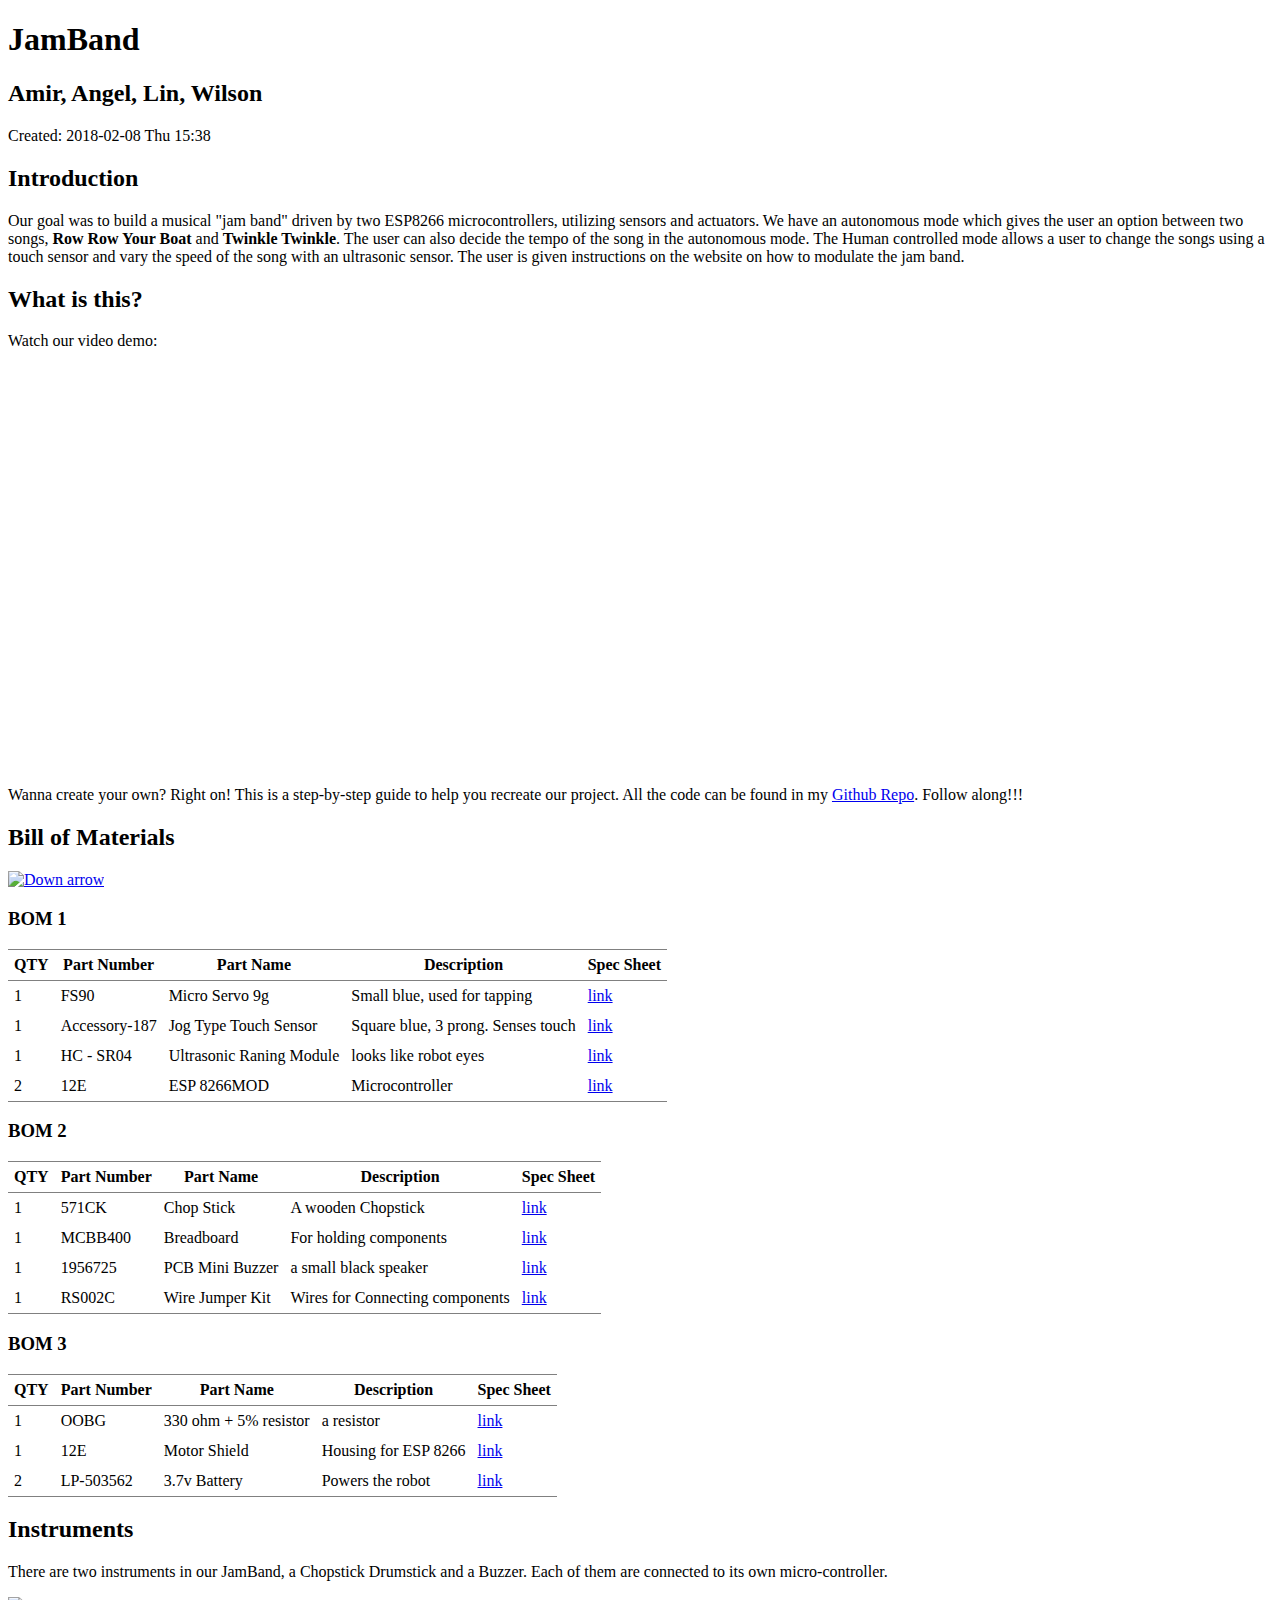
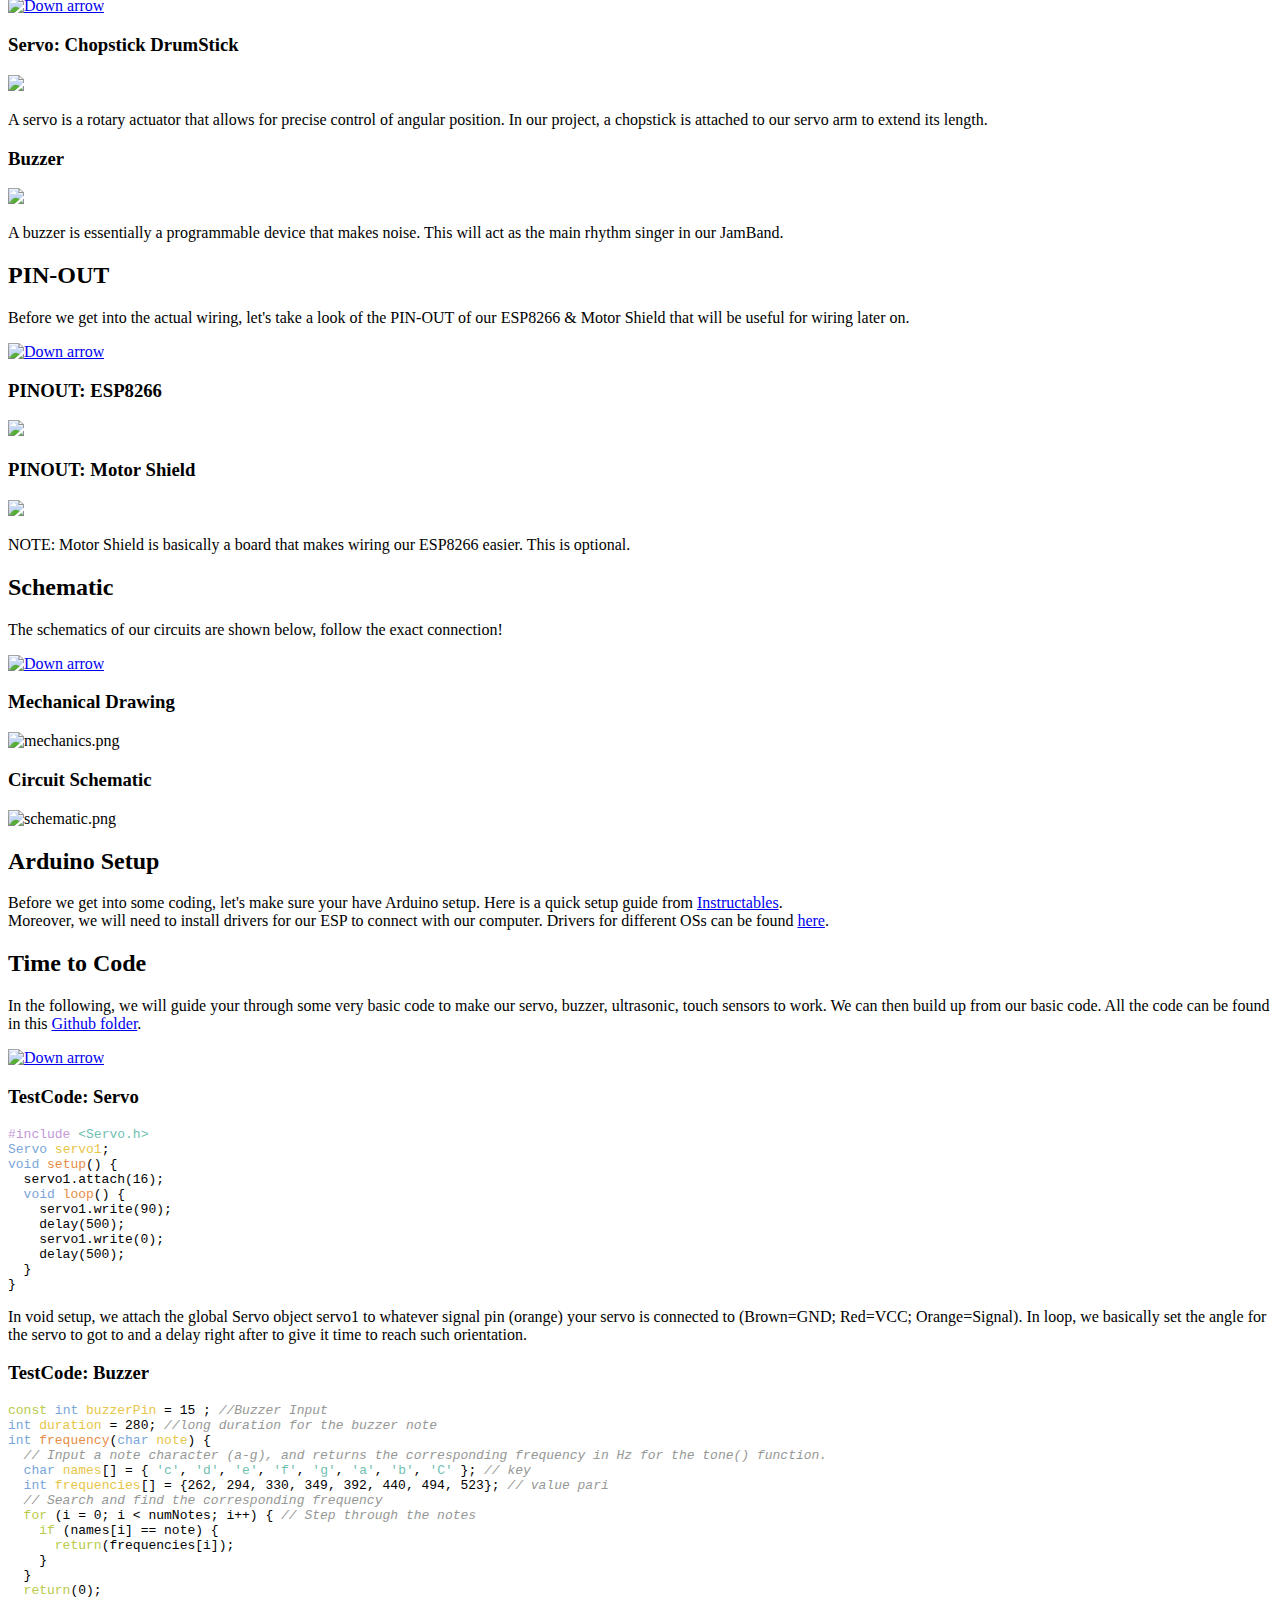
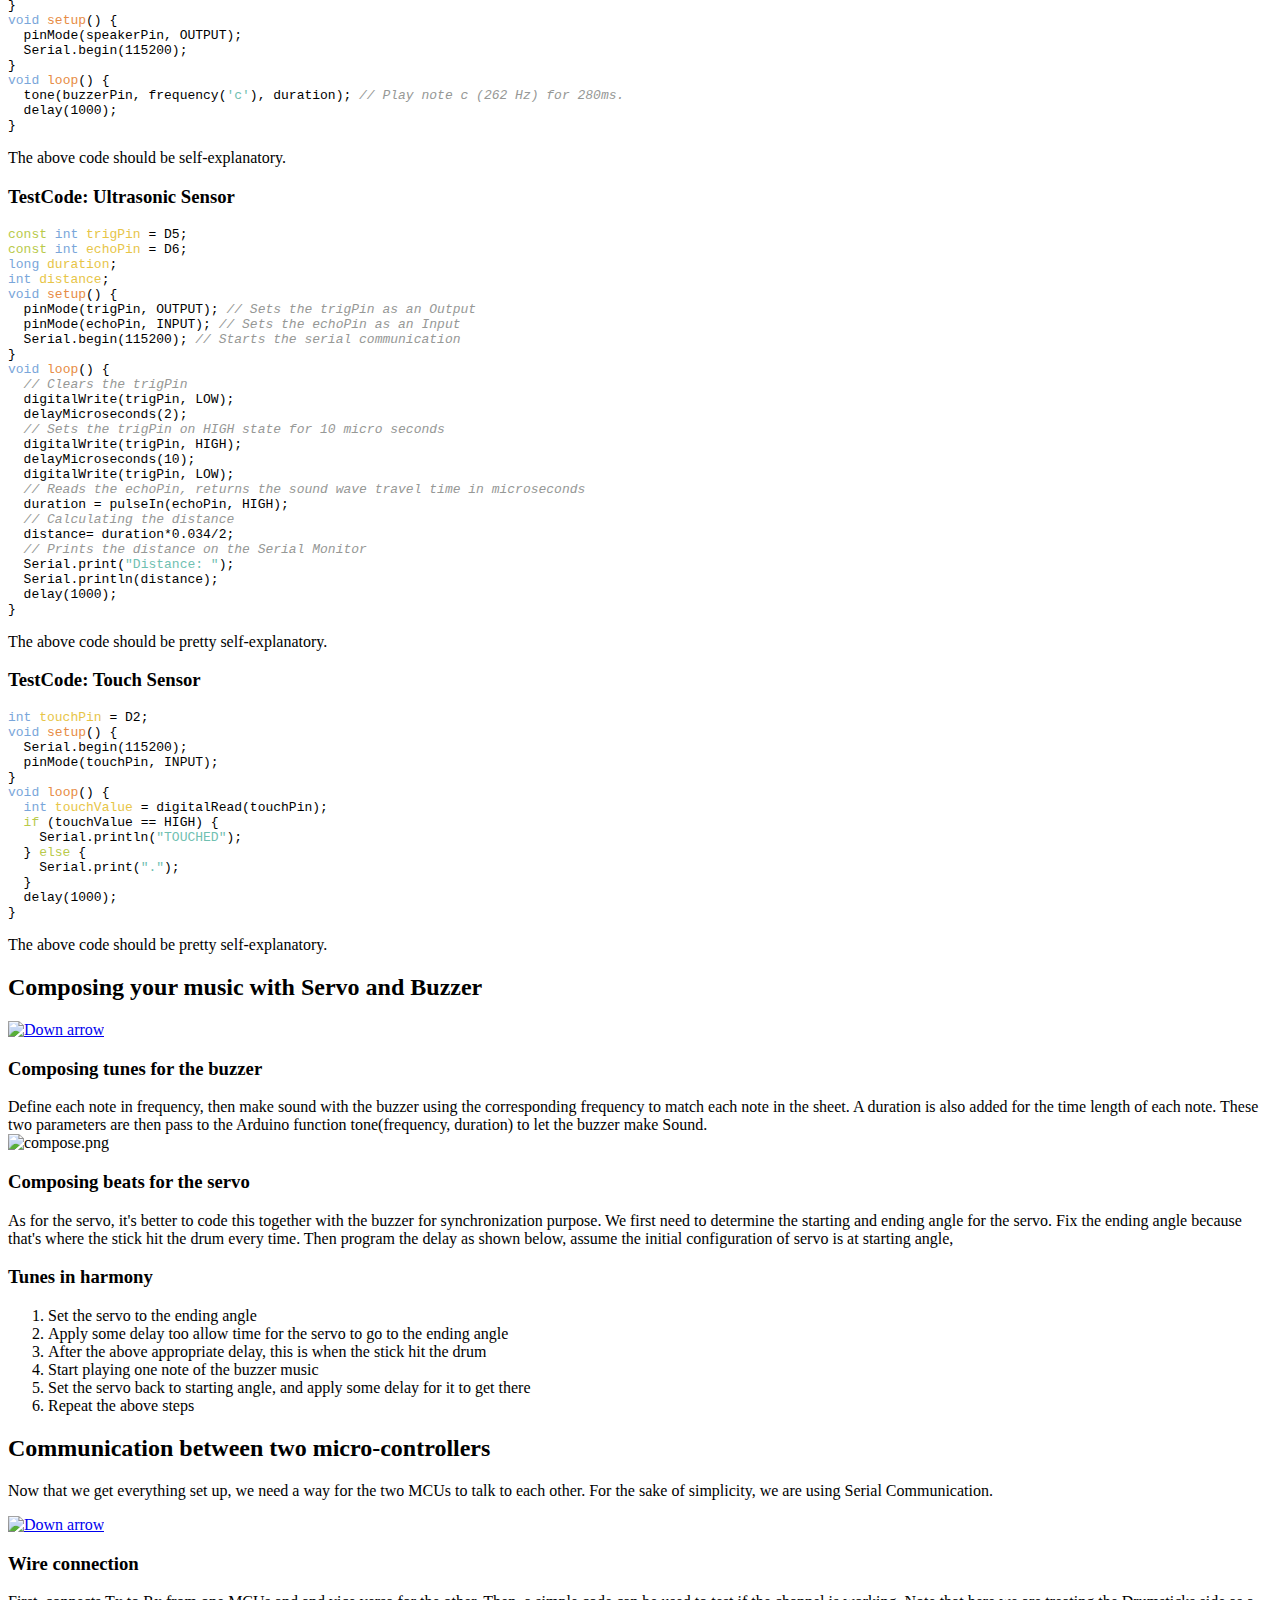
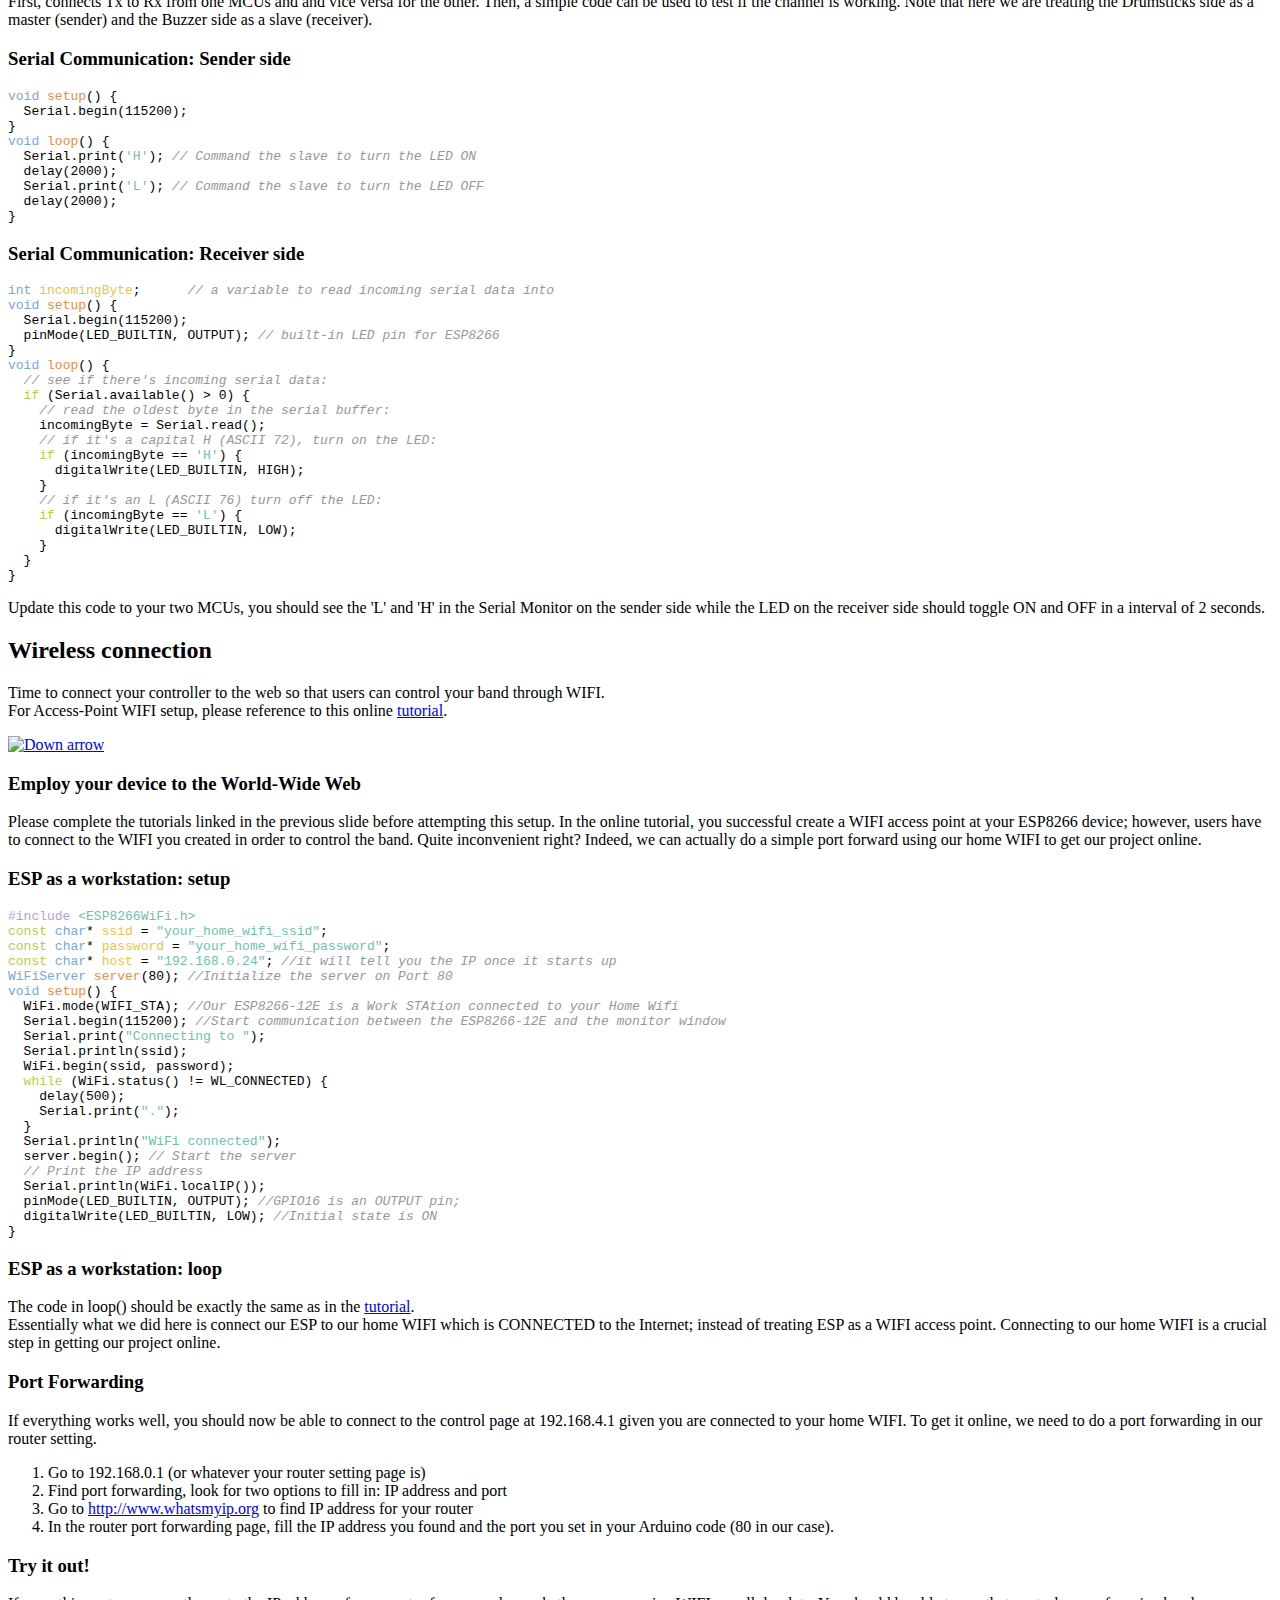
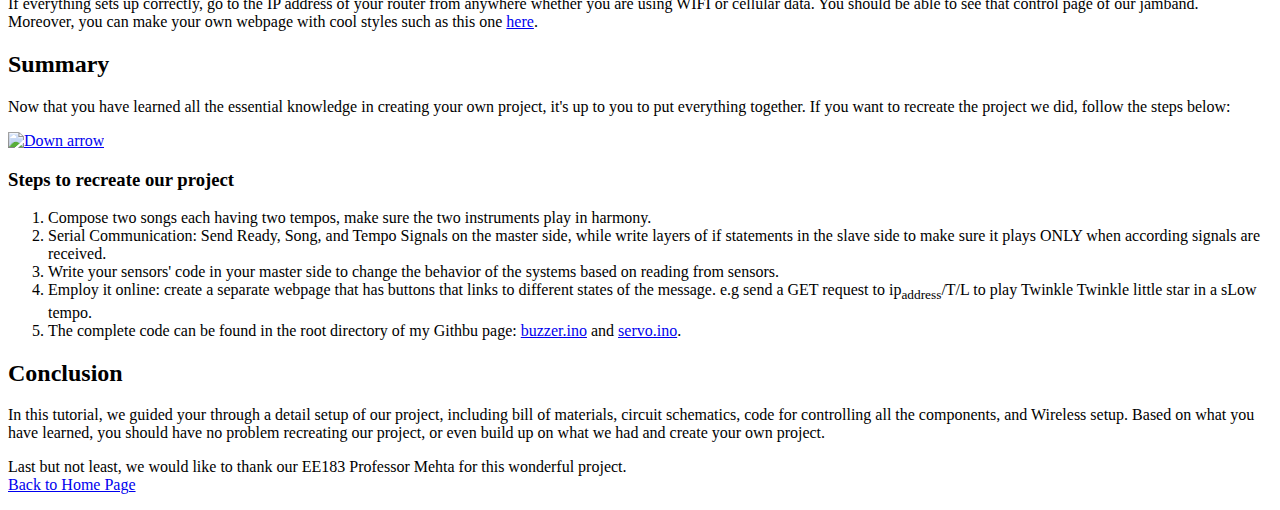
==== commit bdce84e1: "Update presentation" ====
--- a/docs/documentation/documentation.html
+++ b/docs/documentation/documentation.html
@@ -27,19 +27,19 @@
 <body>
 <div class="reveal">
 <div class="slides">
-<section id="sec-title-slide"><h1 class="title">JamBand</h1><h2 class="author">Amir, Angel, Lin, Wilson</h2><p class="date">Created: 2018-02-08 Thu 02:33</p>
-</section>
-<section>
-<section id="slide-org9881404">
-<h2 id="org9881404">Introduction</h2>
+<section id="sec-title-slide"><h1 class="title">JamBand</h1><h2 class="author">Amir, Angel, Lin, Wilson</h2><p class="date">Created: 2018-02-08 Thu 15:38</p>
+</section>
+<section>
+<section id="slide-orga5bd907">
+<h2 id="orga5bd907">Introduction</h2>
 <p>
 Our goal was to build a musical "jam band" driven by two ESP8266 microcontrollers, utilizing sensors and actuators. We have an autonomous mode which gives the user an option between two songs, <b>Row Row Your Boat</b> and <b>Twinkle Twinkle</b>. The user can also decide the tempo of the song in the autonomous mode. The Human controlled mode allows a user to change the songs using a touch sensor and vary the speed of the song with an ultrasonic sensor. The user is given instructions on the website on how to modulate the jam band.<br />
 </p>
 </section>
 </section>
 <section>
-<section id="slide-orgbdd4386">
-<h2 id="orgbdd4386">What is this?</h2>
+<section id="slide-orgdae4890">
+<h2 id="orgdae4890">What is this?</h2>
 <p>
 Watch our video demo:<br />
 </p>
@@ -50,12 +50,12 @@
 </section>
 </section>
 <section>
-<section id="slide-orgbce03c7">
-<h2 id="orgbce03c7">Bill of Materials</h2>
-<a href="#" class="navigate-down"><img width="178" height="238" data-src="https://s3.amazonaws.com/hakim-static/reveal-js/arrow.png" alt="Down arrow"></a>
-</section>
-<section id="slide-orgd9950a4">
-<h3 id="orgd9950a4">BOM 1</h3>
+<section id="slide-orgaeac51c">
+<h2 id="orgaeac51c">Bill of Materials</h2>
+<a href="#" class="navigate-down"><img width="178" height="238" data-src="https://s3.amazonaws.com/hakim-static/reveal-js/arrow.png" alt="Down arrow"></a>
+</section>
+<section id="slide-org6abd2d9">
+<h3 id="org6abd2d9">BOM 1</h3>
 <table border="2" cellspacing="0" cellpadding="6" rules="groups" frame="hsides">
 
 
@@ -114,8 +114,8 @@
 </tbody>
 </table>
 </section>
-<section id="slide-org82b999a">
-<h3 id="org82b999a">BOM 2</h3>
+<section id="slide-org5e2114f">
+<h3 id="org5e2114f">BOM 2</h3>
 <table border="2" cellspacing="0" cellpadding="6" rules="groups" frame="hsides">
 
 
@@ -174,8 +174,8 @@
 </tbody>
 </table>
 </section>
-<section id="slide-org3c46eec">
-<h3 id="org3c46eec">BOM 3</h3>
+<section id="slide-org63218c0">
+<h3 id="org63218c0">BOM 3</h3>
 <table border="2" cellspacing="0" cellpadding="6" rules="groups" frame="hsides">
 
 
@@ -229,22 +229,22 @@
 </section>
 </section>
 <section>
-<section id="slide-orgf10a289">
-<h2 id="orgf10a289">Instruments</h2>
+<section id="slide-org9d02927">
+<h2 id="org9d02927">Instruments</h2>
 <p>
 There are two instruments in our JamBand, a Chopstick Drumstick and a Buzzer. Each of them are connected to its own micro-controller.<br />
 </p>
 <a href="#" class="navigate-down"><img width="178" height="238" data-src="https://s3.amazonaws.com/hakim-static/reveal-js/arrow.png" alt="Down arrow"></a>
 </section>
-<section id="slide-orgab89a35">
-<h3 id="orgab89a35">Servo: Chopstick DrumStick</h3>
+<section id="slide-orge17052b">
+<h3 id="orge17052b">Servo: Chopstick DrumStick</h3>
 <img src="https://camo.githubusercontent.com/3030f01bd39d331a8f57546d97d3c1b6166132e8/68747470733a2f2f696d616765732d6e612e73736c2d696d616765732d616d617a6f6e2e636f6d2f696d616765732f492f34312d614138743536754c2e5f53583334325f2e6a7067">
 <p>
 A servo is a rotary actuator that allows for precise control of angular position. In our project, a chopstick is attached to our servo arm to extend its length.<br />
 </p>
 </section>
-<section id="slide-org1704eb7">
-<h3 id="org1704eb7">Buzzer</h3>
+<section id="slide-org29efc80">
+<h3 id="org29efc80">Buzzer</h3>
 <img src="https://camo.githubusercontent.com/dfb04e3a4dd2851da87cb4cbe61be3b2114be12b/687474703a2f2f7777772e66757475726c65632e636f6d2f50696374757265732f33565049455a4f5043422e6a7067">
 <p>
 A buzzer is essentially a programmable device that makes noise. This will act as the main rhythm singer in our JamBand.<br />
@@ -253,19 +253,19 @@
 </section>
 </section>
 <section>
-<section id="slide-org6c2e8de">
-<h2 id="org6c2e8de">PIN-OUT</h2>
+<section id="slide-orgfd090a8">
+<h2 id="orgfd090a8">PIN-OUT</h2>
 <p>
 Before we get into the actual wiring, let's take a look of the PIN-OUT of our ESP8266 &amp; Motor Shield that will be useful for wiring later on.<br />
 </p>
 <a href="#" class="navigate-down"><img width="178" height="238" data-src="https://s3.amazonaws.com/hakim-static/reveal-js/arrow.png" alt="Down arrow"></a>
 </section>
-<section id="slide-org043a5bc">
-<h3 id="org043a5bc">PINOUT: ESP8266</h3>
+<section id="slide-orgc04dc58">
+<h3 id="orgc04dc58">PINOUT: ESP8266</h3>
 <img src="https://camo.githubusercontent.com/ac7999049d8fcafe57a4f2b68633bda3f13126ac/687474703a2f2f616d617a696e67726f626f74732e6e65742f77702d636f6e74656e742f75706c6f6164732f323031362f30362f6e6f64656d63755f70696e6f75742e706e67">
 </section>
-<section id="slide-org6749ffe">
-<h3 id="org6749ffe">PINOUT: Motor Shield</h3>
+<section id="slide-orgb82a64f">
+<h3 id="orgb82a64f">PINOUT: Motor Shield</h3>
 <img src="https://camo.githubusercontent.com/9b270f780bc03e7bb2ea9d578ba12295e4c68bef/687474703a2f2f616d617a696e67726f626f74732e6e65742f77702d636f6e74656e742f75706c6f6164732f323031362f30362f6d6f746f725f736869656c645f6469616772616d2e6a7067">
 <p>
 NOTE: Motor Shield is basically a board that makes wiring our ESP8266 easier. This is optional.<br />
@@ -273,23 +273,23 @@
 </section>
 </section>
 <section>
-<section id="slide-orgc14bc5e">
-<h2 id="orgc14bc5e">Schematic</h2>
+<section id="slide-orgbd72da8">
+<h2 id="orgbd72da8">Schematic</h2>
 <p>
 The schematics of our circuits are shown below, follow the exact connection!<br />
 </p>
 <a href="#" class="navigate-down"><img width="178" height="238" data-src="https://s3.amazonaws.com/hakim-static/reveal-js/arrow.png" alt="Down arrow"></a>
 </section>
-<section id="slide-orgeedbb67">
-<h3 id="orgeedbb67">Mechanical Drawing</h3>
+<section id="slide-orgbb6c726">
+<h3 id="orgbb6c726">Mechanical Drawing</h3>
 
 <div class="figure">
 <p><img src="./img/mechanics.png" alt="mechanics.png" /><br />
 </p>
 </div>
 </section>
-<section id="slide-org1d9fe41">
-<h3 id="org1d9fe41">Circuit Schematic</h3>
+<section id="slide-org3faa2b0">
+<h3 id="org3faa2b0">Circuit Schematic</h3>
 
 <div class="figure">
 <p><img src="./img/schematic.png" alt="schematic.png" /><br />
@@ -299,8 +299,8 @@
 </section>
 </section>
 <section>
-<section id="slide-org5983faa">
-<h2 id="org5983faa">Arduino Setup</h2>
+<section id="slide-orgdf7380b">
+<h2 id="orgdf7380b">Arduino Setup</h2>
 <p>
 Before we get into some coding, let's make sure your have Arduino setup. Here is a quick setup guide from <a href="http://www.instructables.com/id/Programming-the-ESP8266-12E-using-Arduino-software/">Instructables</a>.<br />
 Moreover, we will need to install drivers for our ESP to connect with our computer. Drivers for different OSs can be found <a href="https://www.silabs.com/products/development-tools/software/usb-to-uart-bridge-vcp-drivers">here</a>.<br />
@@ -308,15 +308,15 @@
 </section>
 </section>
 <section>
-<section id="slide-org7a618b0">
-<h2 id="org7a618b0">Time to Code</h2>
+<section id="slide-org5c9c2d9">
+<h2 id="org5c9c2d9">Time to Code</h2>
 <p>
 In the following, we will guide your through some very basic code to make our servo, buzzer, ultrasonic, touch sensors to work. We can then build up from our basic code. All the code can be found in this <a href="https://github.com/ckwojai/EE183_JamBand/tree/master/test/basic/">Github folder</a>.<br />
 </p>
 <a href="#" class="navigate-down"><img width="178" height="238" data-src="https://s3.amazonaws.com/hakim-static/reveal-js/arrow.png" alt="Down arrow"></a>
 </section>
-<section id="slide-org9cec9a9">
-<h3 id="org9cec9a9">TestCode: Servo</h3>
+<section id="slide-orgdd9ab29">
+<h3 id="orgdd9ab29">TestCode: Servo</h3>
 <div class="org-src-container">
 
 <pre  class="src src-C"><span style="color: #c397d8;">#include</span> <span style="color: #70c0b1;">&lt;Servo.h&gt;</span>
@@ -337,8 +337,8 @@
 </p>
 
 </section>
-<section id="slide-orga17c2e4">
-<h3 id="orga17c2e4">TestCode: Buzzer</h3>
+<section id="slide-org1138b76">
+<h3 id="org1138b76">TestCode: Buzzer</h3>
 <div class="org-src-container">
 
 <pre  class="src src-C"><span style="color: #b9ca4a;">const</span> <span style="color: #7aa6da;">int</span> <span style="color: #e7c547;">buzzerPin</span> = 15 ; <span style="color: #969896; font-style: italic;">//</span><span style="color: #969896; font-style: italic;">Buzzer Input</span>
@@ -369,8 +369,8 @@
 The above code should be self-explanatory.<br />
 </p>
 </section>
-<section id="slide-org3c9a269">
-<h3 id="org3c9a269">TestCode: Ultrasonic Sensor</h3>
+<section id="slide-orga9afaeb">
+<h3 id="orga9afaeb">TestCode: Ultrasonic Sensor</h3>
 <div class="org-src-container">
 
 <pre  class="src src-C"><span style="color: #b9ca4a;">const</span> <span style="color: #7aa6da;">int</span> <span style="color: #e7c547;">trigPin</span> = D5;
@@ -405,8 +405,8 @@
 The above code should be pretty self-explanatory.<br />
 </p>
 </section>
-<section id="slide-org0c26ecf">
-<h3 id="org0c26ecf">TestCode: Touch Sensor</h3>
+<section id="slide-org9379bf5">
+<h3 id="org9379bf5">TestCode: Touch Sensor</h3>
 <div class="org-src-container">
 
 <pre  class="src src-C"><span style="color: #7aa6da;">int</span> <span style="color: #e7c547;">touchPin</span> = D2;
@@ -431,56 +431,52 @@
 </section>
 </section>
 <section>
-<section id="slide-orgedde83f">
-<h2 id="orgedde83f">Composing your music with Servo and Buzzer</h2>
-<a href="#" class="navigate-down"><img width="178" height="238" data-src="https://s3.amazonaws.com/hakim-static/reveal-js/arrow.png" alt="Down arrow"></a>
-</section>
-<section id="slide-orgf7acc17">
-<h3 id="orgf7acc17">Composing tunes for the buzzer</h3>
-<p>
-Define each note of one octave in programming language with different frequencies, then compose your song according to a note chart of your song. As shown below,<br />
+<section id="slide-org687f15e">
+<h2 id="org687f15e">Composing your music with Servo and Buzzer</h2>
+<a href="#" class="navigate-down"><img width="178" height="238" data-src="https://s3.amazonaws.com/hakim-static/reveal-js/arrow.png" alt="Down arrow"></a>
+</section>
+<section id="slide-orgd5bf1e5">
+<h3 id="orgd5bf1e5">Composing tunes for the buzzer</h3>
+<p>
+Define each note in frequency, then make sound with the buzzer using the corresponding frequency to match each note in the sheet. A duration is also added for the time length of each note. These two parameters are then pass to the Arduino function tone(frequency, duration) to let the buzzer make Sound.<br />
 <img src="./img/compose.png" alt="compose.png" /><br />
 </p>
 </section>
-<section id="slide-org67e84f0">
-<h3 id="org67e84f0">Composing beats for the servo</h3>
+<section id="slide-orge76b91c">
+<h3 id="orge76b91c">Composing beats for the servo</h3>
+<p>
+As for the servo, it's better to code this together with the buzzer for synchronization purpose. We first need to determine the starting and ending angle for the servo. Fix the ending angle because that's where the stick hit the drum every time. Then program the delay as shown below, assume the initial configuration of servo is at starting angle,<br />
+</p>
+</section>
+<section id="slide-org1fcee21">
+<h3 id="org1fcee21">Tunes in harmony</h3>
 <ol>
-<li>Determine the starting angle and the ending angle for the servo<br /></li>
-<li>Program the “gap” between two beats, different sizes of “gap” plays different styles of beats.<br /></li>
-<li>We fixed the ending angle so that it always ended up with the same position when it hits the “drum”.<br /></li>
-<li>Two ways to control the "gap" size: changing the starting angle<br /></li>
-<li>Adjusting delay time gives the servo less time to reach its orientation before its next assigned operational state (which in turns change the ending angle).<br /></li>
+<li>Set the servo to the ending angle<br /></li>
+<li>Apply some delay too allow time for the servo to go to the ending angle<br /></li>
+<li>After the above appropriate delay, this is when the stick hit the drum<br /></li>
+<li>Start playing one note of the buzzer music<br /></li>
+<li>Set the servo back to starting angle, and apply some delay for it to get there<br /></li>
+<li>Repeat the above steps<br /></li>
 
 </ol>
 </section>
-<section id="slide-orgb745fac">
-<h3 id="orgb745fac">Tunes in harmony</h3>
-<ol>
-<li>Goal: Servo always hits its drum at the same moment the buzzer starts playing a new note.<br /></li>
-<li>Buzzer: easy to control; Servo: harder to control<br /></li>
-<li>So code the Servo first to make it sound like your song, then add the buzzer code under the SAME delay<br /></li>
-<li>Write them in the same mircocontroller first, parametrize the common tempo variable k<br /></li>
-<li>Composing this way, your drummer and trumpeter will always play under the same tempo in the perfect harmony<br /></li>
-
-</ol>
-</section>
-</section>
-<section>
-<section id="slide-org7aab09f">
-<h2 id="org7aab09f">Communication between two micro-controllers</h2>
+</section>
+<section>
+<section id="slide-orgb1f8e1c">
+<h2 id="orgb1f8e1c">Communication between two micro-controllers</h2>
 <p>
 Now that we get everything set up, we need a way for the two MCUs to talk to each other. For the sake of simplicity, we are using Serial Communication.<br />
 </p>
 <a href="#" class="navigate-down"><img width="178" height="238" data-src="https://s3.amazonaws.com/hakim-static/reveal-js/arrow.png" alt="Down arrow"></a>
 </section>
-<section id="slide-orgc61509d">
-<h3 id="orgc61509d">Wire connection</h3>
+<section id="slide-org7da05a5">
+<h3 id="org7da05a5">Wire connection</h3>
 <p>
 First, connects Tx to Rx from one MCUs and and vice versa for the other. Then, a simple code can be used to test if the channel is working. Note that here we are treating the Drumsticks side as a master (sender) and the Buzzer side as a slave (receiver).<br />
 </p>
 </section>
-<section id="slide-org6251a6f">
-<h3 id="org6251a6f">Serial Communication: Sender side</h3>
+<section id="slide-org32bbe88">
+<h3 id="org32bbe88">Serial Communication: Sender side</h3>
 <div class="org-src-container">
 
 <pre  class="src src-C"><span style="color: #7aa6da;">void</span> <span style="color: #e78c45;">setup</span>() {
@@ -495,8 +491,8 @@
 </pre>
 </div>
 </section>
-<section id="slide-org01a629d">
-<h3 id="org01a629d">Serial Communication: Receiver side</h3>
+<section id="slide-orge7d9492">
+<h3 id="orge7d9492">Serial Communication: Receiver side</h3>
 <div class="org-src-container">
 
 <pre  class="src src-C"><span style="color: #7aa6da;">int</span> <span style="color: #e7c547;">incomingByte</span>;      <span style="color: #969896; font-style: italic;">// </span><span style="color: #969896; font-style: italic;">a variable to read incoming serial data into</span>
@@ -528,22 +524,22 @@
 </section>
 </section>
 <section>
-<section id="slide-orgf3ad84c">
-<h2 id="orgf3ad84c">Wireless connection</h2>
+<section id="slide-orgc9290c4">
+<h2 id="orgc9290c4">Wireless connection</h2>
 <p>
 Time to connect your controller to the web so that users can control your band through WIFI.<br />
 For Access-Point WIFI setup, please reference to this online <a href="http://www.instructables.com/id/Programming-a-HTTP-Server-on-ESP-8266-12E/">tutorial</a>.<br />
 </p>
 <a href="#" class="navigate-down"><img width="178" height="238" data-src="https://s3.amazonaws.com/hakim-static/reveal-js/arrow.png" alt="Down arrow"></a>
 </section>
-<section id="slide-org3430159">
-<h3 id="org3430159">Employ your device to the World-Wide Web</h3>
+<section id="slide-orgcac8bfd">
+<h3 id="orgcac8bfd">Employ your device to the World-Wide Web</h3>
 <p>
 Please complete the tutorials linked in the previous slide before attempting this setup. In the online tutorial, you successful create a WIFI access point at your ESP8266 device; however, users have to connect to the WIFI you created in order to control the band. Quite inconvenient right? Indeed, we can actually do a simple port forward using our home WIFI to get our project online.<br />
 </p>
 </section>
-<section id="slide-org910f0c8">
-<h3 id="org910f0c8">ESP as a workstation: setup</h3>
+<section id="slide-org9a57f87">
+<h3 id="org9a57f87">ESP as a workstation: setup</h3>
 <div class="org-src-container">
 
 <pre  class="src src-C"><span style="color: #c397d8;">#include</span> <span style="color: #70c0b1;">&lt;ESP8266WiFi.h&gt;</span>
@@ -572,15 +568,15 @@
 </div>
 
 </section>
-<section id="slide-org1595404">
-<h3 id="org1595404">ESP as a workstation: loop</h3>
+<section id="slide-orgfccda5c">
+<h3 id="orgfccda5c">ESP as a workstation: loop</h3>
 <p>
 The code in loop() should be exactly the same as in the <a href="http://www.instructables.com/id/Programming-a-HTTP-Server-on-ESP-8266-12E/">tutorial</a>.<br />
 Essentially what we did here is connect our ESP to our home WIFI which is CONNECTED to the Internet; instead of treating ESP as a WIFI access point. Connecting to our home WIFI is a crucial step in getting our project online.<br />
 </p>
 </section>
-<section id="slide-org8243c79">
-<h3 id="org8243c79">Port Forwarding</h3>
+<section id="slide-org2ec122d">
+<h3 id="org2ec122d">Port Forwarding</h3>
 <p>
 If everything works well, you should now be able to connect to the control page at 192.168.4.1 given you are connected to your home WIFI. To get it online, we need to do a port forwarding in our router setting.<br />
 </p>
@@ -592,8 +588,8 @@
 
 </ol>
 </section>
-<section id="slide-orge5c336f">
-<h3 id="orge5c336f">Try it out!</h3>
+<section id="slide-orgf2da166">
+<h3 id="orgf2da166">Try it out!</h3>
 <p>
 If everything sets up correctly, go to the IP address of your router from anywhere whether you are using WIFI or cellular data. You should be able to see that control page of our jamband.<br />
 Moreover, you can make your own webpage with cool styles such as this one <a href="https://ckwojai.github.io/EE183_JamBand/control.html">here</a>.<br />
@@ -601,15 +597,15 @@
 </section>
 </section>
 <section>
-<section id="slide-orgf068136">
-<h2 id="orgf068136">Summary</h2>
+<section id="slide-org2284886">
+<h2 id="org2284886">Summary</h2>
 <p>
 Now that you have learned all the essential knowledge in creating your own project, it's up to you to put everything together. If you want to recreate the project we did, follow the steps below:<br />
 </p>
 <a href="#" class="navigate-down"><img width="178" height="238" data-src="https://s3.amazonaws.com/hakim-static/reveal-js/arrow.png" alt="Down arrow"></a>
 </section>
-<section id="slide-orgef2f647">
-<h3 id="orgef2f647">Steps to recreate our project</h3>
+<section id="slide-orgc07926c">
+<h3 id="orgc07926c">Steps to recreate our project</h3>
 <ol>
 <li>Compose two songs each having two tempos, make sure the two instruments play in harmony.<br /></li>
 <li>Serial Communication: Send Ready, Song, and Tempo Signals on the master side, while write layers of if statements in the slave side to make sure it plays ONLY when according signals are received.<br /></li>
@@ -621,8 +617,8 @@
 </section>
 </section>
 <section>
-<section id="slide-org5cb2e41">
-<h2 id="org5cb2e41">Conclusion</h2>
+<section id="slide-orgced3170">
+<h2 id="orgced3170">Conclusion</h2>
 <p>
 In this tutorial, we guided your through a detail setup of our project, including bill of materials, circuit schematics, code for controlling all the components, and Wireless setup. Based on what you have learned, you should have no problem recreating our project, or even build up on what we had and create your own project.<br />
 </p>
